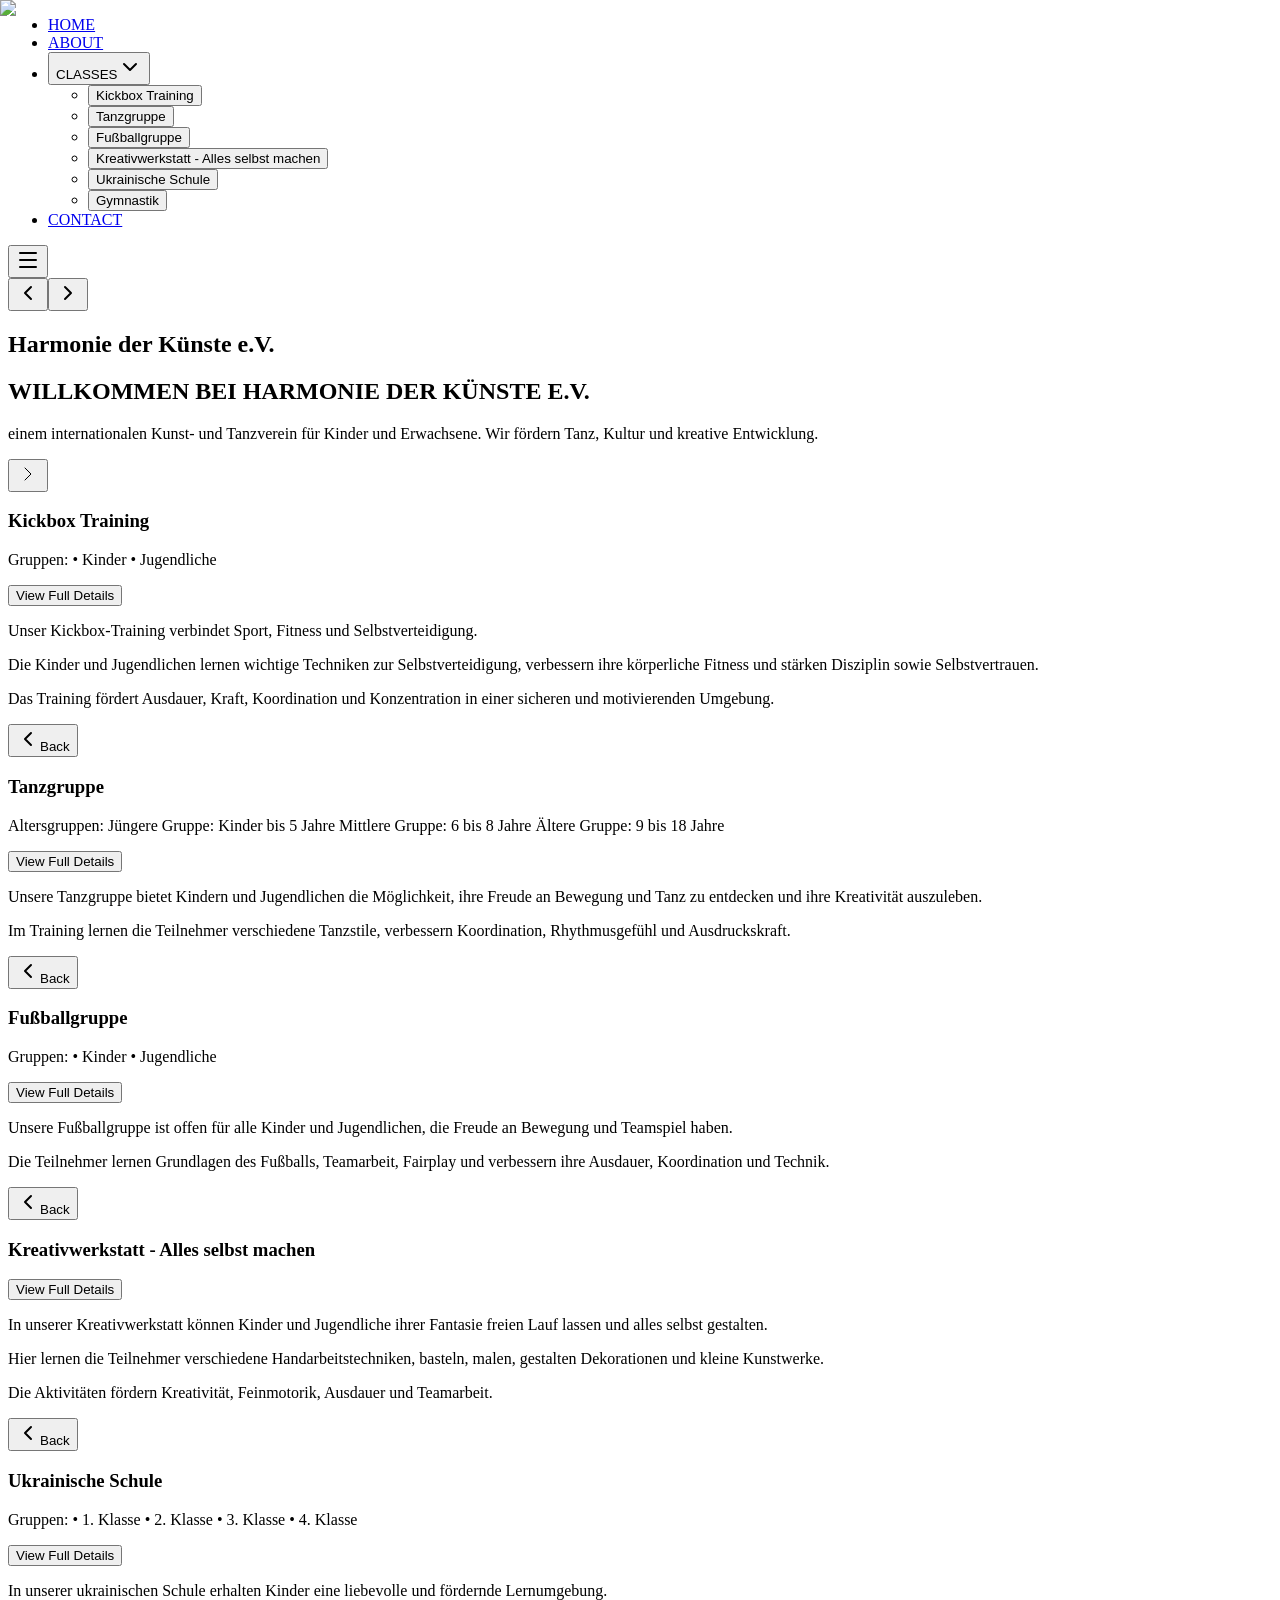
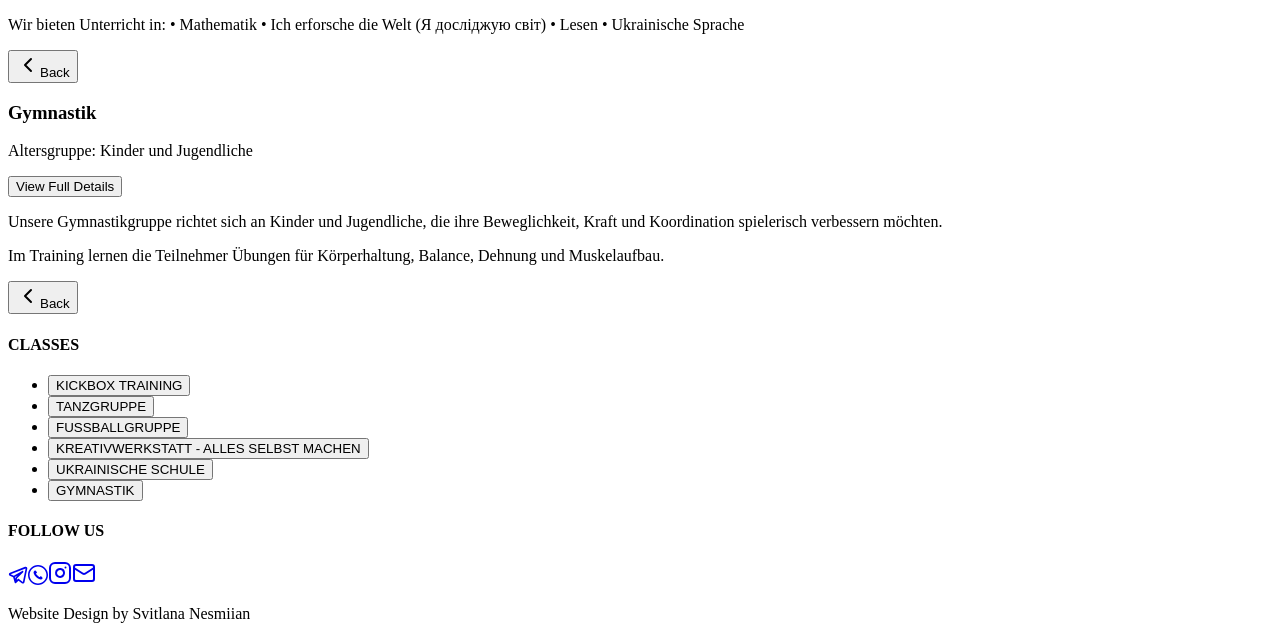
==== out/index.html @ d310553f "Initial commit" ====
<!DOCTYPE html><html lang="en" class="bg-background"><head><meta charSet="utf-8"/><meta name="viewport" content="width=device-width, initial-scale=1"/><link rel="preload" href="/_next/static/media/797e433ab948586e-s.p.0.q-h669a_dqa.woff2" as="font" crossorigin="" type="font/woff2"/><link rel="preload" href="/_next/static/media/caa3a2e1cccd8315-s.p.16t1db8_9y2o~.woff2" as="font" crossorigin="" type="font/woff2"/><link rel="preload" as="image" href="/images/hero-dancers.jpg"/><link rel="stylesheet" href="/_next/static/chunks/0x.pxwmy6tt~x.css" data-precedence="next"/><link rel="stylesheet" href="/_next/static/chunks/0-in0vrm9d6ee.css" data-precedence="next"/><link rel="preload" as="script" fetchPriority="low" href="/_next/static/chunks/0i90x19s9omc9.js"/><script src="/_next/static/chunks/0-8rz93txgkk7.js" async=""></script><script src="/_next/static/chunks/0kwtq73duny77.js" async=""></script><script src="/_next/static/chunks/0_2t52cn6778w.js" async=""></script><script src="/_next/static/chunks/turbopack-173j0lq.fq8d9.js" async=""></script><script src="/_next/static/chunks/10f98oy-prz9r.js" async=""></script><script src="/_next/static/chunks/0j.oxp5ux6qra.js" async=""></script><script src="/_next/static/chunks/0iq.xqdc.sq3m.js" async=""></script><meta name="next-size-adjust" content=""/><title>Harmonie der Künste e.V.</title><meta name="description" content="Offering high quality training in all aspects of the performing arts. Ballet, Tap, Modern Theatre, Street Dance, and Musical Theatre classes for ages 2½ to 18 years."/><meta name="generator" content="v0.app"/><link rel="icon" href="/icon-light-32x32.png" media="(prefers-color-scheme: light)"/><link rel="icon" href="/icon-dark-32x32.png" media="(prefers-color-scheme: dark)"/><link rel="icon" href="/icon.svg" type="image/svg+xml"/><link rel="apple-touch-icon" href="/apple-icon.png"/><script src="/_next/static/chunks/03~yq9q893hmn.js" noModule=""></script></head><body class="font-sans antialiased bg-background text-foreground"><div hidden=""><!--$--><!--/$--></div><main class="min-h-screen"><header class="absolute top-0 left-0 right-0 z-50"><nav class="container mx-auto px-4 py-4"><div class="flex items-center justify-center"><ul class="hidden lg:flex items-center gap-6"><li class="relative"><a class="text-white text-sm font-medium hover:text-primary transition-colors flex items-center gap-1" href="#">HOME</a></li><li class="relative"><a class="text-white text-sm font-medium hover:text-primary transition-colors flex items-center gap-1" href="#about">ABOUT</a></li><li class="relative"><button class="text-white text-sm font-medium hover:text-primary transition-colors flex items-center gap-1">CLASSES<svg xmlns="http://www.w3.org/2000/svg" width="24" height="24" viewBox="0 0 24 24" fill="none" stroke="currentColor" stroke-width="2" stroke-linecap="round" stroke-linejoin="round" class="lucide lucide-chevron-down w-3 h-3 transition-transform" aria-hidden="true"><path d="m6 9 6 6 6-6"></path></svg></button><ul class="absolute top-full left-0 mt-2 bg-background shadow-lg rounded-md min-w-[220px] py-2 transition-all duration-300 ease-out origin-top opacity-0 -translate-y-2 scale-95 pointer-events-none"><li><button class="w-full text-left px-4 py-2 text-sm text-foreground hover:bg-muted transition-all duration-200 hover:pl-6">Kickbox Training</button></li><li><button class="w-full text-left px-4 py-2 text-sm text-foreground hover:bg-muted transition-all duration-200 hover:pl-6">Tanzgruppe</button></li><li><button class="w-full text-left px-4 py-2 text-sm text-foreground hover:bg-muted transition-all duration-200 hover:pl-6">Fußballgruppe</button></li><li><button class="w-full text-left px-4 py-2 text-sm text-foreground hover:bg-muted transition-all duration-200 hover:pl-6">Kreativwerkstatt - Alles selbst machen</button></li><li><button class="w-full text-left px-4 py-2 text-sm text-foreground hover:bg-muted transition-all duration-200 hover:pl-6">Ukrainische Schule</button></li><li><button class="w-full text-left px-4 py-2 text-sm text-foreground hover:bg-muted transition-all duration-200 hover:pl-6">Gymnastik</button></li></ul></li><li class="relative"><a class="text-white text-sm font-medium hover:text-primary transition-colors flex items-center gap-1" href="#contact">CONTACT</a></li></ul><button class="lg:hidden text-white"><svg xmlns="http://www.w3.org/2000/svg" width="24" height="24" viewBox="0 0 24 24" fill="none" stroke="currentColor" stroke-width="2" stroke-linecap="round" stroke-linejoin="round" class="lucide lucide-menu w-6 h-6" aria-hidden="true"><path d="M4 5h16"></path><path d="M4 12h16"></path><path d="M4 19h16"></path></svg></button></div></nav></header><section class="relative min-h-[600px] lg:min-h-[700px]"><div class="absolute inset-0"><img alt="Young ballet dancers performing on stage" decoding="async" data-nimg="fill" class="object-cover" style="position:absolute;height:100%;width:100%;left:0;top:0;right:0;bottom:0;color:transparent" src="/images/hero-dancers.jpg"/><div class="absolute inset-0 bg-amber-900/40 mix-blend-multiply"></div><div class="absolute inset-0 bg-gradient-to-t from-black/30 to-transparent"></div></div><button class="absolute left-4 top-1/2 -translate-y-1/2 text-white/60 hover:text-white transition-colors hidden lg:block"><svg xmlns="http://www.w3.org/2000/svg" width="24" height="24" viewBox="0 0 24 24" fill="none" stroke="currentColor" stroke-width="2" stroke-linecap="round" stroke-linejoin="round" class="lucide lucide-chevron-left w-12 h-12" aria-hidden="true"><path d="m15 18-6-6 6-6"></path></svg></button><button class="absolute right-4 top-1/2 -translate-y-1/2 text-white/60 hover:text-white transition-colors hidden lg:block"><svg xmlns="http://www.w3.org/2000/svg" width="24" height="24" viewBox="0 0 24 24" fill="none" stroke="currentColor" stroke-width="2" stroke-linecap="round" stroke-linejoin="round" class="lucide lucide-chevron-right w-12 h-12" aria-hidden="true"><path d="m9 18 6-6-6-6"></path></svg></button><div class="relative z-10 flex flex-col items-center justify-center min-h-[600px] lg:min-h-[700px] text-center px-4 pt-16"><h1 class="text-4xl lg:text-7xl font-extrabold text-white tracking-widest drop-shadow-[0_2px_2px_rgba(0,0,0,0.8)] drop-shadow-[0_4px_4px_rgba(0,0,0,0.6)] drop-shadow-[0_8px_8px_rgba(0,0,0,0.4)] uppercase">Harmonie der Künste e.V.</h1></div></section><section id="about" class="py-16 bg-card floral-pattern"><div class="container mx-auto px-4"><h2 class="text-2xl lg:text-3xl font-bold text-center text-foreground mb-2 tracking-wide">WILLKOMMEN BEI HARMONIE DER KÜNSTE E.V.</h2><div class="w-24 h-1 bg-primary mx-auto mb-12"></div><div class="grid lg:grid-cols-2 gap-12 items-center max-w-6xl mx-auto"><div class="text-muted-foreground leading-relaxed"><p class="italic text-2xl lg:text-3xl font-medium">einem internationalen Kunst- und Tanzverein für Kinder und Erwachsene. Wir fördern Tanz, Kultur und kreative Entwicklung.</p></div><div class="relative"><div class="relative aspect-[4/3] rounded-sm overflow-hidden"><img alt="Dance students with instructor" loading="lazy" decoding="async" data-nimg="fill" class="object-cover" style="position:absolute;height:100%;width:100%;left:0;top:0;right:0;bottom:0;color:transparent" src="/images/welcome-dance.jpg"/><div class="absolute inset-0 bg-amber-900/30 mix-blend-multiply"></div></div><button class="absolute right-0 top-1/2 -translate-y-1/2 translate-x-1/2 text-gray-300 hover:text-gray-500 transition-colors hidden lg:block"><svg xmlns="http://www.w3.org/2000/svg" width="24" height="24" viewBox="0 0 24 24" fill="none" stroke="currentColor" stroke-width="1" stroke-linecap="round" stroke-linejoin="round" class="lucide lucide-chevron-right w-16 h-16" aria-hidden="true"><path d="m9 18 6-6-6-6"></path></svg></button></div></div></div></section><section id="classes" class="bg-secondary"><div class="grid grid-cols-1 md:grid-cols-2 lg:grid-cols-3"><div class="relative group overflow-hidden" id="kickbox"><div class="aspect-[4/3] relative"><img alt="Kickbox Training" loading="lazy" decoding="async" data-nimg="fill" class="object-cover transition-transform duration-500 group-hover:scale-110" style="position:absolute;height:100%;width:100%;left:0;top:0;right:0;bottom:0;color:transparent" src="/images/preschool-class.jpg"/><div class="absolute inset-0 bg-amber-900/50 group-hover:bg-amber-900/60 transition-colors mix-blend-multiply"></div><div class="absolute inset-0 bg-gradient-to-t from-black/40 to-transparent"></div></div><div class="absolute inset-0 flex flex-col items-center justify-center text-center p-4 transition-all duration-500 opacity-100 translate-y-0"><h3 class="text-xl lg:text-2xl font-light text-white tracking-wider mb-2">Kickbox Training</h3><div class="min-h-[88px] flex flex-col items-center justify-center"><p class="text-amber-200 text-xs whitespace-pre-line text-center leading-snug">Gruppen:
• Kinder
• Jugendliche</p></div><button type="button" class="border border-white text-white text-xs px-3 py-1.5 hover:bg-white hover:text-gray-900 transition-colors">View Full Details</button></div><div class="absolute inset-0 bg-black/70 transition-all duration-500 flex flex-col items-center justify-center p-6 opacity-0 pointer-events-none"><div class="min-h-[170px] flex flex-col items-center justify-center"><div class="text-white text-center leading-relaxed flex flex-col gap-4"><p>Unser Kickbox-Training verbindet Sport, Fitness und Selbstverteidigung.</p><p>Die Kinder und Jugendlichen lernen wichtige Techniken zur Selbstverteidigung, verbessern ihre körperliche Fitness und stärken Disziplin sowie Selbstvertrauen.</p><p>Das Training fördert Ausdauer, Kraft, Koordination und Konzentration in einer sicheren und motivierenden Umgebung.</p></div></div><button type="button" class="flex items-center gap-2 text-white text-sm border border-white px-4 py-2 hover:bg-white hover:text-gray-900 transition-colors mt-4"><svg xmlns="http://www.w3.org/2000/svg" width="24" height="24" viewBox="0 0 24 24" fill="none" stroke="currentColor" stroke-width="2" stroke-linecap="round" stroke-linejoin="round" class="lucide lucide-chevron-left w-4 h-4" aria-hidden="true"><path d="m15 18-6-6 6-6"></path></svg>Back</button></div></div><div class="relative group overflow-hidden" id="tanzgruppe"><div class="aspect-[4/3] relative"><img alt="Tanzgruppe" loading="lazy" decoding="async" data-nimg="fill" class="object-cover transition-transform duration-500 group-hover:scale-110" style="position:absolute;height:100%;width:100%;left:0;top:0;right:0;bottom:0;color:transparent" src="/images/classical-ballet.jpg"/><div class="absolute inset-0 bg-amber-900/50 group-hover:bg-amber-900/60 transition-colors mix-blend-multiply"></div><div class="absolute inset-0 bg-gradient-to-t from-black/40 to-transparent"></div></div><div class="absolute inset-0 flex flex-col items-center justify-center text-center p-4 transition-all duration-500 opacity-100 translate-y-0"><h3 class="text-xl lg:text-2xl font-light text-white tracking-wider mb-2">Tanzgruppe</h3><div class="min-h-[88px] flex flex-col items-center justify-center"><p class="text-amber-200 text-xs whitespace-pre-line text-center leading-snug">Altersgruppen:
Jüngere Gruppe: Kinder bis 5 Jahre
Mittlere Gruppe: 6 bis 8 Jahre
Ältere Gruppe: 9 bis 18 Jahre</p></div><button type="button" class="border border-white text-white text-xs px-3 py-1.5 hover:bg-white hover:text-gray-900 transition-colors">View Full Details</button></div><div class="absolute inset-0 bg-black/70 transition-all duration-500 flex flex-col items-center justify-center p-6 opacity-0 pointer-events-none"><div class="min-h-[170px] flex flex-col items-center justify-center"><div class="text-white text-center leading-relaxed flex flex-col gap-4"><p>Unsere Tanzgruppe bietet Kindern und Jugendlichen die Möglichkeit, ihre Freude an Bewegung und Tanz zu entdecken und ihre Kreativität auszuleben.</p><p>Im Training lernen die Teilnehmer verschiedene Tanzstile, verbessern Koordination, Rhythmusgefühl und Ausdruckskraft.</p></div></div><button type="button" class="flex items-center gap-2 text-white text-sm border border-white px-4 py-2 hover:bg-white hover:text-gray-900 transition-colors mt-4"><svg xmlns="http://www.w3.org/2000/svg" width="24" height="24" viewBox="0 0 24 24" fill="none" stroke="currentColor" stroke-width="2" stroke-linecap="round" stroke-linejoin="round" class="lucide lucide-chevron-left w-4 h-4" aria-hidden="true"><path d="m15 18-6-6 6-6"></path></svg>Back</button></div></div><div class="relative group overflow-hidden" id="fussballgruppe"><div class="aspect-[4/3] relative"><img alt="Fußballgruppe" loading="lazy" decoding="async" data-nimg="fill" class="object-cover transition-transform duration-500 group-hover:scale-110" style="position:absolute;height:100%;width:100%;left:0;top:0;right:0;bottom:0;color:transparent" src="/images/tap-dance.jpg"/><div class="absolute inset-0 bg-amber-900/50 group-hover:bg-amber-900/60 transition-colors mix-blend-multiply"></div><div class="absolute inset-0 bg-gradient-to-t from-black/40 to-transparent"></div></div><div class="absolute inset-0 flex flex-col items-center justify-center text-center p-4 transition-all duration-500 opacity-100 translate-y-0"><h3 class="text-xl lg:text-2xl font-light text-white tracking-wider mb-2">Fußballgruppe</h3><div class="min-h-[88px] flex flex-col items-center justify-center"><p class="text-amber-200 text-xs whitespace-pre-line text-center leading-snug">Gruppen:
• Kinder
• Jugendliche</p></div><button type="button" class="border border-white text-white text-xs px-3 py-1.5 hover:bg-white hover:text-gray-900 transition-colors">View Full Details</button></div><div class="absolute inset-0 bg-black/70 transition-all duration-500 flex flex-col items-center justify-center p-6 opacity-0 pointer-events-none"><div class="min-h-[170px] flex flex-col items-center justify-center"><div class="text-white text-center leading-relaxed flex flex-col gap-4"><p>Unsere Fußballgruppe ist offen für alle Kinder und Jugendlichen, die Freude an Bewegung und Teamspiel haben.</p><p>Die Teilnehmer lernen Grundlagen des Fußballs, Teamarbeit, Fairplay und verbessern ihre Ausdauer, Koordination und Technik.</p></div></div><button type="button" class="flex items-center gap-2 text-white text-sm border border-white px-4 py-2 hover:bg-white hover:text-gray-900 transition-colors mt-4"><svg xmlns="http://www.w3.org/2000/svg" width="24" height="24" viewBox="0 0 24 24" fill="none" stroke="currentColor" stroke-width="2" stroke-linecap="round" stroke-linejoin="round" class="lucide lucide-chevron-left w-4 h-4" aria-hidden="true"><path d="m15 18-6-6 6-6"></path></svg>Back</button></div></div><div class="relative group overflow-hidden" id="kreativwerkstatt"><div class="aspect-[4/3] relative"><img alt="Kreativwerkstatt - Alles selbst machen" loading="lazy" decoding="async" data-nimg="fill" class="object-cover transition-transform duration-500 group-hover:scale-110" style="position:absolute;height:100%;width:100%;left:0;top:0;right:0;bottom:0;color:transparent" src="/images/modern-theatre.jpg"/><div class="absolute inset-0 bg-amber-900/50 group-hover:bg-amber-900/60 transition-colors mix-blend-multiply"></div><div class="absolute inset-0 bg-gradient-to-t from-black/40 to-transparent"></div></div><div class="absolute inset-0 flex flex-col items-center justify-center text-center p-4 transition-all duration-500 opacity-100 translate-y-0"><h3 class="text-xl lg:text-2xl font-light text-white tracking-wider mb-2">Kreativwerkstatt - Alles selbst machen</h3><div class="min-h-[88px] flex flex-col items-center justify-center"></div><button type="button" class="border border-white text-white text-xs px-3 py-1.5 hover:bg-white hover:text-gray-900 transition-colors">View Full Details</button></div><div class="absolute inset-0 bg-black/70 transition-all duration-500 flex flex-col items-center justify-center p-6 opacity-0 pointer-events-none"><div class="min-h-[170px] flex flex-col items-center justify-center"><div class="text-white text-center leading-relaxed flex flex-col gap-4"><p>In unserer Kreativwerkstatt können Kinder und Jugendliche ihrer Fantasie freien Lauf lassen und alles selbst gestalten.</p><p>Hier lernen die Teilnehmer verschiedene Handarbeitstechniken, basteln, malen, gestalten Dekorationen und kleine Kunstwerke.</p><p>Die Aktivitäten fördern Kreativität, Feinmotorik, Ausdauer und Teamarbeit.</p></div></div><button type="button" class="flex items-center gap-2 text-white text-sm border border-white px-4 py-2 hover:bg-white hover:text-gray-900 transition-colors mt-4"><svg xmlns="http://www.w3.org/2000/svg" width="24" height="24" viewBox="0 0 24 24" fill="none" stroke="currentColor" stroke-width="2" stroke-linecap="round" stroke-linejoin="round" class="lucide lucide-chevron-left w-4 h-4" aria-hidden="true"><path d="m15 18-6-6 6-6"></path></svg>Back</button></div></div><div class="relative group overflow-hidden" id="ukrainische-schule"><div class="aspect-[4/3] relative"><img alt="Ukrainische Schule" loading="lazy" decoding="async" data-nimg="fill" class="object-cover transition-transform duration-500 group-hover:scale-110" style="position:absolute;height:100%;width:100%;left:0;top:0;right:0;bottom:0;color:transparent" src="/images/street-dance.jpg"/><div class="absolute inset-0 bg-amber-900/50 group-hover:bg-amber-900/60 transition-colors mix-blend-multiply"></div><div class="absolute inset-0 bg-gradient-to-t from-black/40 to-transparent"></div></div><div class="absolute inset-0 flex flex-col items-center justify-center text-center p-4 transition-all duration-500 opacity-100 translate-y-0"><h3 class="text-xl lg:text-2xl font-light text-white tracking-wider mb-2">Ukrainische Schule</h3><div class="min-h-[88px] flex flex-col items-center justify-center"><p class="text-amber-200 text-xs whitespace-pre-line text-center leading-snug">Gruppen:
• 1. Klasse
• 2. Klasse
• 3. Klasse
• 4. Klasse</p></div><button type="button" class="border border-white text-white text-xs px-3 py-1.5 hover:bg-white hover:text-gray-900 transition-colors">View Full Details</button></div><div class="absolute inset-0 bg-black/70 transition-all duration-500 flex flex-col items-center justify-center p-6 opacity-0 pointer-events-none"><div class="min-h-[170px] flex flex-col items-center justify-center"><div class="text-white text-center leading-relaxed flex flex-col gap-4"><p>In unserer ukrainischen Schule erhalten Kinder eine liebevolle und fördernde Lernumgebung.</p><p>Wir bieten Unterricht in:
• Mathematik
• Ich erforsche die Welt (Я досліджую світ)
• Lesen
• Ukrainische Sprache</p></div></div><button type="button" class="flex items-center gap-2 text-white text-sm border border-white px-4 py-2 hover:bg-white hover:text-gray-900 transition-colors mt-4"><svg xmlns="http://www.w3.org/2000/svg" width="24" height="24" viewBox="0 0 24 24" fill="none" stroke="currentColor" stroke-width="2" stroke-linecap="round" stroke-linejoin="round" class="lucide lucide-chevron-left w-4 h-4" aria-hidden="true"><path d="m15 18-6-6 6-6"></path></svg>Back</button></div></div><div class="relative group overflow-hidden" id="gymnastik"><div class="aspect-[4/3] relative"><img alt="Gymnastik" loading="lazy" decoding="async" data-nimg="fill" class="object-cover transition-transform duration-500 group-hover:scale-110" style="position:absolute;height:100%;width:100%;left:0;top:0;right:0;bottom:0;color:transparent" src="/images/musical-theatre.jpg"/><div class="absolute inset-0 bg-amber-900/50 group-hover:bg-amber-900/60 transition-colors mix-blend-multiply"></div><div class="absolute inset-0 bg-gradient-to-t from-black/40 to-transparent"></div></div><div class="absolute inset-0 flex flex-col items-center justify-center text-center p-4 transition-all duration-500 opacity-100 translate-y-0"><h3 class="text-xl lg:text-2xl font-light text-white tracking-wider mb-2">Gymnastik</h3><div class="min-h-[88px] flex flex-col items-center justify-center"><p class="text-amber-200 text-xs whitespace-pre-line text-center leading-snug">Altersgruppe:
Kinder und Jugendliche</p></div><button type="button" class="border border-white text-white text-xs px-3 py-1.5 hover:bg-white hover:text-gray-900 transition-colors">View Full Details</button></div><div class="absolute inset-0 bg-black/70 transition-all duration-500 flex flex-col items-center justify-center p-6 opacity-0 pointer-events-none"><div class="min-h-[170px] flex flex-col items-center justify-center"><div class="text-white text-center leading-relaxed flex flex-col gap-4"><p>Unsere Gymnastikgruppe richtet sich an Kinder und Jugendliche, die ihre Beweglichkeit, Kraft und Koordination spielerisch verbessern möchten.</p><p>Im Training lernen die Teilnehmer Übungen für Körperhaltung, Balance, Dehnung und Muskelaufbau.</p></div></div><button type="button" class="flex items-center gap-2 text-white text-sm border border-white px-4 py-2 hover:bg-white hover:text-gray-900 transition-colors mt-4"><svg xmlns="http://www.w3.org/2000/svg" width="24" height="24" viewBox="0 0 24 24" fill="none" stroke="currentColor" stroke-width="2" stroke-linecap="round" stroke-linejoin="round" class="lucide lucide-chevron-left w-4 h-4" aria-hidden="true"><path d="m15 18-6-6 6-6"></path></svg>Back</button></div></div></div></section><footer class="bg-card py-12 text-foreground floral-pattern"><div class="container mx-auto px-4"><div class="grid grid-cols-1 md:grid-cols-3 gap-8"><div><h4 class="font-bold text-base mb-4 text-foreground">CLASSES</h4><ul class="space-y-2"><li><button type="button" class="text-sm transition-colors text-left text-muted-foreground hover:text-primary">KICKBOX TRAINING</button></li><li><button type="button" class="text-sm transition-colors text-left text-muted-foreground hover:text-primary">TANZGRUPPE</button></li><li><button type="button" class="text-sm transition-colors text-left text-muted-foreground hover:text-primary">FUSSBALLGRUPPE</button></li><li><button type="button" class="text-sm transition-colors text-left text-muted-foreground hover:text-primary">KREATIVWERKSTATT - ALLES SELBST MACHEN</button></li><li><button type="button" class="text-sm transition-colors text-left text-muted-foreground hover:text-primary">UKRAINISCHE SCHULE</button></li><li><button type="button" class="text-sm transition-colors text-left text-muted-foreground hover:text-primary">GYMNASTIK</button></li></ul></div><div></div><div class="text-right"><h4 class="font-bold text-base mb-4 text-foreground">FOLLOW US</h4><div class="flex gap-4 justify-end"><a target="_blank" rel="noopener noreferrer" class="text-muted-foreground hover:text-primary transition-colors" href="https://t.me/h_d_k_e_V"><svg width="20" height="20" viewBox="0 0 24 24" fill="none" xmlns="http://www.w3.org/2000/svg"><path fill-rule="evenodd" clip-rule="evenodd" d="M23.1117 4.49449C23.4296 2.94472 21.9074 1.65683 20.4317 2.227L2.3425 9.21601C0.694517 9.85273 0.621087 12.1572 2.22518 12.8975L6.1645 14.7157L8.03849 21.2746C8.13583 21.6153 8.40618 21.8791 8.74917 21.968C9.09216 22.0568 9.45658 21.9576 9.70712 21.707L12.5938 18.8203L16.6375 21.8531C17.8113 22.7334 19.5019 22.0922 19.7967 20.6549L23.1117 4.49449ZM3.0633 11.0816L21.1525 4.0926L17.8375 20.2531L13.1 16.6999C12.7019 16.4013 12.1448 16.4409 11.7929 16.7928L10.5565 18.0292L10.928 15.9861L18.2071 8.70703C18.5614 8.35278 18.5988 7.79106 18.2947 7.39293C17.9906 6.99479 17.4389 6.88312 17.0039 7.13168L6.95124 12.876L3.0633 11.0816ZM8.17695 14.4791L8.78333 16.6015L9.01614 15.321C9.05253 15.1209 9.14908 14.9366 9.29291 14.7928L11.5128 12.573L8.17695 14.4791Z" fill="currentColor"></path></svg></a><a class="text-muted-foreground hover:text-primary transition-colors" href="tel:+491626564441"><svg height="20" width="20" viewBox="0 0 512 512" fill="none" xmlns="http://www.w3.org/2000/svg"><path d="M337.168 289.578C332.039 284.445 323.711 284.445 318.57 289.578L302.539 305.616C297.859 310.256 290.417 309.787 285.187 305.74C285.187 305.74 269.855 295.631 244.785 270.571C219.715 245.501 209.609 230.156 209.609 230.156C205.554 224.93 206.031 217.5 210.707 212.814L226.738 196.776C231.879 191.642 231.879 183.314 226.738 178.18L191.398 142.837C186.267 137.704 177.947 137.704 172.806 142.837C172.684 142.962 170.9 144.742 149.497 166.16C126.895 188.754 156.19 258.076 206.471 308.374C256.76 358.658 325.998 388.541 348.592 365.955C367.986 346.551 369.776 344.754 370.897 344.633C376.038 339.499 376.038 331.171 370.897 326.045L337.168 289.578Z" fill="currentColor"></path><path d="M256 0C114.614 0 0 114.617 0 256C0 397.383 114.614 512 256 512C397.386 512 512 397.383 512 256C512 114.617 397.386 0 256 0ZM256 472C136.898 472 40 375.102 40 256C40 136.898 136.898 40 256 40C375.102 40 472 136.898 472 256C472 375.102 375.102 472 256 472Z" fill="currentColor"></path></svg></a><a target="_blank" rel="noopener noreferrer" class="text-muted-foreground hover:text-primary transition-colors" href="https://www.instagram.com/harmonie_der_kuenste_e.v._?igsh=cmU3cHFiNThxdWVy"><svg xmlns="http://www.w3.org/2000/svg" width="24" height="24" viewBox="0 0 24 24" fill="none" stroke="currentColor" stroke-width="2" stroke-linecap="round" stroke-linejoin="round" class="lucide lucide-instagram w-5 h-5" aria-hidden="true"><rect width="20" height="20" x="2" y="2" rx="5" ry="5"></rect><path d="M16 11.37A4 4 0 1 1 12.63 8 4 4 0 0 1 16 11.37z"></path><line x1="17.5" x2="17.51" y1="6.5" y2="6.5"></line></svg></a><a target="_blank" rel="noopener noreferrer" class="text-muted-foreground hover:text-primary transition-colors" href="https://mail.google.com/mail/?view=cm&amp;fs=1&amp;to=harmonie.der.kuenste@gmail.com"><svg xmlns="http://www.w3.org/2000/svg" width="24" height="24" viewBox="0 0 24 24" fill="none" stroke="currentColor" stroke-width="2" stroke-linecap="round" stroke-linejoin="round" class="lucide lucide-mail w-5 h-5" aria-hidden="true"><path d="m22 7-8.991 5.727a2 2 0 0 1-2.009 0L2 7"></path><rect x="2" y="4" width="20" height="16" rx="2"></rect></svg></a></div></div></div><div class="mt-12 pt-8 border-t border-border text-center"><p class="text-sm text-muted-foreground">Website Design by <span class="text-primary font-medium">Svitlana Nesmiian</span></p></div></div></footer></main><!--$--><!--/$--><!--$!--><template data-dgst="BAILOUT_TO_CLIENT_SIDE_RENDERING"></template><!--/$--><script src="/_next/static/chunks/0i90x19s9omc9.js" id="_R_" async=""></script><script>(self.__next_f=self.__next_f||[]).push([0])</script><script>self.__next_f.push([1,"1:\"$Sreact.fragment\"\n2:I[67866,[\"/_next/static/chunks/10f98oy-prz9r.js\",\"/_next/static/chunks/0j.oxp5ux6qra.js\"],\"default\"]\n3:I[57571,[\"/_next/static/chunks/10f98oy-prz9r.js\",\"/_next/static/chunks/0j.oxp5ux6qra.js\"],\"default\"]\n4:I[41925,[\"/_next/static/chunks/10f98oy-prz9r.js\",\"/_next/static/chunks/0j.oxp5ux6qra.js\"],\"Analytics\"]\n5:I[94247,[\"/_next/static/chunks/10f98oy-prz9r.js\",\"/_next/static/chunks/0j.oxp5ux6qra.js\",\"/_next/static/chunks/0iq.xqdc.sq3m.js\"],\"Header\"]\n6:I[45039,[\"/_next/static/chunks/10f98oy-prz9r.js\",\"/_next/static/chunks/0j.oxp5ux6qra.js\",\"/_next/static/chunks/0iq.xqdc.sq3m.js\"],\"Image\"]\ne:I[16294,[\"/_next/static/chunks/10f98oy-prz9r.js\",\"/_next/static/chunks/0j.oxp5ux6qra.js\"],\"default\",1]\n:HL[\"/_next/static/chunks/0x.pxwmy6tt~x.css\",\"style\"]\n:HL[\"/_next/static/chunks/0-in0vrm9d6ee.css\",\"style\"]\n:HL[\"/_next/static/media/797e433ab948586e-s.p.0.q-h669a_dqa.woff2\",\"font\",{\"crossOrigin\":\"\",\"type\":\"font/woff2\"}]\n:HL[\"/_next/static/media/caa3a2e1cccd8315-s.p.16t1db8_9y2o~.woff2\",\"font\",{\"crossOrigin\":\"\",\"type\":\"font/woff2\"}]\n"])</script><script>self.__next_f.push([1,"0:{\"P\":null,\"c\":[\"\",\"\"],\"q\":\"\",\"i\":false,\"f\":[[[\"\",{\"children\":[\"__PAGE__\",{}]},\"$undefined\",\"$undefined\",16],[[\"$\",\"$1\",\"c\",{\"children\":[[[\"$\",\"link\",\"0\",{\"rel\":\"stylesheet\",\"href\":\"/_next/static/chunks/0x.pxwmy6tt~x.css\",\"precedence\":\"next\",\"crossOrigin\":\"$undefined\",\"nonce\":\"$undefined\"}],[\"$\",\"link\",\"1\",{\"rel\":\"stylesheet\",\"href\":\"/_next/static/chunks/0-in0vrm9d6ee.css\",\"precedence\":\"next\",\"crossOrigin\":\"$undefined\",\"nonce\":\"$undefined\"}],[\"$\",\"script\",\"script-0\",{\"src\":\"/_next/static/chunks/10f98oy-prz9r.js\",\"async\":true,\"nonce\":\"$undefined\"}],[\"$\",\"script\",\"script-1\",{\"src\":\"/_next/static/chunks/0j.oxp5ux6qra.js\",\"async\":true,\"nonce\":\"$undefined\"}]],[\"$\",\"html\",null,{\"lang\":\"en\",\"className\":\"bg-background\",\"children\":[\"$\",\"body\",null,{\"className\":\"font-sans antialiased bg-background text-foreground\",\"children\":[[\"$\",\"$L2\",null,{\"parallelRouterKey\":\"children\",\"error\":\"$undefined\",\"errorStyles\":\"$undefined\",\"errorScripts\":\"$undefined\",\"template\":[\"$\",\"$L3\",null,{}],\"templateStyles\":\"$undefined\",\"templateScripts\":\"$undefined\",\"notFound\":[[[\"$\",\"title\",null,{\"children\":\"404: This page could not be found.\"}],[\"$\",\"div\",null,{\"style\":{\"fontFamily\":\"system-ui,\\\"Segoe UI\\\",Roboto,Helvetica,Arial,sans-serif,\\\"Apple Color Emoji\\\",\\\"Segoe UI Emoji\\\"\",\"height\":\"100vh\",\"textAlign\":\"center\",\"display\":\"flex\",\"flexDirection\":\"column\",\"alignItems\":\"center\",\"justifyContent\":\"center\"},\"children\":[\"$\",\"div\",null,{\"children\":[[\"$\",\"style\",null,{\"dangerouslySetInnerHTML\":{\"__html\":\"body{color:#000;background:#fff;margin:0}.next-error-h1{border-right:1px solid rgba(0,0,0,.3)}@media (prefers-color-scheme:dark){body{color:#fff;background:#000}.next-error-h1{border-right:1px solid rgba(255,255,255,.3)}}\"}}],[\"$\",\"h1\",null,{\"className\":\"next-error-h1\",\"style\":{\"display\":\"inline-block\",\"margin\":\"0 20px 0 0\",\"padding\":\"0 23px 0 0\",\"fontSize\":24,\"fontWeight\":500,\"verticalAlign\":\"top\",\"lineHeight\":\"49px\"},\"children\":404}],[\"$\",\"div\",null,{\"style\":{\"display\":\"inline-block\"},\"children\":[\"$\",\"h2\",null,{\"style\":{\"fontSize\":14,\"fontWeight\":400,\"lineHeight\":\"49px\",\"margin\":0},\"children\":\"This page could not be found.\"}]}]]}]}]],[]],\"forbidden\":\"$undefined\",\"unauthorized\":\"$undefined\"}],[\"$\",\"$L4\",null,{}]]}]}]]}],{\"children\":[[\"$\",\"$1\",\"c\",{\"children\":[[\"$\",\"main\",null,{\"className\":\"min-h-screen\",\"children\":[[\"$\",\"$L5\",null,{}],[\"$\",\"section\",null,{\"className\":\"relative min-h-[600px] lg:min-h-[700px]\",\"children\":[[\"$\",\"div\",null,{\"className\":\"absolute inset-0\",\"children\":[[\"$\",\"$L6\",null,{\"src\":\"/images/hero-dancers.jpg\",\"alt\":\"Young ballet dancers performing on stage\",\"fill\":true,\"className\":\"object-cover\",\"priority\":true}],[\"$\",\"div\",null,{\"className\":\"absolute inset-0 bg-amber-900/40 mix-blend-multiply\"}],[\"$\",\"div\",null,{\"className\":\"absolute inset-0 bg-gradient-to-t from-black/30 to-transparent\"}]]}],[\"$\",\"button\",null,{\"className\":\"absolute left-4 top-1/2 -translate-y-1/2 text-white/60 hover:text-white transition-colors hidden lg:block\",\"children\":[\"$\",\"svg\",null,{\"ref\":\"$undefined\",\"xmlns\":\"http://www.w3.org/2000/svg\",\"width\":24,\"height\":24,\"viewBox\":\"0 0 24 24\",\"fill\":\"none\",\"stroke\":\"currentColor\",\"strokeWidth\":2,\"strokeLinecap\":\"round\",\"strokeLinejoin\":\"round\",\"className\":\"lucide lucide-chevron-left w-12 h-12\",\"aria-hidden\":\"true\",\"children\":[[\"$\",\"path\",\"1wnfg3\",{\"d\":\"m15 18-6-6 6-6\"}],\"$undefined\"]}]}],[\"$\",\"button\",null,{\"className\":\"absolute right-4 top-1/2 -translate-y-1/2 text-white/60 hover:text-white transition-colors hidden lg:block\",\"children\":[\"$\",\"svg\",null,{\"ref\":\"$undefined\",\"xmlns\":\"http://www.w3.org/2000/svg\",\"width\":24,\"height\":24,\"viewBox\":\"0 0 24 24\",\"fill\":\"none\",\"stroke\":\"currentColor\",\"strokeWidth\":2,\"strokeLinecap\":\"round\",\"strokeLinejoin\":\"round\",\"className\":\"lucide lucide-chevron-right w-12 h-12\",\"aria-hidden\":\"true\",\"children\":[[\"$\",\"path\",\"mthhwq\",{\"d\":\"m9 18 6-6-6-6\"}],\"$undefined\"]}]}],[\"$\",\"div\",null,{\"className\":\"relative z-10 flex flex-col items-center justify-center min-h-[600px] lg:min-h-[700px] text-center px-4 pt-16\",\"children\":[\"$\",\"h1\",null,{\"className\":\"text-4xl lg:text-7xl font-extrabold text-white tracking-widest drop-shadow-[0_2px_2px_rgba(0,0,0,0.8)] drop-shadow-[0_4px_4px_rgba(0,0,0,0.6)] drop-shadow-[0_8px_8px_rgba(0,0,0,0.4)] uppercase\",\"children\":\"Harmonie der Künste e.V.\"}]}]]}],[\"$\",\"section\",null,{\"id\":\"about\",\"className\":\"py-16 bg-card floral-pattern\",\"children\":[\"$\",\"div\",null,{\"className\":\"container mx-auto px-4\",\"children\":[[\"$\",\"h2\",null,{\"className\":\"text-2xl lg:text-3xl font-bold text-center text-foreground mb-2 tracking-wide\",\"children\":\"WILLKOMMEN BEI HARMONIE DER KÜNSTE E.V.\"}],\"$L7\",\"$L8\"]}]}],\"$L9\",\"$La\"]}],[\"$Lb\"],\"$Lc\"]}],{},null,false,null]},null,false,null],\"$Ld\",false]],\"m\":\"$undefined\",\"G\":[\"$e\",[\"$Lf\",\"$L10\"]],\"S\":true,\"h\":null,\"s\":\"$undefined\",\"l\":\"$undefined\",\"p\":\"$undefined\",\"d\":\"$undefined\",\"b\":\"FmW8HAlDATLFEmrUBhNPu\"}\n"])</script><script>self.__next_f.push([1,"11:I[85735,[\"/_next/static/chunks/10f98oy-prz9r.js\",\"/_next/static/chunks/0j.oxp5ux6qra.js\",\"/_next/static/chunks/0iq.xqdc.sq3m.js\"],\"ClassCard\"]\n12:I[19913,[\"/_next/static/chunks/10f98oy-prz9r.js\",\"/_next/static/chunks/0j.oxp5ux6qra.js\",\"/_next/static/chunks/0iq.xqdc.sq3m.js\"],\"Footer\"]\n13:I[56154,[\"/_next/static/chunks/10f98oy-prz9r.js\",\"/_next/static/chunks/0j.oxp5ux6qra.js\"],\"OutletBoundary\"]\n14:\"$Sreact.suspense\"\n16:I[56154,[\"/_next/static/chunks/10f98oy-prz9r.js\",\"/_next/static/chunks/0j.oxp5ux6qra.js\"],\"ViewportBoundary\"]\n18:I[56154,[\"/_next/static/chunks/10f98oy-prz9r.js\",\"/_next/static/chunks/0j.oxp5ux6qra.js\"],\"MetadataBoundary\"]\n7:[\"$\",\"div\",null,{\"className\":\"w-24 h-1 bg-primary mx-auto mb-12\"}]\n8:[\"$\",\"div\",null,{\"className\":\"grid lg:grid-cols-2 gap-12 items-center max-w-6xl mx-auto\",\"children\":[[\"$\",\"div\",null,{\"className\":\"text-muted-foreground leading-relaxed\",\"children\":[\"$\",\"p\",null,{\"className\":\"italic text-2xl lg:text-3xl font-medium\",\"children\":\"einem internationalen Kunst- und Tanzverein für Kinder und Erwachsene. Wir fördern Tanz, Kultur und kreative Entwicklung.\"}]}],[\"$\",\"div\",null,{\"className\":\"relative\",\"children\":[[\"$\",\"div\",null,{\"className\":\"relative aspect-[4/3] rounded-sm overflow-hidden\",\"children\":[[\"$\",\"$L6\",null,{\"src\":\"/images/welcome-dance.jpg\",\"alt\":\"Dance students with instructor\",\"fill\":true,\"className\":\"object-cover\"}],[\"$\",\"div\",null,{\"className\":\"absolute inset-0 bg-amber-900/30 mix-blend-multiply\"}]]}],[\"$\",\"button\",null,{\"className\":\"absolute right-0 top-1/2 -translate-y-1/2 translate-x-1/2 text-gray-300 hover:text-gray-500 transition-colors hidden lg:block\",\"children\":[\"$\",\"svg\",null,{\"ref\":\"$undefined\",\"xmlns\":\"http://www.w3.org/2000/svg\",\"width\":24,\"height\":24,\"viewBox\":\"0 0 24 24\",\"fill\":\"none\",\"stroke\":\"currentColor\",\"strokeWidth\":1,\"strokeLinecap\":\"round\",\"strokeLinejoin\":\"round\",\"className\":\"lucide lucide-chevron-right w-16 h-16\",\"aria-hidden\":\"true\",\"children\":[[\"$\",\"path\",\"mthhwq\",{\"d\":\"m9 18 6-6-6-6\"}],\"$undefined\"]}]}]]}]]}]\n"])</script><script>self.__next_f.push([1,"9:[\"$\",\"section\",null,{\"id\":\"classes\",\"className\":\"bg-secondary\",\"children\":[\"$\",\"div\",null,{\"className\":\"grid grid-cols-1 md:grid-cols-2 lg:grid-cols-3\",\"children\":[[\"$\",\"$L11\",\"Kickbox Training\",{\"title\":\"Kickbox Training\",\"ageRange\":\"Gruppen:\\n• Kinder\\n• Jugendliche\",\"image\":\"/images/preschool-class.jpg\",\"id\":\"kickbox\"}],[\"$\",\"$L11\",\"Tanzgruppe\",{\"title\":\"Tanzgruppe\",\"ageRange\":\"Altersgruppen:\\nJüngere Gruppe: Kinder bis 5 Jahre\\nMittlere Gruppe: 6 bis 8 Jahre\\nÄltere Gruppe: 9 bis 18 Jahre\",\"image\":\"/images/classical-ballet.jpg\",\"id\":\"tanzgruppe\",\"description\":\"Unsere Tanzgruppe bietet Kindern und Jugendlichen die Möglichkeit, ihre Freude an Bewegung und Tanz zu entdecken und ihre Kreativität auszuleben.\\n\\nIm Training lernen die Teilnehmer verschiedene Tanzstile, verbessern Koordination, Rhythmusgefühl und Ausdruckskraft.\"}],[\"$\",\"$L11\",\"Fußballgruppe\",{\"title\":\"Fußballgruppe\",\"ageRange\":\"Gruppen:\\n• Kinder\\n• Jugendliche\",\"image\":\"/images/tap-dance.jpg\",\"id\":\"fussballgruppe\",\"description\":\"Unsere Fußballgruppe ist offen für alle Kinder und Jugendlichen, die Freude an Bewegung und Teamspiel haben.\\n\\nDie Teilnehmer lernen Grundlagen des Fußballs, Teamarbeit, Fairplay und verbessern ihre Ausdauer, Koordination und Technik.\"}],[\"$\",\"$L11\",\"Kreativwerkstatt - Alles selbst machen\",{\"title\":\"Kreativwerkstatt - Alles selbst machen\",\"ageRange\":\"\",\"image\":\"/images/modern-theatre.jpg\",\"id\":\"kreativwerkstatt\",\"description\":\"In unserer Kreativwerkstatt können Kinder und Jugendliche ihrer Fantasie freien Lauf lassen und alles selbst gestalten.\\n\\nHier lernen die Teilnehmer verschiedene Handarbeitstechniken, basteln, malen, gestalten Dekorationen und kleine Kunstwerke.\\n\\nDie Aktivitäten fördern Kreativität, Feinmotorik, Ausdauer und Teamarbeit.\"}],[\"$\",\"$L11\",\"Ukrainische Schule\",{\"title\":\"Ukrainische Schule\",\"ageRange\":\"Gruppen:\\n• 1. Klasse\\n• 2. Klasse\\n• 3. Klasse\\n• 4. Klasse\",\"image\":\"/images/street-dance.jpg\",\"id\":\"ukrainische-schule\",\"description\":\"In unserer ukrainischen Schule erhalten Kinder eine liebevolle und fördernde Lernumgebung.\\n\\nWir bieten Unterricht in:\\n• Mathematik\\n• Ich erforsche die Welt (Я досліджую світ)\\n• Lesen\\n• Ukrainische Sprache\"}],[\"$\",\"$L11\",\"Gymnastik\",{\"title\":\"Gymnastik\",\"ageRange\":\"Altersgruppe:\\nKinder und Jugendliche\",\"image\":\"/images/musical-theatre.jpg\",\"id\":\"gymnastik\",\"description\":\"Unsere Gymnastikgruppe richtet sich an Kinder und Jugendliche, die ihre Beweglichkeit, Kraft und Koordination spielerisch verbessern möchten.\\n\\nIm Training lernen die Teilnehmer Übungen für Körperhaltung, Balance, Dehnung und Muskelaufbau.\"}]]}]}]\n"])</script><script>self.__next_f.push([1,"a:[\"$\",\"$L12\",null,{}]\nb:[\"$\",\"script\",\"script-0\",{\"src\":\"/_next/static/chunks/0iq.xqdc.sq3m.js\",\"async\":true,\"nonce\":\"$undefined\"}]\nc:[\"$\",\"$L13\",null,{\"children\":[\"$\",\"$14\",null,{\"name\":\"Next.MetadataOutlet\",\"children\":\"$@15\"}]}]\nd:[\"$\",\"$1\",\"h\",{\"children\":[null,[\"$\",\"$L16\",null,{\"children\":\"$L17\"}],[\"$\",\"div\",null,{\"hidden\":true,\"children\":[\"$\",\"$L18\",null,{\"children\":[\"$\",\"$14\",null,{\"name\":\"Next.Metadata\",\"children\":\"$L19\"}]}]}],[\"$\",\"meta\",null,{\"name\":\"next-size-adjust\",\"content\":\"\"}]]}]\nf:[\"$\",\"link\",\"0\",{\"rel\":\"stylesheet\",\"href\":\"/_next/static/chunks/0x.pxwmy6tt~x.css\",\"precedence\":\"next\",\"crossOrigin\":\"$undefined\",\"nonce\":\"$undefined\"}]\n10:[\"$\",\"link\",\"1\",{\"rel\":\"stylesheet\",\"href\":\"/_next/static/chunks/0-in0vrm9d6ee.css\",\"precedence\":\"next\",\"crossOrigin\":\"$undefined\",\"nonce\":\"$undefined\"}]\n"])</script><script>self.__next_f.push([1,"17:[[\"$\",\"meta\",\"0\",{\"charSet\":\"utf-8\"}],[\"$\",\"meta\",\"1\",{\"name\":\"viewport\",\"content\":\"width=device-width, initial-scale=1\"}]]\n"])</script><script>self.__next_f.push([1,"1a:I[69212,[\"/_next/static/chunks/10f98oy-prz9r.js\",\"/_next/static/chunks/0j.oxp5ux6qra.js\"],\"IconMark\"]\n15:null\n19:[[\"$\",\"title\",\"0\",{\"children\":\"Harmonie der Künste e.V.\"}],[\"$\",\"meta\",\"1\",{\"name\":\"description\",\"content\":\"Offering high quality training in all aspects of the performing arts. Ballet, Tap, Modern Theatre, Street Dance, and Musical Theatre classes for ages 2½ to 18 years.\"}],[\"$\",\"meta\",\"2\",{\"name\":\"generator\",\"content\":\"v0.app\"}],[\"$\",\"link\",\"3\",{\"rel\":\"icon\",\"href\":\"/icon-light-32x32.png\",\"media\":\"(prefers-color-scheme: light)\"}],[\"$\",\"link\",\"4\",{\"rel\":\"icon\",\"href\":\"/icon-dark-32x32.png\",\"media\":\"(prefers-color-scheme: dark)\"}],[\"$\",\"link\",\"5\",{\"rel\":\"icon\",\"href\":\"/icon.svg\",\"type\":\"image/svg+xml\"}],[\"$\",\"link\",\"6\",{\"rel\":\"apple-touch-icon\",\"href\":\"/apple-icon.png\"}],[\"$\",\"$L1a\",\"7\",{}]]\n"])</script></body></html>
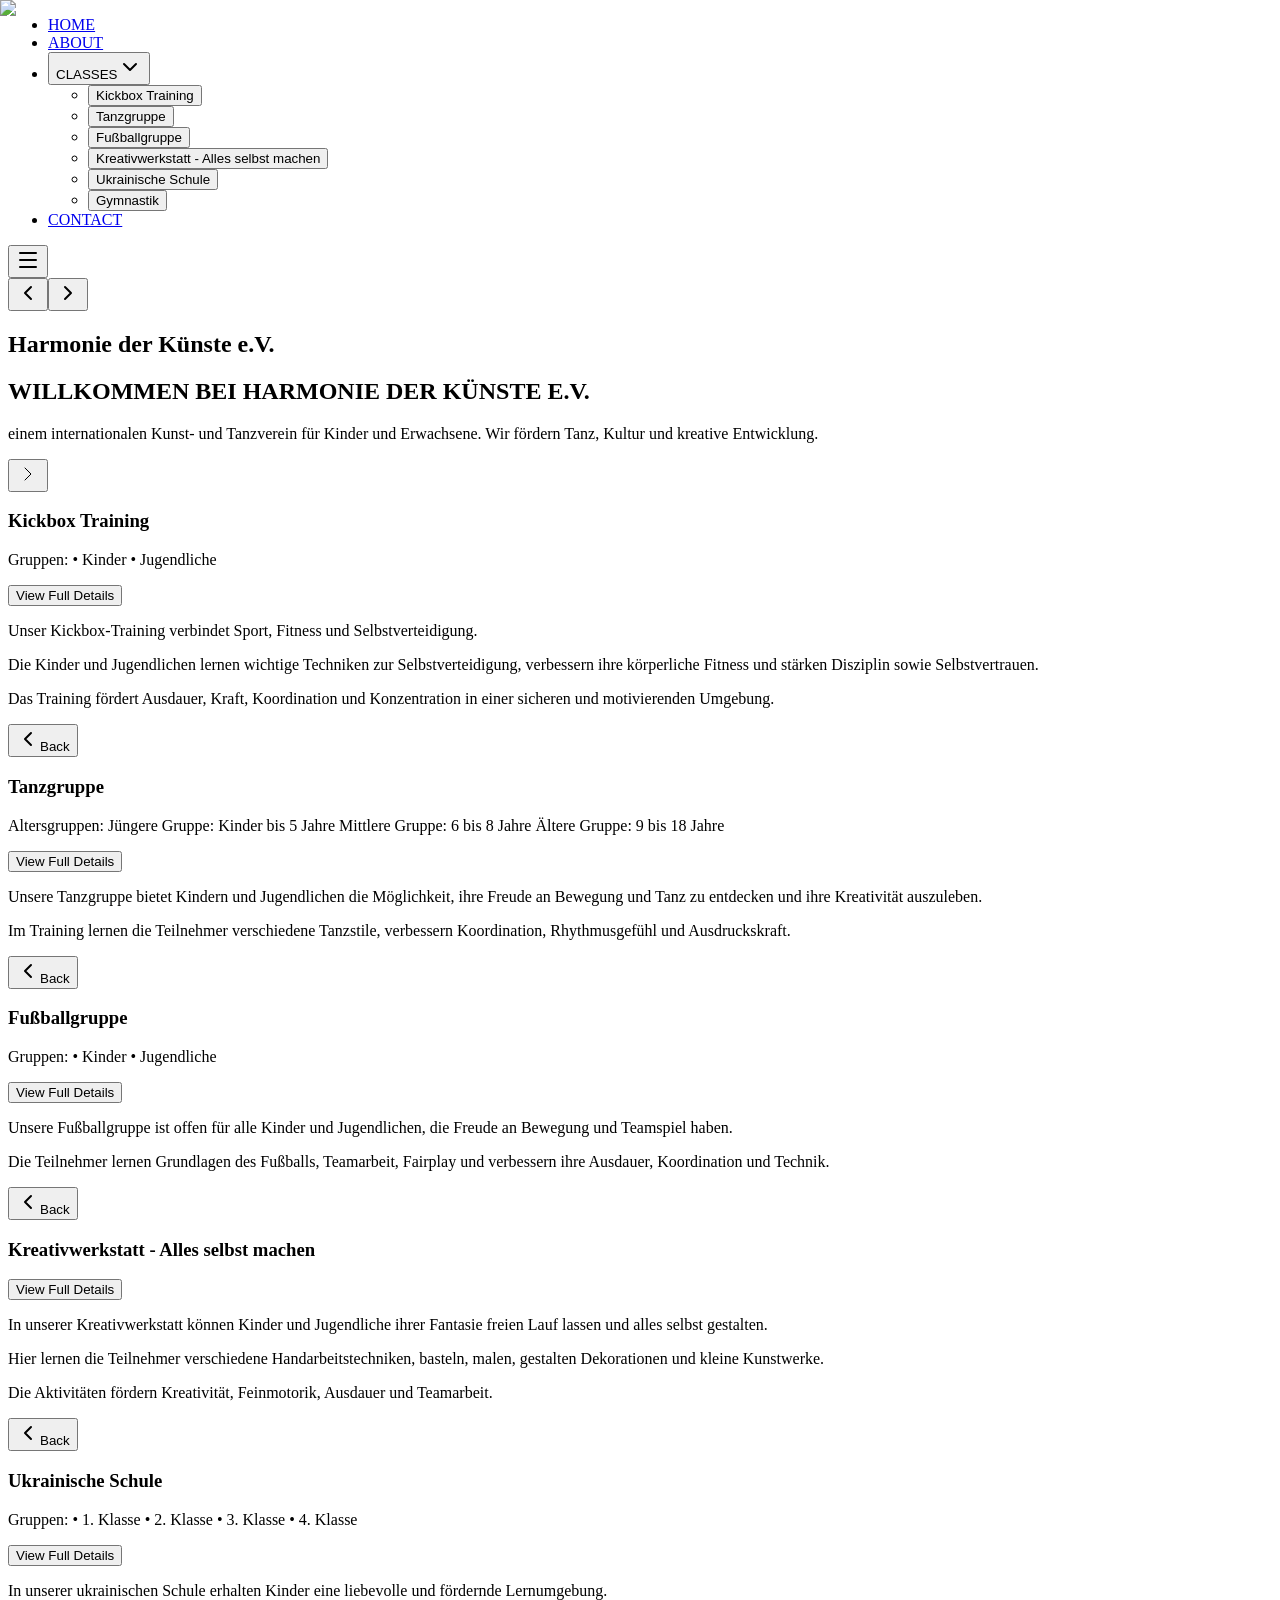
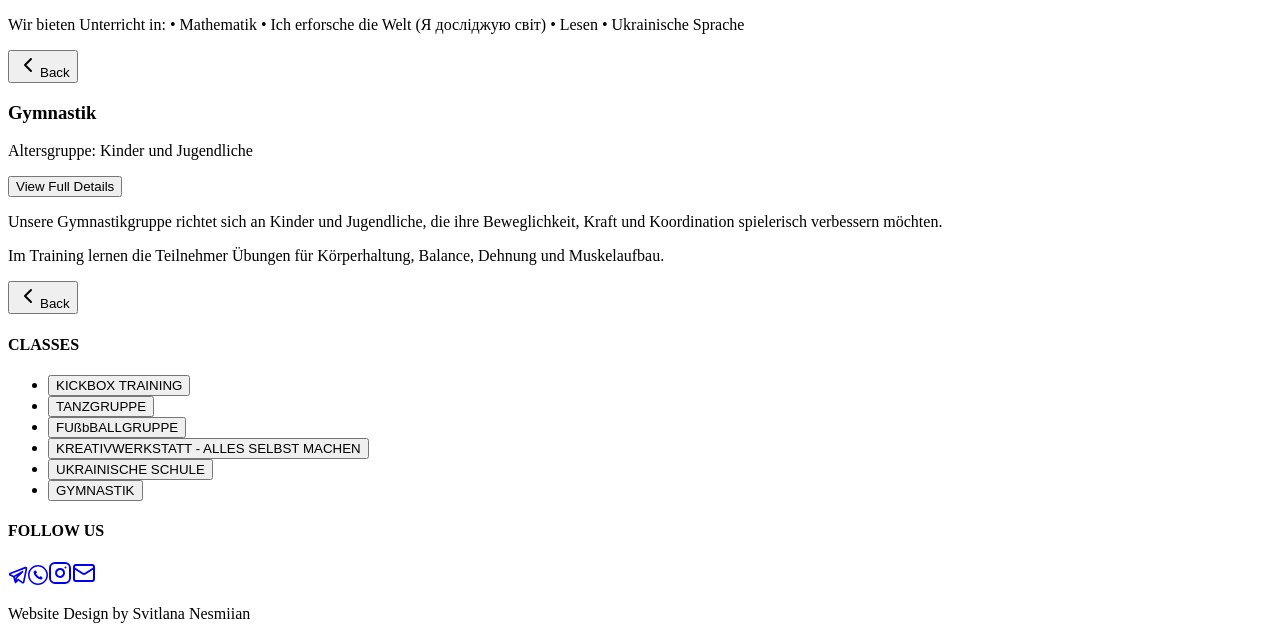
==== commit a44fd94a: "Адаптивність" ====
--- a/out/index.html
+++ b/out/index.html
@@ -1,17 +1,17 @@
-<!DOCTYPE html><html lang="en" class="bg-background"><head><meta charSet="utf-8"/><meta name="viewport" content="width=device-width, initial-scale=1"/><link rel="preload" href="/_next/static/media/797e433ab948586e-s.p.0.q-h669a_dqa.woff2" as="font" crossorigin="" type="font/woff2"/><link rel="preload" href="/_next/static/media/caa3a2e1cccd8315-s.p.16t1db8_9y2o~.woff2" as="font" crossorigin="" type="font/woff2"/><link rel="preload" as="image" href="/images/hero-dancers.jpg"/><link rel="stylesheet" href="/_next/static/chunks/0x.pxwmy6tt~x.css" data-precedence="next"/><link rel="stylesheet" href="/_next/static/chunks/0-in0vrm9d6ee.css" data-precedence="next"/><link rel="preload" as="script" fetchPriority="low" href="/_next/static/chunks/0i90x19s9omc9.js"/><script src="/_next/static/chunks/0-8rz93txgkk7.js" async=""></script><script src="/_next/static/chunks/0kwtq73duny77.js" async=""></script><script src="/_next/static/chunks/0_2t52cn6778w.js" async=""></script><script src="/_next/static/chunks/turbopack-173j0lq.fq8d9.js" async=""></script><script src="/_next/static/chunks/10f98oy-prz9r.js" async=""></script><script src="/_next/static/chunks/0j.oxp5ux6qra.js" async=""></script><script src="/_next/static/chunks/0iq.xqdc.sq3m.js" async=""></script><meta name="next-size-adjust" content=""/><title>Harmonie der Künste e.V.</title><meta name="description" content="Offering high quality training in all aspects of the performing arts. Ballet, Tap, Modern Theatre, Street Dance, and Musical Theatre classes for ages 2½ to 18 years."/><meta name="generator" content="v0.app"/><link rel="icon" href="/icon-light-32x32.png" media="(prefers-color-scheme: light)"/><link rel="icon" href="/icon-dark-32x32.png" media="(prefers-color-scheme: dark)"/><link rel="icon" href="/icon.svg" type="image/svg+xml"/><link rel="apple-touch-icon" href="/apple-icon.png"/><script src="/_next/static/chunks/03~yq9q893hmn.js" noModule=""></script></head><body class="font-sans antialiased bg-background text-foreground"><div hidden=""><!--$--><!--/$--></div><main class="min-h-screen"><header class="absolute top-0 left-0 right-0 z-50"><nav class="container mx-auto px-4 py-4"><div class="flex items-center justify-center"><ul class="hidden lg:flex items-center gap-6"><li class="relative"><a class="text-white text-sm font-medium hover:text-primary transition-colors flex items-center gap-1" href="#">HOME</a></li><li class="relative"><a class="text-white text-sm font-medium hover:text-primary transition-colors flex items-center gap-1" href="#about">ABOUT</a></li><li class="relative"><button class="text-white text-sm font-medium hover:text-primary transition-colors flex items-center gap-1">CLASSES<svg xmlns="http://www.w3.org/2000/svg" width="24" height="24" viewBox="0 0 24 24" fill="none" stroke="currentColor" stroke-width="2" stroke-linecap="round" stroke-linejoin="round" class="lucide lucide-chevron-down w-3 h-3 transition-transform" aria-hidden="true"><path d="m6 9 6 6 6-6"></path></svg></button><ul class="absolute top-full left-0 mt-2 bg-background shadow-lg rounded-md min-w-[220px] py-2 transition-all duration-300 ease-out origin-top opacity-0 -translate-y-2 scale-95 pointer-events-none"><li><button class="w-full text-left px-4 py-2 text-sm text-foreground hover:bg-muted transition-all duration-200 hover:pl-6">Kickbox Training</button></li><li><button class="w-full text-left px-4 py-2 text-sm text-foreground hover:bg-muted transition-all duration-200 hover:pl-6">Tanzgruppe</button></li><li><button class="w-full text-left px-4 py-2 text-sm text-foreground hover:bg-muted transition-all duration-200 hover:pl-6">Fußballgruppe</button></li><li><button class="w-full text-left px-4 py-2 text-sm text-foreground hover:bg-muted transition-all duration-200 hover:pl-6">Kreativwerkstatt - Alles selbst machen</button></li><li><button class="w-full text-left px-4 py-2 text-sm text-foreground hover:bg-muted transition-all duration-200 hover:pl-6">Ukrainische Schule</button></li><li><button class="w-full text-left px-4 py-2 text-sm text-foreground hover:bg-muted transition-all duration-200 hover:pl-6">Gymnastik</button></li></ul></li><li class="relative"><a class="text-white text-sm font-medium hover:text-primary transition-colors flex items-center gap-1" href="#contact">CONTACT</a></li></ul><button class="lg:hidden text-white"><svg xmlns="http://www.w3.org/2000/svg" width="24" height="24" viewBox="0 0 24 24" fill="none" stroke="currentColor" stroke-width="2" stroke-linecap="round" stroke-linejoin="round" class="lucide lucide-menu w-6 h-6" aria-hidden="true"><path d="M4 5h16"></path><path d="M4 12h16"></path><path d="M4 19h16"></path></svg></button></div></nav></header><section class="relative min-h-[600px] lg:min-h-[700px]"><div class="absolute inset-0"><img alt="Young ballet dancers performing on stage" decoding="async" data-nimg="fill" class="object-cover" style="position:absolute;height:100%;width:100%;left:0;top:0;right:0;bottom:0;color:transparent" src="/images/hero-dancers.jpg"/><div class="absolute inset-0 bg-amber-900/40 mix-blend-multiply"></div><div class="absolute inset-0 bg-gradient-to-t from-black/30 to-transparent"></div></div><button class="absolute left-4 top-1/2 -translate-y-1/2 text-white/60 hover:text-white transition-colors hidden lg:block"><svg xmlns="http://www.w3.org/2000/svg" width="24" height="24" viewBox="0 0 24 24" fill="none" stroke="currentColor" stroke-width="2" stroke-linecap="round" stroke-linejoin="round" class="lucide lucide-chevron-left w-12 h-12" aria-hidden="true"><path d="m15 18-6-6 6-6"></path></svg></button><button class="absolute right-4 top-1/2 -translate-y-1/2 text-white/60 hover:text-white transition-colors hidden lg:block"><svg xmlns="http://www.w3.org/2000/svg" width="24" height="24" viewBox="0 0 24 24" fill="none" stroke="currentColor" stroke-width="2" stroke-linecap="round" stroke-linejoin="round" class="lucide lucide-chevron-right w-12 h-12" aria-hidden="true"><path d="m9 18 6-6-6-6"></path></svg></button><div class="relative z-10 flex flex-col items-center justify-center min-h-[600px] lg:min-h-[700px] text-center px-4 pt-16"><h1 class="text-4xl lg:text-7xl font-extrabold text-white tracking-widest drop-shadow-[0_2px_2px_rgba(0,0,0,0.8)] drop-shadow-[0_4px_4px_rgba(0,0,0,0.6)] drop-shadow-[0_8px_8px_rgba(0,0,0,0.4)] uppercase">Harmonie der Künste e.V.</h1></div></section><section id="about" class="py-16 bg-card floral-pattern"><div class="container mx-auto px-4"><h2 class="text-2xl lg:text-3xl font-bold text-center text-foreground mb-2 tracking-wide">WILLKOMMEN BEI HARMONIE DER KÜNSTE E.V.</h2><div class="w-24 h-1 bg-primary mx-auto mb-12"></div><div class="grid lg:grid-cols-2 gap-12 items-center max-w-6xl mx-auto"><div class="text-muted-foreground leading-relaxed"><p class="italic text-2xl lg:text-3xl font-medium">einem internationalen Kunst- und Tanzverein für Kinder und Erwachsene. Wir fördern Tanz, Kultur und kreative Entwicklung.</p></div><div class="relative"><div class="relative aspect-[4/3] rounded-sm overflow-hidden"><img alt="Dance students with instructor" loading="lazy" decoding="async" data-nimg="fill" class="object-cover" style="position:absolute;height:100%;width:100%;left:0;top:0;right:0;bottom:0;color:transparent" src="/images/welcome-dance.jpg"/><div class="absolute inset-0 bg-amber-900/30 mix-blend-multiply"></div></div><button class="absolute right-0 top-1/2 -translate-y-1/2 translate-x-1/2 text-gray-300 hover:text-gray-500 transition-colors hidden lg:block"><svg xmlns="http://www.w3.org/2000/svg" width="24" height="24" viewBox="0 0 24 24" fill="none" stroke="currentColor" stroke-width="1" stroke-linecap="round" stroke-linejoin="round" class="lucide lucide-chevron-right w-16 h-16" aria-hidden="true"><path d="m9 18 6-6-6-6"></path></svg></button></div></div></div></section><section id="classes" class="bg-secondary"><div class="grid grid-cols-1 md:grid-cols-2 lg:grid-cols-3"><div class="relative group overflow-hidden" id="kickbox"><div class="aspect-[4/3] relative"><img alt="Kickbox Training" loading="lazy" decoding="async" data-nimg="fill" class="object-cover transition-transform duration-500 group-hover:scale-110" style="position:absolute;height:100%;width:100%;left:0;top:0;right:0;bottom:0;color:transparent" src="/images/preschool-class.jpg"/><div class="absolute inset-0 bg-amber-900/50 group-hover:bg-amber-900/60 transition-colors mix-blend-multiply"></div><div class="absolute inset-0 bg-gradient-to-t from-black/40 to-transparent"></div></div><div class="absolute inset-0 flex flex-col items-center justify-center text-center p-4 transition-all duration-500 opacity-100 translate-y-0"><h3 class="text-xl lg:text-2xl font-light text-white tracking-wider mb-2">Kickbox Training</h3><div class="min-h-[88px] flex flex-col items-center justify-center"><p class="text-amber-200 text-xs whitespace-pre-line text-center leading-snug">Gruppen:
+<!DOCTYPE html><html lang="en" class="bg-background"><head><meta charSet="utf-8"/><meta name="viewport" content="width=device-width, initial-scale=1"/><link rel="preload" href="/_next/static/media/797e433ab948586e-s.p.0.q-h669a_dqa.woff2" as="font" crossorigin="" type="font/woff2"/><link rel="preload" href="/_next/static/media/caa3a2e1cccd8315-s.p.16t1db8_9y2o~.woff2" as="font" crossorigin="" type="font/woff2"/><link rel="preload" as="image" href="/images/hero-dancers.jpg"/><link rel="stylesheet" href="/_next/static/chunks/0x.pxwmy6tt~x.css" data-precedence="next"/><link rel="stylesheet" href="/_next/static/chunks/0aq67wi8f9k...css" data-precedence="next"/><link rel="preload" as="script" fetchPriority="low" href="/_next/static/chunks/0i90x19s9omc9.js"/><script src="/_next/static/chunks/0-8rz93txgkk7.js" async=""></script><script src="/_next/static/chunks/0kwtq73duny77.js" async=""></script><script src="/_next/static/chunks/0_2t52cn6778w.js" async=""></script><script src="/_next/static/chunks/turbopack-173j0lq.fq8d9.js" async=""></script><script src="/_next/static/chunks/10f98oy-prz9r.js" async=""></script><script src="/_next/static/chunks/0j.oxp5ux6qra.js" async=""></script><script src="/_next/static/chunks/02-cy96.~fecw.js" async=""></script><meta name="next-size-adjust" content=""/><title>Harmonie der Künste e.V.</title><meta name="description" content="Offering high quality training in all aspects of the performing arts. Ballet, Tap, Modern Theatre, Street Dance, and Musical Theatre classes for ages 2½ to 18 years."/><meta name="generator" content="v0.app"/><link rel="icon" href="/icon-light-32x32.png" media="(prefers-color-scheme: light)"/><link rel="icon" href="/icon-dark-32x32.png" media="(prefers-color-scheme: dark)"/><link rel="icon" href="/icon.svg" type="image/svg+xml"/><link rel="apple-touch-icon" href="/apple-icon.png"/><script src="/_next/static/chunks/03~yq9q893hmn.js" noModule=""></script></head><body class="font-sans antialiased bg-background text-foreground"><div hidden=""><!--$--><!--/$--></div><main class="min-h-screen"><header class="absolute top-0 left-0 right-0 z-50"><nav class="container mx-auto px-4 py-4"><div class="flex items-center justify-center"><ul class="hidden lg:flex items-center gap-6"><li class="relative"><a class="text-white text-sm font-medium hover:text-primary transition-colors flex items-center gap-1" href="#">HOME</a></li><li class="relative"><a class="text-white text-sm font-medium hover:text-primary transition-colors flex items-center gap-1" href="#about">ABOUT</a></li><li class="relative"><button class="text-white text-sm font-medium hover:text-primary transition-colors flex items-center gap-1">CLASSES<svg xmlns="http://www.w3.org/2000/svg" width="24" height="24" viewBox="0 0 24 24" fill="none" stroke="currentColor" stroke-width="2" stroke-linecap="round" stroke-linejoin="round" class="lucide lucide-chevron-down w-3 h-3 transition-transform" aria-hidden="true"><path d="m6 9 6 6 6-6"></path></svg></button><ul class="absolute top-full left-0 mt-2 bg-background shadow-lg rounded-md min-w-[220px] py-2 transition-all duration-300 ease-out origin-top opacity-0 -translate-y-2 scale-95 pointer-events-none"><li><button class="w-full text-left px-4 py-2 text-sm text-foreground hover:bg-muted transition-all duration-200 hover:pl-6">Kickbox Training</button></li><li><button class="w-full text-left px-4 py-2 text-sm text-foreground hover:bg-muted transition-all duration-200 hover:pl-6">Tanzgruppe</button></li><li><button class="w-full text-left px-4 py-2 text-sm text-foreground hover:bg-muted transition-all duration-200 hover:pl-6">Fußballgruppe</button></li><li><button class="w-full text-left px-4 py-2 text-sm text-foreground hover:bg-muted transition-all duration-200 hover:pl-6">Kreativwerkstatt - Alles selbst machen</button></li><li><button class="w-full text-left px-4 py-2 text-sm text-foreground hover:bg-muted transition-all duration-200 hover:pl-6">Ukrainische Schule</button></li><li><button class="w-full text-left px-4 py-2 text-sm text-foreground hover:bg-muted transition-all duration-200 hover:pl-6">Gymnastik</button></li></ul></li><li class="relative"><a class="text-white text-sm font-medium hover:text-primary transition-colors flex items-center gap-1" href="#contact">CONTACT</a></li></ul><button class="lg:hidden text-white"><svg xmlns="http://www.w3.org/2000/svg" width="24" height="24" viewBox="0 0 24 24" fill="none" stroke="currentColor" stroke-width="2" stroke-linecap="round" stroke-linejoin="round" class="lucide lucide-menu w-6 h-6" aria-hidden="true"><path d="M4 5h16"></path><path d="M4 12h16"></path><path d="M4 19h16"></path></svg></button></div></nav></header><section class="relative min-h-[600px] lg:min-h-[700px]"><div class="absolute inset-0"><img alt="Young ballet dancers performing on stage" decoding="async" data-nimg="fill" class="object-cover" style="position:absolute;height:100%;width:100%;left:0;top:0;right:0;bottom:0;color:transparent" src="/images/hero-dancers.jpg"/><div class="absolute inset-0 bg-amber-900/40 mix-blend-multiply"></div><div class="absolute inset-0 bg-gradient-to-t from-black/30 to-transparent"></div></div><button class="absolute left-4 top-1/2 -translate-y-1/2 text-white/60 hover:text-white transition-colors hidden lg:block"><svg xmlns="http://www.w3.org/2000/svg" width="24" height="24" viewBox="0 0 24 24" fill="none" stroke="currentColor" stroke-width="2" stroke-linecap="round" stroke-linejoin="round" class="lucide lucide-chevron-left w-12 h-12" aria-hidden="true"><path d="m15 18-6-6 6-6"></path></svg></button><button class="absolute right-4 top-1/2 -translate-y-1/2 text-white/60 hover:text-white transition-colors hidden lg:block"><svg xmlns="http://www.w3.org/2000/svg" width="24" height="24" viewBox="0 0 24 24" fill="none" stroke="currentColor" stroke-width="2" stroke-linecap="round" stroke-linejoin="round" class="lucide lucide-chevron-right w-12 h-12" aria-hidden="true"><path d="m9 18 6-6-6-6"></path></svg></button><div class="relative z-10 flex flex-col items-center justify-center min-h-[600px] lg:min-h-[700px] text-center px-4 pt-16"><h1 class="text-4xl lg:text-7xl font-extrabold text-white tracking-widest drop-shadow-[0_2px_2px_rgba(0,0,0,0.8)] drop-shadow-[0_4px_4px_rgba(0,0,0,0.6)] drop-shadow-[0_8px_8px_rgba(0,0,0,0.4)] uppercase">Harmonie der Künste e.V.</h1></div></section><section id="about" class="py-16 bg-card floral-pattern"><div class="container mx-auto px-4"><h2 class="text-2xl lg:text-3xl font-bold text-center text-foreground mb-2 tracking-wide">WILLKOMMEN BEI HARMONIE DER KÜNSTE E.V.</h2><div class="w-24 h-1 bg-primary mx-auto mb-12"></div><div class="grid lg:grid-cols-2 gap-12 items-center max-w-6xl mx-auto"><div class="text-muted-foreground leading-relaxed"><p class="italic text-2xl lg:text-3xl font-medium">einem internationalen Kunst- und Tanzverein für Kinder und Erwachsene. Wir fördern Tanz, Kultur und kreative Entwicklung.</p></div><div class="relative"><div class="relative aspect-[4/3] rounded-sm overflow-hidden"><img alt="Dance students with instructor" loading="lazy" decoding="async" data-nimg="fill" class="object-cover" style="position:absolute;height:100%;width:100%;left:0;top:0;right:0;bottom:0;color:transparent" src="/images/welcome-dance.jpg"/><div class="absolute inset-0 bg-amber-900/30 mix-blend-multiply"></div></div><button class="absolute right-0 top-1/2 -translate-y-1/2 translate-x-1/2 text-gray-300 hover:text-gray-500 transition-colors hidden lg:block"><svg xmlns="http://www.w3.org/2000/svg" width="24" height="24" viewBox="0 0 24 24" fill="none" stroke="currentColor" stroke-width="1" stroke-linecap="round" stroke-linejoin="round" class="lucide lucide-chevron-right w-16 h-16" aria-hidden="true"><path d="m9 18 6-6-6-6"></path></svg></button></div></div></div></section><section id="classes" class="bg-secondary"><div class="grid grid-cols-1 md:grid-cols-2 lg:grid-cols-3"><div class="relative group overflow-hidden" id="kickbox"><div class="aspect-[4/3] relative"><img alt="Kickbox Training" loading="lazy" decoding="async" data-nimg="fill" class="object-cover transition-transform duration-500 group-hover:scale-110" style="position:absolute;height:100%;width:100%;left:0;top:0;right:0;bottom:0;color:transparent" src="/images/preschool-class.jpg"/><div class="absolute inset-0 bg-amber-900/50 group-hover:bg-amber-900/60 transition-colors mix-blend-multiply"></div><div class="absolute inset-0 bg-gradient-to-t from-black/40 to-transparent"></div></div><div class="absolute inset-0 flex flex-col items-center justify-center text-center p-4 transition-all duration-500 opacity-100 translate-y-0"><h3 class="text-xl lg:text-2xl font-light text-white tracking-wider mb-2">Kickbox Training</h3><div class="min-h-[88px] flex flex-col items-center justify-center"><p class="text-amber-200 text-xs whitespace-pre-line text-center leading-snug">Gruppen:
 • Kinder
-• Jugendliche</p></div><button type="button" class="border border-white text-white text-xs px-3 py-1.5 hover:bg-white hover:text-gray-900 transition-colors">View Full Details</button></div><div class="absolute inset-0 bg-black/70 transition-all duration-500 flex flex-col items-center justify-center p-6 opacity-0 pointer-events-none"><div class="min-h-[170px] flex flex-col items-center justify-center"><div class="text-white text-center leading-relaxed flex flex-col gap-4"><p>Unser Kickbox-Training verbindet Sport, Fitness und Selbstverteidigung.</p><p>Die Kinder und Jugendlichen lernen wichtige Techniken zur Selbstverteidigung, verbessern ihre körperliche Fitness und stärken Disziplin sowie Selbstvertrauen.</p><p>Das Training fördert Ausdauer, Kraft, Koordination und Konzentration in einer sicheren und motivierenden Umgebung.</p></div></div><button type="button" class="flex items-center gap-2 text-white text-sm border border-white px-4 py-2 hover:bg-white hover:text-gray-900 transition-colors mt-4"><svg xmlns="http://www.w3.org/2000/svg" width="24" height="24" viewBox="0 0 24 24" fill="none" stroke="currentColor" stroke-width="2" stroke-linecap="round" stroke-linejoin="round" class="lucide lucide-chevron-left w-4 h-4" aria-hidden="true"><path d="m15 18-6-6 6-6"></path></svg>Back</button></div></div><div class="relative group overflow-hidden" id="tanzgruppe"><div class="aspect-[4/3] relative"><img alt="Tanzgruppe" loading="lazy" decoding="async" data-nimg="fill" class="object-cover transition-transform duration-500 group-hover:scale-110" style="position:absolute;height:100%;width:100%;left:0;top:0;right:0;bottom:0;color:transparent" src="/images/classical-ballet.jpg"/><div class="absolute inset-0 bg-amber-900/50 group-hover:bg-amber-900/60 transition-colors mix-blend-multiply"></div><div class="absolute inset-0 bg-gradient-to-t from-black/40 to-transparent"></div></div><div class="absolute inset-0 flex flex-col items-center justify-center text-center p-4 transition-all duration-500 opacity-100 translate-y-0"><h3 class="text-xl lg:text-2xl font-light text-white tracking-wider mb-2">Tanzgruppe</h3><div class="min-h-[88px] flex flex-col items-center justify-center"><p class="text-amber-200 text-xs whitespace-pre-line text-center leading-snug">Altersgruppen:
+• Jugendliche</p></div><button type="button" class="border border-white text-white text-xs px-3 py-1.5 hover:bg-white hover:text-gray-900 transition-colors">View Full Details</button></div><div class="absolute inset-0 bg-black/70 transition-all duration-500 flex flex-col items-center justify-center p-4 sm:p-6 opacity-0 pointer-events-none"><div class="min-h-[170px] flex flex-col items-center justify-center w-full px-2"><div class="text-white text-center leading-relaxed flex flex-col gap-3 max-w-full"><p class="text-xs sm:text-sm md:text-base lg:text-sm xl:text-base leading-relaxed">Unser Kickbox-Training verbindet Sport, Fitness und Selbstverteidigung.</p><p class="text-xs sm:text-sm md:text-base lg:text-sm xl:text-base leading-relaxed">Die Kinder und Jugendlichen lernen wichtige Techniken zur Selbstverteidigung, verbessern ihre körperliche Fitness und stärken Disziplin sowie Selbstvertrauen.</p><p class="text-xs sm:text-sm md:text-base lg:text-sm xl:text-base leading-relaxed">Das Training fördert Ausdauer, Kraft, Koordination und Konzentration in einer sicheren und motivierenden Umgebung.</p></div></div><button type="button" class="flex items-center gap-2 text-white text-sm border border-white px-4 py-2 hover:bg-white hover:text-gray-900 transition-colors mt-4"><svg xmlns="http://www.w3.org/2000/svg" width="24" height="24" viewBox="0 0 24 24" fill="none" stroke="currentColor" stroke-width="2" stroke-linecap="round" stroke-linejoin="round" class="lucide lucide-chevron-left w-4 h-4" aria-hidden="true"><path d="m15 18-6-6 6-6"></path></svg>Back</button></div></div><div class="relative group overflow-hidden" id="tanzgruppe"><div class="aspect-[4/3] relative"><img alt="Tanzgruppe" loading="lazy" decoding="async" data-nimg="fill" class="object-cover transition-transform duration-500 group-hover:scale-110" style="position:absolute;height:100%;width:100%;left:0;top:0;right:0;bottom:0;color:transparent" src="/images/classical-ballet.jpg"/><div class="absolute inset-0 bg-amber-900/50 group-hover:bg-amber-900/60 transition-colors mix-blend-multiply"></div><div class="absolute inset-0 bg-gradient-to-t from-black/40 to-transparent"></div></div><div class="absolute inset-0 flex flex-col items-center justify-center text-center p-4 transition-all duration-500 opacity-100 translate-y-0"><h3 class="text-xl lg:text-2xl font-light text-white tracking-wider mb-2">Tanzgruppe</h3><div class="min-h-[88px] flex flex-col items-center justify-center"><p class="text-amber-200 text-xs whitespace-pre-line text-center leading-snug">Altersgruppen:
 Jüngere Gruppe: Kinder bis 5 Jahre
 Mittlere Gruppe: 6 bis 8 Jahre
-Ältere Gruppe: 9 bis 18 Jahre</p></div><button type="button" class="border border-white text-white text-xs px-3 py-1.5 hover:bg-white hover:text-gray-900 transition-colors">View Full Details</button></div><div class="absolute inset-0 bg-black/70 transition-all duration-500 flex flex-col items-center justify-center p-6 opacity-0 pointer-events-none"><div class="min-h-[170px] flex flex-col items-center justify-center"><div class="text-white text-center leading-relaxed flex flex-col gap-4"><p>Unsere Tanzgruppe bietet Kindern und Jugendlichen die Möglichkeit, ihre Freude an Bewegung und Tanz zu entdecken und ihre Kreativität auszuleben.</p><p>Im Training lernen die Teilnehmer verschiedene Tanzstile, verbessern Koordination, Rhythmusgefühl und Ausdruckskraft.</p></div></div><button type="button" class="flex items-center gap-2 text-white text-sm border border-white px-4 py-2 hover:bg-white hover:text-gray-900 transition-colors mt-4"><svg xmlns="http://www.w3.org/2000/svg" width="24" height="24" viewBox="0 0 24 24" fill="none" stroke="currentColor" stroke-width="2" stroke-linecap="round" stroke-linejoin="round" class="lucide lucide-chevron-left w-4 h-4" aria-hidden="true"><path d="m15 18-6-6 6-6"></path></svg>Back</button></div></div><div class="relative group overflow-hidden" id="fussballgruppe"><div class="aspect-[4/3] relative"><img alt="Fußballgruppe" loading="lazy" decoding="async" data-nimg="fill" class="object-cover transition-transform duration-500 group-hover:scale-110" style="position:absolute;height:100%;width:100%;left:0;top:0;right:0;bottom:0;color:transparent" src="/images/tap-dance.jpg"/><div class="absolute inset-0 bg-amber-900/50 group-hover:bg-amber-900/60 transition-colors mix-blend-multiply"></div><div class="absolute inset-0 bg-gradient-to-t from-black/40 to-transparent"></div></div><div class="absolute inset-0 flex flex-col items-center justify-center text-center p-4 transition-all duration-500 opacity-100 translate-y-0"><h3 class="text-xl lg:text-2xl font-light text-white tracking-wider mb-2">Fußballgruppe</h3><div class="min-h-[88px] flex flex-col items-center justify-center"><p class="text-amber-200 text-xs whitespace-pre-line text-center leading-snug">Gruppen:
+Ältere Gruppe: 9 bis 18 Jahre</p></div><button type="button" class="border border-white text-white text-xs px-3 py-1.5 hover:bg-white hover:text-gray-900 transition-colors">View Full Details</button></div><div class="absolute inset-0 bg-black/70 transition-all duration-500 flex flex-col items-center justify-center p-4 sm:p-6 opacity-0 pointer-events-none"><div class="min-h-[170px] flex flex-col items-center justify-center w-full px-2"><div class="text-white text-center leading-relaxed flex flex-col gap-3 max-w-full"><p class="text-xs sm:text-sm md:text-base lg:text-sm xl:text-base leading-relaxed">Unsere Tanzgruppe bietet Kindern und Jugendlichen die Möglichkeit, ihre Freude an Bewegung und Tanz zu entdecken und ihre Kreativität auszuleben.</p><p class="text-xs sm:text-sm md:text-base lg:text-sm xl:text-base leading-relaxed">Im Training lernen die Teilnehmer verschiedene Tanzstile, verbessern Koordination, Rhythmusgefühl und Ausdruckskraft.</p></div></div><button type="button" class="flex items-center gap-2 text-white text-sm border border-white px-4 py-2 hover:bg-white hover:text-gray-900 transition-colors mt-4"><svg xmlns="http://www.w3.org/2000/svg" width="24" height="24" viewBox="0 0 24 24" fill="none" stroke="currentColor" stroke-width="2" stroke-linecap="round" stroke-linejoin="round" class="lucide lucide-chevron-left w-4 h-4" aria-hidden="true"><path d="m15 18-6-6 6-6"></path></svg>Back</button></div></div><div class="relative group overflow-hidden" id="fußballgruppe"><div class="aspect-[4/3] relative"><img alt="Fußballgruppe" loading="lazy" decoding="async" data-nimg="fill" class="object-cover transition-transform duration-500 group-hover:scale-110" style="position:absolute;height:100%;width:100%;left:0;top:0;right:0;bottom:0;color:transparent" src="/images/tap-dance.jpg"/><div class="absolute inset-0 bg-amber-900/50 group-hover:bg-amber-900/60 transition-colors mix-blend-multiply"></div><div class="absolute inset-0 bg-gradient-to-t from-black/40 to-transparent"></div></div><div class="absolute inset-0 flex flex-col items-center justify-center text-center p-4 transition-all duration-500 opacity-100 translate-y-0"><h3 class="text-xl lg:text-2xl font-light text-white tracking-wider mb-2">Fußballgruppe</h3><div class="min-h-[88px] flex flex-col items-center justify-center"><p class="text-amber-200 text-xs whitespace-pre-line text-center leading-snug">Gruppen:
 • Kinder
-• Jugendliche</p></div><button type="button" class="border border-white text-white text-xs px-3 py-1.5 hover:bg-white hover:text-gray-900 transition-colors">View Full Details</button></div><div class="absolute inset-0 bg-black/70 transition-all duration-500 flex flex-col items-center justify-center p-6 opacity-0 pointer-events-none"><div class="min-h-[170px] flex flex-col items-center justify-center"><div class="text-white text-center leading-relaxed flex flex-col gap-4"><p>Unsere Fußballgruppe ist offen für alle Kinder und Jugendlichen, die Freude an Bewegung und Teamspiel haben.</p><p>Die Teilnehmer lernen Grundlagen des Fußballs, Teamarbeit, Fairplay und verbessern ihre Ausdauer, Koordination und Technik.</p></div></div><button type="button" class="flex items-center gap-2 text-white text-sm border border-white px-4 py-2 hover:bg-white hover:text-gray-900 transition-colors mt-4"><svg xmlns="http://www.w3.org/2000/svg" width="24" height="24" viewBox="0 0 24 24" fill="none" stroke="currentColor" stroke-width="2" stroke-linecap="round" stroke-linejoin="round" class="lucide lucide-chevron-left w-4 h-4" aria-hidden="true"><path d="m15 18-6-6 6-6"></path></svg>Back</button></div></div><div class="relative group overflow-hidden" id="kreativwerkstatt"><div class="aspect-[4/3] relative"><img alt="Kreativwerkstatt - Alles selbst machen" loading="lazy" decoding="async" data-nimg="fill" class="object-cover transition-transform duration-500 group-hover:scale-110" style="position:absolute;height:100%;width:100%;left:0;top:0;right:0;bottom:0;color:transparent" src="/images/modern-theatre.jpg"/><div class="absolute inset-0 bg-amber-900/50 group-hover:bg-amber-900/60 transition-colors mix-blend-multiply"></div><div class="absolute inset-0 bg-gradient-to-t from-black/40 to-transparent"></div></div><div class="absolute inset-0 flex flex-col items-center justify-center text-center p-4 transition-all duration-500 opacity-100 translate-y-0"><h3 class="text-xl lg:text-2xl font-light text-white tracking-wider mb-2">Kreativwerkstatt - Alles selbst machen</h3><div class="min-h-[88px] flex flex-col items-center justify-center"></div><button type="button" class="border border-white text-white text-xs px-3 py-1.5 hover:bg-white hover:text-gray-900 transition-colors">View Full Details</button></div><div class="absolute inset-0 bg-black/70 transition-all duration-500 flex flex-col items-center justify-center p-6 opacity-0 pointer-events-none"><div class="min-h-[170px] flex flex-col items-center justify-center"><div class="text-white text-center leading-relaxed flex flex-col gap-4"><p>In unserer Kreativwerkstatt können Kinder und Jugendliche ihrer Fantasie freien Lauf lassen und alles selbst gestalten.</p><p>Hier lernen die Teilnehmer verschiedene Handarbeitstechniken, basteln, malen, gestalten Dekorationen und kleine Kunstwerke.</p><p>Die Aktivitäten fördern Kreativität, Feinmotorik, Ausdauer und Teamarbeit.</p></div></div><button type="button" class="flex items-center gap-2 text-white text-sm border border-white px-4 py-2 hover:bg-white hover:text-gray-900 transition-colors mt-4"><svg xmlns="http://www.w3.org/2000/svg" width="24" height="24" viewBox="0 0 24 24" fill="none" stroke="currentColor" stroke-width="2" stroke-linecap="round" stroke-linejoin="round" class="lucide lucide-chevron-left w-4 h-4" aria-hidden="true"><path d="m15 18-6-6 6-6"></path></svg>Back</button></div></div><div class="relative group overflow-hidden" id="ukrainische-schule"><div class="aspect-[4/3] relative"><img alt="Ukrainische Schule" loading="lazy" decoding="async" data-nimg="fill" class="object-cover transition-transform duration-500 group-hover:scale-110" style="position:absolute;height:100%;width:100%;left:0;top:0;right:0;bottom:0;color:transparent" src="/images/street-dance.jpg"/><div class="absolute inset-0 bg-amber-900/50 group-hover:bg-amber-900/60 transition-colors mix-blend-multiply"></div><div class="absolute inset-0 bg-gradient-to-t from-black/40 to-transparent"></div></div><div class="absolute inset-0 flex flex-col items-center justify-center text-center p-4 transition-all duration-500 opacity-100 translate-y-0"><h3 class="text-xl lg:text-2xl font-light text-white tracking-wider mb-2">Ukrainische Schule</h3><div class="min-h-[88px] flex flex-col items-center justify-center"><p class="text-amber-200 text-xs whitespace-pre-line text-center leading-snug">Gruppen:
+• Jugendliche</p></div><button type="button" class="border border-white text-white text-xs px-3 py-1.5 hover:bg-white hover:text-gray-900 transition-colors">View Full Details</button></div><div class="absolute inset-0 bg-black/70 transition-all duration-500 flex flex-col items-center justify-center p-4 sm:p-6 opacity-0 pointer-events-none"><div class="min-h-[170px] flex flex-col items-center justify-center w-full px-2"><div class="text-white text-center leading-relaxed flex flex-col gap-3 max-w-full"><p class="text-xs sm:text-sm md:text-base lg:text-sm xl:text-base leading-relaxed">Unsere Fußballgruppe ist offen für alle Kinder und Jugendlichen, die Freude an Bewegung und Teamspiel haben.</p><p class="text-xs sm:text-sm md:text-base lg:text-sm xl:text-base leading-relaxed">Die Teilnehmer lernen Grundlagen des Fußballs, Teamarbeit, Fairplay und verbessern ihre Ausdauer, Koordination und Technik.</p></div></div><button type="button" class="flex items-center gap-2 text-white text-sm border border-white px-4 py-2 hover:bg-white hover:text-gray-900 transition-colors mt-4"><svg xmlns="http://www.w3.org/2000/svg" width="24" height="24" viewBox="0 0 24 24" fill="none" stroke="currentColor" stroke-width="2" stroke-linecap="round" stroke-linejoin="round" class="lucide lucide-chevron-left w-4 h-4" aria-hidden="true"><path d="m15 18-6-6 6-6"></path></svg>Back</button></div></div><div class="relative group overflow-hidden" id="kreativwerkstatt"><div class="aspect-[4/3] relative"><img alt="Kreativwerkstatt - Alles selbst machen" loading="lazy" decoding="async" data-nimg="fill" class="object-cover transition-transform duration-500 group-hover:scale-110" style="position:absolute;height:100%;width:100%;left:0;top:0;right:0;bottom:0;color:transparent" src="/images/modern-theatre.jpg"/><div class="absolute inset-0 bg-amber-900/50 group-hover:bg-amber-900/60 transition-colors mix-blend-multiply"></div><div class="absolute inset-0 bg-gradient-to-t from-black/40 to-transparent"></div></div><div class="absolute inset-0 flex flex-col items-center justify-center text-center p-4 transition-all duration-500 opacity-100 translate-y-0"><h3 class="text-xl lg:text-2xl font-light text-white tracking-wider mb-2">Kreativwerkstatt - Alles selbst machen</h3><div class="min-h-[88px] flex flex-col items-center justify-center"></div><button type="button" class="border border-white text-white text-xs px-3 py-1.5 hover:bg-white hover:text-gray-900 transition-colors">View Full Details</button></div><div class="absolute inset-0 bg-black/70 transition-all duration-500 flex flex-col items-center justify-center p-4 sm:p-6 opacity-0 pointer-events-none"><div class="min-h-[170px] flex flex-col items-center justify-center w-full px-2"><div class="text-white text-center leading-relaxed flex flex-col gap-3 max-w-full"><p class="text-xs sm:text-sm md:text-base lg:text-sm xl:text-base leading-relaxed">In unserer Kreativwerkstatt können Kinder und Jugendliche ihrer Fantasie freien Lauf lassen und alles selbst gestalten.</p><p class="text-xs sm:text-sm md:text-base lg:text-sm xl:text-base leading-relaxed">Hier lernen die Teilnehmer verschiedene Handarbeitstechniken, basteln, malen, gestalten Dekorationen und kleine Kunstwerke.</p><p class="text-xs sm:text-sm md:text-base lg:text-sm xl:text-base leading-relaxed">Die Aktivitäten fördern Kreativität, Feinmotorik, Ausdauer und Teamarbeit.</p></div></div><button type="button" class="flex items-center gap-2 text-white text-sm border border-white px-4 py-2 hover:bg-white hover:text-gray-900 transition-colors mt-4"><svg xmlns="http://www.w3.org/2000/svg" width="24" height="24" viewBox="0 0 24 24" fill="none" stroke="currentColor" stroke-width="2" stroke-linecap="round" stroke-linejoin="round" class="lucide lucide-chevron-left w-4 h-4" aria-hidden="true"><path d="m15 18-6-6 6-6"></path></svg>Back</button></div></div><div class="relative group overflow-hidden" id="ukrainische-schule"><div class="aspect-[4/3] relative"><img alt="Ukrainische Schule" loading="lazy" decoding="async" data-nimg="fill" class="object-cover transition-transform duration-500 group-hover:scale-110" style="position:absolute;height:100%;width:100%;left:0;top:0;right:0;bottom:0;color:transparent" src="/images/street-dance.jpg"/><div class="absolute inset-0 bg-amber-900/50 group-hover:bg-amber-900/60 transition-colors mix-blend-multiply"></div><div class="absolute inset-0 bg-gradient-to-t from-black/40 to-transparent"></div></div><div class="absolute inset-0 flex flex-col items-center justify-center text-center p-4 transition-all duration-500 opacity-100 translate-y-0"><h3 class="text-xl lg:text-2xl font-light text-white tracking-wider mb-2">Ukrainische Schule</h3><div class="min-h-[88px] flex flex-col items-center justify-center"><p class="text-amber-200 text-xs whitespace-pre-line text-center leading-snug">Gruppen:
 • 1. Klasse
 • 2. Klasse
 • 3. Klasse
-• 4. Klasse</p></div><button type="button" class="border border-white text-white text-xs px-3 py-1.5 hover:bg-white hover:text-gray-900 transition-colors">View Full Details</button></div><div class="absolute inset-0 bg-black/70 transition-all duration-500 flex flex-col items-center justify-center p-6 opacity-0 pointer-events-none"><div class="min-h-[170px] flex flex-col items-center justify-center"><div class="text-white text-center leading-relaxed flex flex-col gap-4"><p>In unserer ukrainischen Schule erhalten Kinder eine liebevolle und fördernde Lernumgebung.</p><p>Wir bieten Unterricht in:
+• 4. Klasse</p></div><button type="button" class="border border-white text-white text-xs px-3 py-1.5 hover:bg-white hover:text-gray-900 transition-colors">View Full Details</button></div><div class="absolute inset-0 bg-black/70 transition-all duration-500 flex flex-col items-center justify-center p-4 sm:p-6 opacity-0 pointer-events-none"><div class="min-h-[170px] flex flex-col items-center justify-center w-full px-2"><div class="text-white text-center leading-relaxed flex flex-col gap-3 max-w-full"><p class="text-xs sm:text-sm md:text-base lg:text-sm xl:text-base leading-relaxed">In unserer ukrainischen Schule erhalten Kinder eine liebevolle und fördernde Lernumgebung.</p><p class="text-xs sm:text-sm md:text-base lg:text-sm xl:text-base leading-relaxed">Wir bieten Unterricht in:
 • Mathematik
 • Ich erforsche die Welt (Я досліджую світ)
 • Lesen
 • Ukrainische Sprache</p></div></div><button type="button" class="flex items-center gap-2 text-white text-sm border border-white px-4 py-2 hover:bg-white hover:text-gray-900 transition-colors mt-4"><svg xmlns="http://www.w3.org/2000/svg" width="24" height="24" viewBox="0 0 24 24" fill="none" stroke="currentColor" stroke-width="2" stroke-linecap="round" stroke-linejoin="round" class="lucide lucide-chevron-left w-4 h-4" aria-hidden="true"><path d="m15 18-6-6 6-6"></path></svg>Back</button></div></div><div class="relative group overflow-hidden" id="gymnastik"><div class="aspect-[4/3] relative"><img alt="Gymnastik" loading="lazy" decoding="async" data-nimg="fill" class="object-cover transition-transform duration-500 group-hover:scale-110" style="position:absolute;height:100%;width:100%;left:0;top:0;right:0;bottom:0;color:transparent" src="/images/musical-theatre.jpg"/><div class="absolute inset-0 bg-amber-900/50 group-hover:bg-amber-900/60 transition-colors mix-blend-multiply"></div><div class="absolute inset-0 bg-gradient-to-t from-black/40 to-transparent"></div></div><div class="absolute inset-0 flex flex-col items-center justify-center text-center p-4 transition-all duration-500 opacity-100 translate-y-0"><h3 class="text-xl lg:text-2xl font-light text-white tracking-wider mb-2">Gymnastik</h3><div class="min-h-[88px] flex flex-col items-center justify-center"><p class="text-amber-200 text-xs whitespace-pre-line text-center leading-snug">Altersgruppe:
-Kinder und Jugendliche</p></div><button type="button" class="border border-white text-white text-xs px-3 py-1.5 hover:bg-white hover:text-gray-900 transition-colors">View Full Details</button></div><div class="absolute inset-0 bg-black/70 transition-all duration-500 flex flex-col items-center justify-center p-6 opacity-0 pointer-events-none"><div class="min-h-[170px] flex flex-col items-center justify-center"><div class="text-white text-center leading-relaxed flex flex-col gap-4"><p>Unsere Gymnastikgruppe richtet sich an Kinder und Jugendliche, die ihre Beweglichkeit, Kraft und Koordination spielerisch verbessern möchten.</p><p>Im Training lernen die Teilnehmer Übungen für Körperhaltung, Balance, Dehnung und Muskelaufbau.</p></div></div><button type="button" class="flex items-center gap-2 text-white text-sm border border-white px-4 py-2 hover:bg-white hover:text-gray-900 transition-colors mt-4"><svg xmlns="http://www.w3.org/2000/svg" width="24" height="24" viewBox="0 0 24 24" fill="none" stroke="currentColor" stroke-width="2" stroke-linecap="round" stroke-linejoin="round" class="lucide lucide-chevron-left w-4 h-4" aria-hidden="true"><path d="m15 18-6-6 6-6"></path></svg>Back</button></div></div></div></section><footer class="bg-card py-12 text-foreground floral-pattern"><div class="container mx-auto px-4"><div class="grid grid-cols-1 md:grid-cols-3 gap-8"><div><h4 class="font-bold text-base mb-4 text-foreground">CLASSES</h4><ul class="space-y-2"><li><button type="button" class="text-sm transition-colors text-left text-muted-foreground hover:text-primary">KICKBOX TRAINING</button></li><li><button type="button" class="text-sm transition-colors text-left text-muted-foreground hover:text-primary">TANZGRUPPE</button></li><li><button type="button" class="text-sm transition-colors text-left text-muted-foreground hover:text-primary">FUSSBALLGRUPPE</button></li><li><button type="button" class="text-sm transition-colors text-left text-muted-foreground hover:text-primary">KREATIVWERKSTATT - ALLES SELBST MACHEN</button></li><li><button type="button" class="text-sm transition-colors text-left text-muted-foreground hover:text-primary">UKRAINISCHE SCHULE</button></li><li><button type="button" class="text-sm transition-colors text-left text-muted-foreground hover:text-primary">GYMNASTIK</button></li></ul></div><div></div><div class="text-right"><h4 class="font-bold text-base mb-4 text-foreground">FOLLOW US</h4><div class="flex gap-4 justify-end"><a target="_blank" rel="noopener noreferrer" class="text-muted-foreground hover:text-primary transition-colors" href="https://t.me/h_d_k_e_V"><svg width="20" height="20" viewBox="0 0 24 24" fill="none" xmlns="http://www.w3.org/2000/svg"><path fill-rule="evenodd" clip-rule="evenodd" d="M23.1117 4.49449C23.4296 2.94472 21.9074 1.65683 20.4317 2.227L2.3425 9.21601C0.694517 9.85273 0.621087 12.1572 2.22518 12.8975L6.1645 14.7157L8.03849 21.2746C8.13583 21.6153 8.40618 21.8791 8.74917 21.968C9.09216 22.0568 9.45658 21.9576 9.70712 21.707L12.5938 18.8203L16.6375 21.8531C17.8113 22.7334 19.5019 22.0922 19.7967 20.6549L23.1117 4.49449ZM3.0633 11.0816L21.1525 4.0926L17.8375 20.2531L13.1 16.6999C12.7019 16.4013 12.1448 16.4409 11.7929 16.7928L10.5565 18.0292L10.928 15.9861L18.2071 8.70703C18.5614 8.35278 18.5988 7.79106 18.2947 7.39293C17.9906 6.99479 17.4389 6.88312 17.0039 7.13168L6.95124 12.876L3.0633 11.0816ZM8.17695 14.4791L8.78333 16.6015L9.01614 15.321C9.05253 15.1209 9.14908 14.9366 9.29291 14.7928L11.5128 12.573L8.17695 14.4791Z" fill="currentColor"></path></svg></a><a class="text-muted-foreground hover:text-primary transition-colors" href="tel:+491626564441"><svg height="20" width="20" viewBox="0 0 512 512" fill="none" xmlns="http://www.w3.org/2000/svg"><path d="M337.168 289.578C332.039 284.445 323.711 284.445 318.57 289.578L302.539 305.616C297.859 310.256 290.417 309.787 285.187 305.74C285.187 305.74 269.855 295.631 244.785 270.571C219.715 245.501 209.609 230.156 209.609 230.156C205.554 224.93 206.031 217.5 210.707 212.814L226.738 196.776C231.879 191.642 231.879 183.314 226.738 178.18L191.398 142.837C186.267 137.704 177.947 137.704 172.806 142.837C172.684 142.962 170.9 144.742 149.497 166.16C126.895 188.754 156.19 258.076 206.471 308.374C256.76 358.658 325.998 388.541 348.592 365.955C367.986 346.551 369.776 344.754 370.897 344.633C376.038 339.499 376.038 331.171 370.897 326.045L337.168 289.578Z" fill="currentColor"></path><path d="M256 0C114.614 0 0 114.617 0 256C0 397.383 114.614 512 256 512C397.386 512 512 397.383 512 256C512 114.617 397.386 0 256 0ZM256 472C136.898 472 40 375.102 40 256C40 136.898 136.898 40 256 40C375.102 40 472 136.898 472 256C472 375.102 375.102 472 256 472Z" fill="currentColor"></path></svg></a><a target="_blank" rel="noopener noreferrer" class="text-muted-foreground hover:text-primary transition-colors" href="https://www.instagram.com/harmonie_der_kuenste_e.v._?igsh=cmU3cHFiNThxdWVy"><svg xmlns="http://www.w3.org/2000/svg" width="24" height="24" viewBox="0 0 24 24" fill="none" stroke="currentColor" stroke-width="2" stroke-linecap="round" stroke-linejoin="round" class="lucide lucide-instagram w-5 h-5" aria-hidden="true"><rect width="20" height="20" x="2" y="2" rx="5" ry="5"></rect><path d="M16 11.37A4 4 0 1 1 12.63 8 4 4 0 0 1 16 11.37z"></path><line x1="17.5" x2="17.51" y1="6.5" y2="6.5"></line></svg></a><a target="_blank" rel="noopener noreferrer" class="text-muted-foreground hover:text-primary transition-colors" href="https://mail.google.com/mail/?view=cm&amp;fs=1&amp;to=harmonie.der.kuenste@gmail.com"><svg xmlns="http://www.w3.org/2000/svg" width="24" height="24" viewBox="0 0 24 24" fill="none" stroke="currentColor" stroke-width="2" stroke-linecap="round" stroke-linejoin="round" class="lucide lucide-mail w-5 h-5" aria-hidden="true"><path d="m22 7-8.991 5.727a2 2 0 0 1-2.009 0L2 7"></path><rect x="2" y="4" width="20" height="16" rx="2"></rect></svg></a></div></div></div><div class="mt-12 pt-8 border-t border-border text-center"><p class="text-sm text-muted-foreground">Website Design by <span class="text-primary font-medium">Svitlana Nesmiian</span></p></div></div></footer></main><!--$--><!--/$--><!--$!--><template data-dgst="BAILOUT_TO_CLIENT_SIDE_RENDERING"></template><!--/$--><script src="/_next/static/chunks/0i90x19s9omc9.js" id="_R_" async=""></script><script>(self.__next_f=self.__next_f||[]).push([0])</script><script>self.__next_f.push([1,"1:\"$Sreact.fragment\"\n2:I[67866,[\"/_next/static/chunks/10f98oy-prz9r.js\",\"/_next/static/chunks/0j.oxp5ux6qra.js\"],\"default\"]\n3:I[57571,[\"/_next/static/chunks/10f98oy-prz9r.js\",\"/_next/static/chunks/0j.oxp5ux6qra.js\"],\"default\"]\n4:I[41925,[\"/_next/static/chunks/10f98oy-prz9r.js\",\"/_next/static/chunks/0j.oxp5ux6qra.js\"],\"Analytics\"]\n5:I[94247,[\"/_next/static/chunks/10f98oy-prz9r.js\",\"/_next/static/chunks/0j.oxp5ux6qra.js\",\"/_next/static/chunks/0iq.xqdc.sq3m.js\"],\"Header\"]\n6:I[45039,[\"/_next/static/chunks/10f98oy-prz9r.js\",\"/_next/static/chunks/0j.oxp5ux6qra.js\",\"/_next/static/chunks/0iq.xqdc.sq3m.js\"],\"Image\"]\ne:I[16294,[\"/_next/static/chunks/10f98oy-prz9r.js\",\"/_next/static/chunks/0j.oxp5ux6qra.js\"],\"default\",1]\n:HL[\"/_next/static/chunks/0x.pxwmy6tt~x.css\",\"style\"]\n:HL[\"/_next/static/chunks/0-in0vrm9d6ee.css\",\"style\"]\n:HL[\"/_next/static/media/797e433ab948586e-s.p.0.q-h669a_dqa.woff2\",\"font\",{\"crossOrigin\":\"\",\"type\":\"font/woff2\"}]\n:HL[\"/_next/static/media/caa3a2e1cccd8315-s.p.16t1db8_9y2o~.woff2\",\"font\",{\"crossOrigin\":\"\",\"type\":\"font/woff2\"}]\n"])</script><script>self.__next_f.push([1,"0:{\"P\":null,\"c\":[\"\",\"\"],\"q\":\"\",\"i\":false,\"f\":[[[\"\",{\"children\":[\"__PAGE__\",{}]},\"$undefined\",\"$undefined\",16],[[\"$\",\"$1\",\"c\",{\"children\":[[[\"$\",\"link\",\"0\",{\"rel\":\"stylesheet\",\"href\":\"/_next/static/chunks/0x.pxwmy6tt~x.css\",\"precedence\":\"next\",\"crossOrigin\":\"$undefined\",\"nonce\":\"$undefined\"}],[\"$\",\"link\",\"1\",{\"rel\":\"stylesheet\",\"href\":\"/_next/static/chunks/0-in0vrm9d6ee.css\",\"precedence\":\"next\",\"crossOrigin\":\"$undefined\",\"nonce\":\"$undefined\"}],[\"$\",\"script\",\"script-0\",{\"src\":\"/_next/static/chunks/10f98oy-prz9r.js\",\"async\":true,\"nonce\":\"$undefined\"}],[\"$\",\"script\",\"script-1\",{\"src\":\"/_next/static/chunks/0j.oxp5ux6qra.js\",\"async\":true,\"nonce\":\"$undefined\"}]],[\"$\",\"html\",null,{\"lang\":\"en\",\"className\":\"bg-background\",\"children\":[\"$\",\"body\",null,{\"className\":\"font-sans antialiased bg-background text-foreground\",\"children\":[[\"$\",\"$L2\",null,{\"parallelRouterKey\":\"children\",\"error\":\"$undefined\",\"errorStyles\":\"$undefined\",\"errorScripts\":\"$undefined\",\"template\":[\"$\",\"$L3\",null,{}],\"templateStyles\":\"$undefined\",\"templateScripts\":\"$undefined\",\"notFound\":[[[\"$\",\"title\",null,{\"children\":\"404: This page could not be found.\"}],[\"$\",\"div\",null,{\"style\":{\"fontFamily\":\"system-ui,\\\"Segoe UI\\\",Roboto,Helvetica,Arial,sans-serif,\\\"Apple Color Emoji\\\",\\\"Segoe UI Emoji\\\"\",\"height\":\"100vh\",\"textAlign\":\"center\",\"display\":\"flex\",\"flexDirection\":\"column\",\"alignItems\":\"center\",\"justifyContent\":\"center\"},\"children\":[\"$\",\"div\",null,{\"children\":[[\"$\",\"style\",null,{\"dangerouslySetInnerHTML\":{\"__html\":\"body{color:#000;background:#fff;margin:0}.next-error-h1{border-right:1px solid rgba(0,0,0,.3)}@media (prefers-color-scheme:dark){body{color:#fff;background:#000}.next-error-h1{border-right:1px solid rgba(255,255,255,.3)}}\"}}],[\"$\",\"h1\",null,{\"className\":\"next-error-h1\",\"style\":{\"display\":\"inline-block\",\"margin\":\"0 20px 0 0\",\"padding\":\"0 23px 0 0\",\"fontSize\":24,\"fontWeight\":500,\"verticalAlign\":\"top\",\"lineHeight\":\"49px\"},\"children\":404}],[\"$\",\"div\",null,{\"style\":{\"display\":\"inline-block\"},\"children\":[\"$\",\"h2\",null,{\"style\":{\"fontSize\":14,\"fontWeight\":400,\"lineHeight\":\"49px\",\"margin\":0},\"children\":\"This page could not be found.\"}]}]]}]}]],[]],\"forbidden\":\"$undefined\",\"unauthorized\":\"$undefined\"}],[\"$\",\"$L4\",null,{}]]}]}]]}],{\"children\":[[\"$\",\"$1\",\"c\",{\"children\":[[\"$\",\"main\",null,{\"className\":\"min-h-screen\",\"children\":[[\"$\",\"$L5\",null,{}],[\"$\",\"section\",null,{\"className\":\"relative min-h-[600px] lg:min-h-[700px]\",\"children\":[[\"$\",\"div\",null,{\"className\":\"absolute inset-0\",\"children\":[[\"$\",\"$L6\",null,{\"src\":\"/images/hero-dancers.jpg\",\"alt\":\"Young ballet dancers performing on stage\",\"fill\":true,\"className\":\"object-cover\",\"priority\":true}],[\"$\",\"div\",null,{\"className\":\"absolute inset-0 bg-amber-900/40 mix-blend-multiply\"}],[\"$\",\"div\",null,{\"className\":\"absolute inset-0 bg-gradient-to-t from-black/30 to-transparent\"}]]}],[\"$\",\"button\",null,{\"className\":\"absolute left-4 top-1/2 -translate-y-1/2 text-white/60 hover:text-white transition-colors hidden lg:block\",\"children\":[\"$\",\"svg\",null,{\"ref\":\"$undefined\",\"xmlns\":\"http://www.w3.org/2000/svg\",\"width\":24,\"height\":24,\"viewBox\":\"0 0 24 24\",\"fill\":\"none\",\"stroke\":\"currentColor\",\"strokeWidth\":2,\"strokeLinecap\":\"round\",\"strokeLinejoin\":\"round\",\"className\":\"lucide lucide-chevron-left w-12 h-12\",\"aria-hidden\":\"true\",\"children\":[[\"$\",\"path\",\"1wnfg3\",{\"d\":\"m15 18-6-6 6-6\"}],\"$undefined\"]}]}],[\"$\",\"button\",null,{\"className\":\"absolute right-4 top-1/2 -translate-y-1/2 text-white/60 hover:text-white transition-colors hidden lg:block\",\"children\":[\"$\",\"svg\",null,{\"ref\":\"$undefined\",\"xmlns\":\"http://www.w3.org/2000/svg\",\"width\":24,\"height\":24,\"viewBox\":\"0 0 24 24\",\"fill\":\"none\",\"stroke\":\"currentColor\",\"strokeWidth\":2,\"strokeLinecap\":\"round\",\"strokeLinejoin\":\"round\",\"className\":\"lucide lucide-chevron-right w-12 h-12\",\"aria-hidden\":\"true\",\"children\":[[\"$\",\"path\",\"mthhwq\",{\"d\":\"m9 18 6-6-6-6\"}],\"$undefined\"]}]}],[\"$\",\"div\",null,{\"className\":\"relative z-10 flex flex-col items-center justify-center min-h-[600px] lg:min-h-[700px] text-center px-4 pt-16\",\"children\":[\"$\",\"h1\",null,{\"className\":\"text-4xl lg:text-7xl font-extrabold text-white tracking-widest drop-shadow-[0_2px_2px_rgba(0,0,0,0.8)] drop-shadow-[0_4px_4px_rgba(0,0,0,0.6)] drop-shadow-[0_8px_8px_rgba(0,0,0,0.4)] uppercase\",\"children\":\"Harmonie der Künste e.V.\"}]}]]}],[\"$\",\"section\",null,{\"id\":\"about\",\"className\":\"py-16 bg-card floral-pattern\",\"children\":[\"$\",\"div\",null,{\"className\":\"container mx-auto px-4\",\"children\":[[\"$\",\"h2\",null,{\"className\":\"text-2xl lg:text-3xl font-bold text-center text-foreground mb-2 tracking-wide\",\"children\":\"WILLKOMMEN BEI HARMONIE DER KÜNSTE E.V.\"}],\"$L7\",\"$L8\"]}]}],\"$L9\",\"$La\"]}],[\"$Lb\"],\"$Lc\"]}],{},null,false,null]},null,false,null],\"$Ld\",false]],\"m\":\"$undefined\",\"G\":[\"$e\",[\"$Lf\",\"$L10\"]],\"S\":true,\"h\":null,\"s\":\"$undefined\",\"l\":\"$undefined\",\"p\":\"$undefined\",\"d\":\"$undefined\",\"b\":\"FmW8HAlDATLFEmrUBhNPu\"}\n"])</script><script>self.__next_f.push([1,"11:I[85735,[\"/_next/static/chunks/10f98oy-prz9r.js\",\"/_next/static/chunks/0j.oxp5ux6qra.js\",\"/_next/static/chunks/0iq.xqdc.sq3m.js\"],\"ClassCard\"]\n12:I[19913,[\"/_next/static/chunks/10f98oy-prz9r.js\",\"/_next/static/chunks/0j.oxp5ux6qra.js\",\"/_next/static/chunks/0iq.xqdc.sq3m.js\"],\"Footer\"]\n13:I[56154,[\"/_next/static/chunks/10f98oy-prz9r.js\",\"/_next/static/chunks/0j.oxp5ux6qra.js\"],\"OutletBoundary\"]\n14:\"$Sreact.suspense\"\n16:I[56154,[\"/_next/static/chunks/10f98oy-prz9r.js\",\"/_next/static/chunks/0j.oxp5ux6qra.js\"],\"ViewportBoundary\"]\n18:I[56154,[\"/_next/static/chunks/10f98oy-prz9r.js\",\"/_next/static/chunks/0j.oxp5ux6qra.js\"],\"MetadataBoundary\"]\n7:[\"$\",\"div\",null,{\"className\":\"w-24 h-1 bg-primary mx-auto mb-12\"}]\n8:[\"$\",\"div\",null,{\"className\":\"grid lg:grid-cols-2 gap-12 items-center max-w-6xl mx-auto\",\"children\":[[\"$\",\"div\",null,{\"className\":\"text-muted-foreground leading-relaxed\",\"children\":[\"$\",\"p\",null,{\"className\":\"italic text-2xl lg:text-3xl font-medium\",\"children\":\"einem internationalen Kunst- und Tanzverein für Kinder und Erwachsene. Wir fördern Tanz, Kultur und kreative Entwicklung.\"}]}],[\"$\",\"div\",null,{\"className\":\"relative\",\"children\":[[\"$\",\"div\",null,{\"className\":\"relative aspect-[4/3] rounded-sm overflow-hidden\",\"children\":[[\"$\",\"$L6\",null,{\"src\":\"/images/welcome-dance.jpg\",\"alt\":\"Dance students with instructor\",\"fill\":true,\"className\":\"object-cover\"}],[\"$\",\"div\",null,{\"className\":\"absolute inset-0 bg-amber-900/30 mix-blend-multiply\"}]]}],[\"$\",\"button\",null,{\"className\":\"absolute right-0 top-1/2 -translate-y-1/2 translate-x-1/2 text-gray-300 hover:text-gray-500 transition-colors hidden lg:block\",\"children\":[\"$\",\"svg\",null,{\"ref\":\"$undefined\",\"xmlns\":\"http://www.w3.org/2000/svg\",\"width\":24,\"height\":24,\"viewBox\":\"0 0 24 24\",\"fill\":\"none\",\"stroke\":\"currentColor\",\"strokeWidth\":1,\"strokeLinecap\":\"round\",\"strokeLinejoin\":\"round\",\"className\":\"lucide lucide-chevron-right w-16 h-16\",\"aria-hidden\":\"true\",\"children\":[[\"$\",\"path\",\"mthhwq\",{\"d\":\"m9 18 6-6-6-6\"}],\"$undefined\"]}]}]]}]]}]\n"])</script><script>self.__next_f.push([1,"9:[\"$\",\"section\",null,{\"id\":\"classes\",\"className\":\"bg-secondary\",\"children\":[\"$\",\"div\",null,{\"className\":\"grid grid-cols-1 md:grid-cols-2 lg:grid-cols-3\",\"children\":[[\"$\",\"$L11\",\"Kickbox Training\",{\"title\":\"Kickbox Training\",\"ageRange\":\"Gruppen:\\n• Kinder\\n• Jugendliche\",\"image\":\"/images/preschool-class.jpg\",\"id\":\"kickbox\"}],[\"$\",\"$L11\",\"Tanzgruppe\",{\"title\":\"Tanzgruppe\",\"ageRange\":\"Altersgruppen:\\nJüngere Gruppe: Kinder bis 5 Jahre\\nMittlere Gruppe: 6 bis 8 Jahre\\nÄltere Gruppe: 9 bis 18 Jahre\",\"image\":\"/images/classical-ballet.jpg\",\"id\":\"tanzgruppe\",\"description\":\"Unsere Tanzgruppe bietet Kindern und Jugendlichen die Möglichkeit, ihre Freude an Bewegung und Tanz zu entdecken und ihre Kreativität auszuleben.\\n\\nIm Training lernen die Teilnehmer verschiedene Tanzstile, verbessern Koordination, Rhythmusgefühl und Ausdruckskraft.\"}],[\"$\",\"$L11\",\"Fußballgruppe\",{\"title\":\"Fußballgruppe\",\"ageRange\":\"Gruppen:\\n• Kinder\\n• Jugendliche\",\"image\":\"/images/tap-dance.jpg\",\"id\":\"fussballgruppe\",\"description\":\"Unsere Fußballgruppe ist offen für alle Kinder und Jugendlichen, die Freude an Bewegung und Teamspiel haben.\\n\\nDie Teilnehmer lernen Grundlagen des Fußballs, Teamarbeit, Fairplay und verbessern ihre Ausdauer, Koordination und Technik.\"}],[\"$\",\"$L11\",\"Kreativwerkstatt - Alles selbst machen\",{\"title\":\"Kreativwerkstatt - Alles selbst machen\",\"ageRange\":\"\",\"image\":\"/images/modern-theatre.jpg\",\"id\":\"kreativwerkstatt\",\"description\":\"In unserer Kreativwerkstatt können Kinder und Jugendliche ihrer Fantasie freien Lauf lassen und alles selbst gestalten.\\n\\nHier lernen die Teilnehmer verschiedene Handarbeitstechniken, basteln, malen, gestalten Dekorationen und kleine Kunstwerke.\\n\\nDie Aktivitäten fördern Kreativität, Feinmotorik, Ausdauer und Teamarbeit.\"}],[\"$\",\"$L11\",\"Ukrainische Schule\",{\"title\":\"Ukrainische Schule\",\"ageRange\":\"Gruppen:\\n• 1. Klasse\\n• 2. Klasse\\n• 3. Klasse\\n• 4. Klasse\",\"image\":\"/images/street-dance.jpg\",\"id\":\"ukrainische-schule\",\"description\":\"In unserer ukrainischen Schule erhalten Kinder eine liebevolle und fördernde Lernumgebung.\\n\\nWir bieten Unterricht in:\\n• Mathematik\\n• Ich erforsche die Welt (Я досліджую світ)\\n• Lesen\\n• Ukrainische Sprache\"}],[\"$\",\"$L11\",\"Gymnastik\",{\"title\":\"Gymnastik\",\"ageRange\":\"Altersgruppe:\\nKinder und Jugendliche\",\"image\":\"/images/musical-theatre.jpg\",\"id\":\"gymnastik\",\"description\":\"Unsere Gymnastikgruppe richtet sich an Kinder und Jugendliche, die ihre Beweglichkeit, Kraft und Koordination spielerisch verbessern möchten.\\n\\nIm Training lernen die Teilnehmer Übungen für Körperhaltung, Balance, Dehnung und Muskelaufbau.\"}]]}]}]\n"])</script><script>self.__next_f.push([1,"a:[\"$\",\"$L12\",null,{}]\nb:[\"$\",\"script\",\"script-0\",{\"src\":\"/_next/static/chunks/0iq.xqdc.sq3m.js\",\"async\":true,\"nonce\":\"$undefined\"}]\nc:[\"$\",\"$L13\",null,{\"children\":[\"$\",\"$14\",null,{\"name\":\"Next.MetadataOutlet\",\"children\":\"$@15\"}]}]\nd:[\"$\",\"$1\",\"h\",{\"children\":[null,[\"$\",\"$L16\",null,{\"children\":\"$L17\"}],[\"$\",\"div\",null,{\"hidden\":true,\"children\":[\"$\",\"$L18\",null,{\"children\":[\"$\",\"$14\",null,{\"name\":\"Next.Metadata\",\"children\":\"$L19\"}]}]}],[\"$\",\"meta\",null,{\"name\":\"next-size-adjust\",\"content\":\"\"}]]}]\nf:[\"$\",\"link\",\"0\",{\"rel\":\"stylesheet\",\"href\":\"/_next/static/chunks/0x.pxwmy6tt~x.css\",\"precedence\":\"next\",\"crossOrigin\":\"$undefined\",\"nonce\":\"$undefined\"}]\n10:[\"$\",\"link\",\"1\",{\"rel\":\"stylesheet\",\"href\":\"/_next/static/chunks/0-in0vrm9d6ee.css\",\"precedence\":\"next\",\"crossOrigin\":\"$undefined\",\"nonce\":\"$undefined\"}]\n"])</script><script>self.__next_f.push([1,"17:[[\"$\",\"meta\",\"0\",{\"charSet\":\"utf-8\"}],[\"$\",\"meta\",\"1\",{\"name\":\"viewport\",\"content\":\"width=device-width, initial-scale=1\"}]]\n"])</script><script>self.__next_f.push([1,"1a:I[69212,[\"/_next/static/chunks/10f98oy-prz9r.js\",\"/_next/static/chunks/0j.oxp5ux6qra.js\"],\"IconMark\"]\n15:null\n19:[[\"$\",\"title\",\"0\",{\"children\":\"Harmonie der Künste e.V.\"}],[\"$\",\"meta\",\"1\",{\"name\":\"description\",\"content\":\"Offering high quality training in all aspects of the performing arts. Ballet, Tap, Modern Theatre, Street Dance, and Musical Theatre classes for ages 2½ to 18 years.\"}],[\"$\",\"meta\",\"2\",{\"name\":\"generator\",\"content\":\"v0.app\"}],[\"$\",\"link\",\"3\",{\"rel\":\"icon\",\"href\":\"/icon-light-32x32.png\",\"media\":\"(prefers-color-scheme: light)\"}],[\"$\",\"link\",\"4\",{\"rel\":\"icon\",\"href\":\"/icon-dark-32x32.png\",\"media\":\"(prefers-color-scheme: dark)\"}],[\"$\",\"link\",\"5\",{\"rel\":\"icon\",\"href\":\"/icon.svg\",\"type\":\"image/svg+xml\"}],[\"$\",\"link\",\"6\",{\"rel\":\"apple-touch-icon\",\"href\":\"/apple-icon.png\"}],[\"$\",\"$L1a\",\"7\",{}]]\n"])</script></body></html>+Kinder und Jugendliche</p></div><button type="button" class="border border-white text-white text-xs px-3 py-1.5 hover:bg-white hover:text-gray-900 transition-colors">View Full Details</button></div><div class="absolute inset-0 bg-black/70 transition-all duration-500 flex flex-col items-center justify-center p-4 sm:p-6 opacity-0 pointer-events-none"><div class="min-h-[170px] flex flex-col items-center justify-center w-full px-2"><div class="text-white text-center leading-relaxed flex flex-col gap-3 max-w-full"><p class="text-xs sm:text-sm md:text-base lg:text-sm xl:text-base leading-relaxed">Unsere Gymnastikgruppe richtet sich an Kinder und Jugendliche, die ihre Beweglichkeit, Kraft und Koordination spielerisch verbessern möchten.</p><p class="text-xs sm:text-sm md:text-base lg:text-sm xl:text-base leading-relaxed">Im Training lernen die Teilnehmer Übungen für Körperhaltung, Balance, Dehnung und Muskelaufbau.</p></div></div><button type="button" class="flex items-center gap-2 text-white text-sm border border-white px-4 py-2 hover:bg-white hover:text-gray-900 transition-colors mt-4"><svg xmlns="http://www.w3.org/2000/svg" width="24" height="24" viewBox="0 0 24 24" fill="none" stroke="currentColor" stroke-width="2" stroke-linecap="round" stroke-linejoin="round" class="lucide lucide-chevron-left w-4 h-4" aria-hidden="true"><path d="m15 18-6-6 6-6"></path></svg>Back</button></div></div></div></section><footer class="bg-card py-12 text-foreground floral-pattern"><div class="container mx-auto px-4"><div class="grid grid-cols-1 md:grid-cols-3 gap-8"><div><h4 class="font-bold text-base mb-4 text-foreground">CLASSES</h4><ul class="space-y-2"><li><button type="button" class="text-sm transition-colors text-left text-muted-foreground hover:text-primary">KICKBOX TRAINING</button></li><li><button type="button" class="text-sm transition-colors text-left text-muted-foreground hover:text-primary">TANZGRUPPE</button></li><li><button type="button" class="text-sm transition-colors text-left text-muted-foreground hover:text-primary">FUßbBALLGRUPPE</button></li><li><button type="button" class="text-sm transition-colors text-left text-muted-foreground hover:text-primary">KREATIVWERKSTATT - ALLES SELBST MACHEN</button></li><li><button type="button" class="text-sm transition-colors text-left text-muted-foreground hover:text-primary">UKRAINISCHE SCHULE</button></li><li><button type="button" class="text-sm transition-colors text-left text-muted-foreground hover:text-primary">GYMNASTIK</button></li></ul></div><div></div><div id="follow-us" class="text-right"><h4 class="font-bold text-base mb-4 text-foreground">FOLLOW US</h4><div class="flex gap-4 justify-end"><a target="_blank" rel="noopener noreferrer" class="text-muted-foreground hover:text-primary transition-colors" href="https://t.me/h_d_k_e_V"><svg width="20" height="20" viewBox="0 0 24 24" fill="none" xmlns="http://www.w3.org/2000/svg"><path fill-rule="evenodd" clip-rule="evenodd" d="M23.1117 4.49449C23.4296 2.94472 21.9074 1.65683 20.4317 2.227L2.3425 9.21601C0.694517 9.85273 0.621087 12.1572 2.22518 12.8975L6.1645 14.7157L8.03849 21.2746C8.13583 21.6153 8.40618 21.8791 8.74917 21.968C9.09216 22.0568 9.45658 21.9576 9.70712 21.707L12.5938 18.8203L16.6375 21.8531C17.8113 22.7334 19.5019 22.0922 19.7967 20.6549L23.1117 4.49449ZM3.0633 11.0816L21.1525 4.0926L17.8375 20.2531L13.1 16.6999C12.7019 16.4013 12.1448 16.4409 11.7929 16.7928L10.5565 18.0292L10.928 15.9861L18.2071 8.70703C18.5614 8.35278 18.5988 7.79106 18.2947 7.39293C17.9906 6.99479 17.4389 6.88312 17.0039 7.13168L6.95124 12.876L3.0633 11.0816ZM8.17695 14.4791L8.78333 16.6015L9.01614 15.321C9.05253 15.1209 9.14908 14.9366 9.29291 14.7928L11.5128 12.573L8.17695 14.4791Z" fill="currentColor"></path></svg></a><a class="text-muted-foreground hover:text-primary transition-colors" href="tel:+491626564441"><svg height="20" width="20" viewBox="0 0 512 512" fill="none" xmlns="http://www.w3.org/2000/svg"><path d="M337.168 289.578C332.039 284.445 323.711 284.445 318.57 289.578L302.539 305.616C297.859 310.256 290.417 309.787 285.187 305.74C285.187 305.74 269.855 295.631 244.785 270.571C219.715 245.501 209.609 230.156 209.609 230.156C205.554 224.93 206.031 217.5 210.707 212.814L226.738 196.776C231.879 191.642 231.879 183.314 226.738 178.18L191.398 142.837C186.267 137.704 177.947 137.704 172.806 142.837C172.684 142.962 170.9 144.742 149.497 166.16C126.895 188.754 156.19 258.076 206.471 308.374C256.76 358.658 325.998 388.541 348.592 365.955C367.986 346.551 369.776 344.754 370.897 344.633C376.038 339.499 376.038 331.171 370.897 326.045L337.168 289.578Z" fill="currentColor"></path><path d="M256 0C114.614 0 0 114.617 0 256C0 397.383 114.614 512 256 512C397.386 512 512 397.383 512 256C512 114.617 397.386 0 256 0ZM256 472C136.898 472 40 375.102 40 256C40 136.898 136.898 40 256 40C375.102 40 472 136.898 472 256C472 375.102 375.102 472 256 472Z" fill="currentColor"></path></svg></a><a target="_blank" rel="noopener noreferrer" class="text-muted-foreground hover:text-primary transition-colors" href="https://www.instagram.com/harmonie_der_kuenste_e.v._?igsh=cmU3cHFiNThxdWVy"><svg xmlns="http://www.w3.org/2000/svg" width="24" height="24" viewBox="0 0 24 24" fill="none" stroke="currentColor" stroke-width="2" stroke-linecap="round" stroke-linejoin="round" class="lucide lucide-instagram w-5 h-5" aria-hidden="true"><rect width="20" height="20" x="2" y="2" rx="5" ry="5"></rect><path d="M16 11.37A4 4 0 1 1 12.63 8 4 4 0 0 1 16 11.37z"></path><line x1="17.5" x2="17.51" y1="6.5" y2="6.5"></line></svg></a><a target="_blank" rel="noopener noreferrer" class="text-muted-foreground hover:text-primary transition-colors" href="https://mail.google.com/mail/?view=cm&amp;fs=1&amp;to=harmonie.der.kuenste@gmail.com"><svg xmlns="http://www.w3.org/2000/svg" width="24" height="24" viewBox="0 0 24 24" fill="none" stroke="currentColor" stroke-width="2" stroke-linecap="round" stroke-linejoin="round" class="lucide lucide-mail w-5 h-5" aria-hidden="true"><path d="m22 7-8.991 5.727a2 2 0 0 1-2.009 0L2 7"></path><rect x="2" y="4" width="20" height="16" rx="2"></rect></svg></a></div></div></div><div class="mt-12 pt-8 border-t border-border text-center"><p class="text-sm text-muted-foreground">Website Design by <span class="text-primary font-medium">Svitlana Nesmiian</span></p></div></div></footer></main><!--$--><!--/$--><!--$!--><template data-dgst="BAILOUT_TO_CLIENT_SIDE_RENDERING"></template><!--/$--><script src="/_next/static/chunks/0i90x19s9omc9.js" id="_R_" async=""></script><script>(self.__next_f=self.__next_f||[]).push([0])</script><script>self.__next_f.push([1,"1:\"$Sreact.fragment\"\n2:I[67866,[\"/_next/static/chunks/10f98oy-prz9r.js\",\"/_next/static/chunks/0j.oxp5ux6qra.js\"],\"default\"]\n3:I[57571,[\"/_next/static/chunks/10f98oy-prz9r.js\",\"/_next/static/chunks/0j.oxp5ux6qra.js\"],\"default\"]\n4:I[41925,[\"/_next/static/chunks/10f98oy-prz9r.js\",\"/_next/static/chunks/0j.oxp5ux6qra.js\"],\"Analytics\"]\n5:I[94247,[\"/_next/static/chunks/10f98oy-prz9r.js\",\"/_next/static/chunks/0j.oxp5ux6qra.js\",\"/_next/static/chunks/02-cy96.~fecw.js\"],\"Header\"]\n6:I[45039,[\"/_next/static/chunks/10f98oy-prz9r.js\",\"/_next/static/chunks/0j.oxp5ux6qra.js\",\"/_next/static/chunks/02-cy96.~fecw.js\"],\"Image\"]\ne:I[16294,[\"/_next/static/chunks/10f98oy-prz9r.js\",\"/_next/static/chunks/0j.oxp5ux6qra.js\"],\"default\",1]\n:HL[\"/_next/static/chunks/0x.pxwmy6tt~x.css\",\"style\"]\n:HL[\"/_next/static/chunks/0aq67wi8f9k...css\",\"style\"]\n:HL[\"/_next/static/media/797e433ab948586e-s.p.0.q-h669a_dqa.woff2\",\"font\",{\"crossOrigin\":\"\",\"type\":\"font/woff2\"}]\n:HL[\"/_next/static/media/caa3a2e1cccd8315-s.p.16t1db8_9y2o~.woff2\",\"font\",{\"crossOrigin\":\"\",\"type\":\"font/woff2\"}]\n"])</script><script>self.__next_f.push([1,"0:{\"P\":null,\"c\":[\"\",\"\"],\"q\":\"\",\"i\":false,\"f\":[[[\"\",{\"children\":[\"__PAGE__\",{}]},\"$undefined\",\"$undefined\",16],[[\"$\",\"$1\",\"c\",{\"children\":[[[\"$\",\"link\",\"0\",{\"rel\":\"stylesheet\",\"href\":\"/_next/static/chunks/0x.pxwmy6tt~x.css\",\"precedence\":\"next\",\"crossOrigin\":\"$undefined\",\"nonce\":\"$undefined\"}],[\"$\",\"link\",\"1\",{\"rel\":\"stylesheet\",\"href\":\"/_next/static/chunks/0aq67wi8f9k...css\",\"precedence\":\"next\",\"crossOrigin\":\"$undefined\",\"nonce\":\"$undefined\"}],[\"$\",\"script\",\"script-0\",{\"src\":\"/_next/static/chunks/10f98oy-prz9r.js\",\"async\":true,\"nonce\":\"$undefined\"}],[\"$\",\"script\",\"script-1\",{\"src\":\"/_next/static/chunks/0j.oxp5ux6qra.js\",\"async\":true,\"nonce\":\"$undefined\"}]],[\"$\",\"html\",null,{\"lang\":\"en\",\"className\":\"bg-background\",\"children\":[\"$\",\"body\",null,{\"className\":\"font-sans antialiased bg-background text-foreground\",\"children\":[[\"$\",\"$L2\",null,{\"parallelRouterKey\":\"children\",\"error\":\"$undefined\",\"errorStyles\":\"$undefined\",\"errorScripts\":\"$undefined\",\"template\":[\"$\",\"$L3\",null,{}],\"templateStyles\":\"$undefined\",\"templateScripts\":\"$undefined\",\"notFound\":[[[\"$\",\"title\",null,{\"children\":\"404: This page could not be found.\"}],[\"$\",\"div\",null,{\"style\":{\"fontFamily\":\"system-ui,\\\"Segoe UI\\\",Roboto,Helvetica,Arial,sans-serif,\\\"Apple Color Emoji\\\",\\\"Segoe UI Emoji\\\"\",\"height\":\"100vh\",\"textAlign\":\"center\",\"display\":\"flex\",\"flexDirection\":\"column\",\"alignItems\":\"center\",\"justifyContent\":\"center\"},\"children\":[\"$\",\"div\",null,{\"children\":[[\"$\",\"style\",null,{\"dangerouslySetInnerHTML\":{\"__html\":\"body{color:#000;background:#fff;margin:0}.next-error-h1{border-right:1px solid rgba(0,0,0,.3)}@media (prefers-color-scheme:dark){body{color:#fff;background:#000}.next-error-h1{border-right:1px solid rgba(255,255,255,.3)}}\"}}],[\"$\",\"h1\",null,{\"className\":\"next-error-h1\",\"style\":{\"display\":\"inline-block\",\"margin\":\"0 20px 0 0\",\"padding\":\"0 23px 0 0\",\"fontSize\":24,\"fontWeight\":500,\"verticalAlign\":\"top\",\"lineHeight\":\"49px\"},\"children\":404}],[\"$\",\"div\",null,{\"style\":{\"display\":\"inline-block\"},\"children\":[\"$\",\"h2\",null,{\"style\":{\"fontSize\":14,\"fontWeight\":400,\"lineHeight\":\"49px\",\"margin\":0},\"children\":\"This page could not be found.\"}]}]]}]}]],[]],\"forbidden\":\"$undefined\",\"unauthorized\":\"$undefined\"}],[\"$\",\"$L4\",null,{}]]}]}]]}],{\"children\":[[\"$\",\"$1\",\"c\",{\"children\":[[\"$\",\"main\",null,{\"className\":\"min-h-screen\",\"children\":[[\"$\",\"$L5\",null,{}],[\"$\",\"section\",null,{\"className\":\"relative min-h-[600px] lg:min-h-[700px]\",\"children\":[[\"$\",\"div\",null,{\"className\":\"absolute inset-0\",\"children\":[[\"$\",\"$L6\",null,{\"src\":\"/images/hero-dancers.jpg\",\"alt\":\"Young ballet dancers performing on stage\",\"fill\":true,\"className\":\"object-cover\",\"priority\":true}],[\"$\",\"div\",null,{\"className\":\"absolute inset-0 bg-amber-900/40 mix-blend-multiply\"}],[\"$\",\"div\",null,{\"className\":\"absolute inset-0 bg-gradient-to-t from-black/30 to-transparent\"}]]}],[\"$\",\"button\",null,{\"className\":\"absolute left-4 top-1/2 -translate-y-1/2 text-white/60 hover:text-white transition-colors hidden lg:block\",\"children\":[\"$\",\"svg\",null,{\"ref\":\"$undefined\",\"xmlns\":\"http://www.w3.org/2000/svg\",\"width\":24,\"height\":24,\"viewBox\":\"0 0 24 24\",\"fill\":\"none\",\"stroke\":\"currentColor\",\"strokeWidth\":2,\"strokeLinecap\":\"round\",\"strokeLinejoin\":\"round\",\"className\":\"lucide lucide-chevron-left w-12 h-12\",\"aria-hidden\":\"true\",\"children\":[[\"$\",\"path\",\"1wnfg3\",{\"d\":\"m15 18-6-6 6-6\"}],\"$undefined\"]}]}],[\"$\",\"button\",null,{\"className\":\"absolute right-4 top-1/2 -translate-y-1/2 text-white/60 hover:text-white transition-colors hidden lg:block\",\"children\":[\"$\",\"svg\",null,{\"ref\":\"$undefined\",\"xmlns\":\"http://www.w3.org/2000/svg\",\"width\":24,\"height\":24,\"viewBox\":\"0 0 24 24\",\"fill\":\"none\",\"stroke\":\"currentColor\",\"strokeWidth\":2,\"strokeLinecap\":\"round\",\"strokeLinejoin\":\"round\",\"className\":\"lucide lucide-chevron-right w-12 h-12\",\"aria-hidden\":\"true\",\"children\":[[\"$\",\"path\",\"mthhwq\",{\"d\":\"m9 18 6-6-6-6\"}],\"$undefined\"]}]}],[\"$\",\"div\",null,{\"className\":\"relative z-10 flex flex-col items-center justify-center min-h-[600px] lg:min-h-[700px] text-center px-4 pt-16\",\"children\":[\"$\",\"h1\",null,{\"className\":\"text-4xl lg:text-7xl font-extrabold text-white tracking-widest drop-shadow-[0_2px_2px_rgba(0,0,0,0.8)] drop-shadow-[0_4px_4px_rgba(0,0,0,0.6)] drop-shadow-[0_8px_8px_rgba(0,0,0,0.4)] uppercase\",\"children\":\"Harmonie der Künste e.V.\"}]}]]}],[\"$\",\"section\",null,{\"id\":\"about\",\"className\":\"py-16 bg-card floral-pattern\",\"children\":[\"$\",\"div\",null,{\"className\":\"container mx-auto px-4\",\"children\":[[\"$\",\"h2\",null,{\"className\":\"text-2xl lg:text-3xl font-bold text-center text-foreground mb-2 tracking-wide\",\"children\":\"WILLKOMMEN BEI HARMONIE DER KÜNSTE E.V.\"}],\"$L7\",\"$L8\"]}]}],\"$L9\",\"$La\"]}],[\"$Lb\"],\"$Lc\"]}],{},null,false,null]},null,false,null],\"$Ld\",false]],\"m\":\"$undefined\",\"G\":[\"$e\",[\"$Lf\",\"$L10\"]],\"S\":true,\"h\":null,\"s\":\"$undefined\",\"l\":\"$undefined\",\"p\":\"$undefined\",\"d\":\"$undefined\",\"b\":\"kk1qBK66WabHh9UCpeqpu\"}\n"])</script><script>self.__next_f.push([1,"11:I[85735,[\"/_next/static/chunks/10f98oy-prz9r.js\",\"/_next/static/chunks/0j.oxp5ux6qra.js\",\"/_next/static/chunks/02-cy96.~fecw.js\"],\"ClassCard\"]\n12:I[19913,[\"/_next/static/chunks/10f98oy-prz9r.js\",\"/_next/static/chunks/0j.oxp5ux6qra.js\",\"/_next/static/chunks/02-cy96.~fecw.js\"],\"Footer\"]\n13:I[56154,[\"/_next/static/chunks/10f98oy-prz9r.js\",\"/_next/static/chunks/0j.oxp5ux6qra.js\"],\"OutletBoundary\"]\n14:\"$Sreact.suspense\"\n16:I[56154,[\"/_next/static/chunks/10f98oy-prz9r.js\",\"/_next/static/chunks/0j.oxp5ux6qra.js\"],\"ViewportBoundary\"]\n18:I[56154,[\"/_next/static/chunks/10f98oy-prz9r.js\",\"/_next/static/chunks/0j.oxp5ux6qra.js\"],\"MetadataBoundary\"]\n7:[\"$\",\"div\",null,{\"className\":\"w-24 h-1 bg-primary mx-auto mb-12\"}]\n8:[\"$\",\"div\",null,{\"className\":\"grid lg:grid-cols-2 gap-12 items-center max-w-6xl mx-auto\",\"children\":[[\"$\",\"div\",null,{\"className\":\"text-muted-foreground leading-relaxed\",\"children\":[\"$\",\"p\",null,{\"className\":\"italic text-2xl lg:text-3xl font-medium\",\"children\":\"einem internationalen Kunst- und Tanzverein für Kinder und Erwachsene. Wir fördern Tanz, Kultur und kreative Entwicklung.\"}]}],[\"$\",\"div\",null,{\"className\":\"relative\",\"children\":[[\"$\",\"div\",null,{\"className\":\"relative aspect-[4/3] rounded-sm overflow-hidden\",\"children\":[[\"$\",\"$L6\",null,{\"src\":\"/images/welcome-dance.jpg\",\"alt\":\"Dance students with instructor\",\"fill\":true,\"className\":\"object-cover\"}],[\"$\",\"div\",null,{\"className\":\"absolute inset-0 bg-amber-900/30 mix-blend-multiply\"}]]}],[\"$\",\"button\",null,{\"className\":\"absolute right-0 top-1/2 -translate-y-1/2 translate-x-1/2 text-gray-300 hover:text-gray-500 transition-colors hidden lg:block\",\"children\":[\"$\",\"svg\",null,{\"ref\":\"$undefined\",\"xmlns\":\"http://www.w3.org/2000/svg\",\"width\":24,\"height\":24,\"viewBox\":\"0 0 24 24\",\"fill\":\"none\",\"stroke\":\"currentColor\",\"strokeWidth\":1,\"strokeLinecap\":\"round\",\"strokeLinejoin\":\"round\",\"className\":\"lucide lucide-chevron-right w-16 h-16\",\"aria-hidden\":\"true\",\"children\":[[\"$\",\"path\",\"mthhwq\",{\"d\":\"m9 18 6-6-6-6\"}],\"$undefined\"]}]}]]}]]}]\n"])</script><script>self.__next_f.push([1,"9:[\"$\",\"section\",null,{\"id\":\"classes\",\"className\":\"bg-secondary\",\"children\":[\"$\",\"div\",null,{\"className\":\"grid grid-cols-1 md:grid-cols-2 lg:grid-cols-3\",\"children\":[[\"$\",\"$L11\",\"Kickbox Training\",{\"title\":\"Kickbox Training\",\"ageRange\":\"Gruppen:\\n• Kinder\\n• Jugendliche\",\"image\":\"/images/preschool-class.jpg\",\"id\":\"kickbox\"}],[\"$\",\"$L11\",\"Tanzgruppe\",{\"title\":\"Tanzgruppe\",\"ageRange\":\"Altersgruppen:\\nJüngere Gruppe: Kinder bis 5 Jahre\\nMittlere Gruppe: 6 bis 8 Jahre\\nÄltere Gruppe: 9 bis 18 Jahre\",\"image\":\"/images/classical-ballet.jpg\",\"id\":\"tanzgruppe\",\"description\":\"Unsere Tanzgruppe bietet Kindern und Jugendlichen die Möglichkeit, ihre Freude an Bewegung und Tanz zu entdecken und ihre Kreativität auszuleben.\\n\\nIm Training lernen die Teilnehmer verschiedene Tanzstile, verbessern Koordination, Rhythmusgefühl und Ausdruckskraft.\"}],[\"$\",\"$L11\",\"Fußballgruppe\",{\"title\":\"Fußballgruppe\",\"ageRange\":\"Gruppen:\\n• Kinder\\n• Jugendliche\",\"image\":\"/images/tap-dance.jpg\",\"id\":\"fußballgruppe\",\"description\":\"Unsere Fußballgruppe ist offen für alle Kinder und Jugendlichen, die Freude an Bewegung und Teamspiel haben.\\n\\nDie Teilnehmer lernen Grundlagen des Fußballs, Teamarbeit, Fairplay und verbessern ihre Ausdauer, Koordination und Technik.\"}],[\"$\",\"$L11\",\"Kreativwerkstatt - Alles selbst machen\",{\"title\":\"Kreativwerkstatt - Alles selbst machen\",\"ageRange\":\"\",\"image\":\"/images/modern-theatre.jpg\",\"id\":\"kreativwerkstatt\",\"description\":\"In unserer Kreativwerkstatt können Kinder und Jugendliche ihrer Fantasie freien Lauf lassen und alles selbst gestalten.\\n\\nHier lernen die Teilnehmer verschiedene Handarbeitstechniken, basteln, malen, gestalten Dekorationen und kleine Kunstwerke.\\n\\nDie Aktivitäten fördern Kreativität, Feinmotorik, Ausdauer und Teamarbeit.\"}],[\"$\",\"$L11\",\"Ukrainische Schule\",{\"title\":\"Ukrainische Schule\",\"ageRange\":\"Gruppen:\\n• 1. Klasse\\n• 2. Klasse\\n• 3. Klasse\\n• 4. Klasse\",\"image\":\"/images/street-dance.jpg\",\"id\":\"ukrainische-schule\",\"description\":\"In unserer ukrainischen Schule erhalten Kinder eine liebevolle und fördernde Lernumgebung.\\n\\nWir bieten Unterricht in:\\n• Mathematik\\n• Ich erforsche die Welt (Я досліджую світ)\\n• Lesen\\n• Ukrainische Sprache\"}],[\"$\",\"$L11\",\"Gymnastik\",{\"title\":\"Gymnastik\",\"ageRange\":\"Altersgruppe:\\nKinder und Jugendliche\",\"image\":\"/images/musical-theatre.jpg\",\"id\":\"gymnastik\",\"description\":\"Unsere Gymnastikgruppe richtet sich an Kinder und Jugendliche, die ihre Beweglichkeit, Kraft und Koordination spielerisch verbessern möchten.\\n\\nIm Training lernen die Teilnehmer Übungen für Körperhaltung, Balance, Dehnung und Muskelaufbau.\"}]]}]}]\n"])</script><script>self.__next_f.push([1,"a:[\"$\",\"$L12\",null,{}]\nb:[\"$\",\"script\",\"script-0\",{\"src\":\"/_next/static/chunks/02-cy96.~fecw.js\",\"async\":true,\"nonce\":\"$undefined\"}]\nc:[\"$\",\"$L13\",null,{\"children\":[\"$\",\"$14\",null,{\"name\":\"Next.MetadataOutlet\",\"children\":\"$@15\"}]}]\nd:[\"$\",\"$1\",\"h\",{\"children\":[null,[\"$\",\"$L16\",null,{\"children\":\"$L17\"}],[\"$\",\"div\",null,{\"hidden\":true,\"children\":[\"$\",\"$L18\",null,{\"children\":[\"$\",\"$14\",null,{\"name\":\"Next.Metadata\",\"children\":\"$L19\"}]}]}],[\"$\",\"meta\",null,{\"name\":\"next-size-adjust\",\"content\":\"\"}]]}]\nf:[\"$\",\"link\",\"0\",{\"rel\":\"stylesheet\",\"href\":\"/_next/static/chunks/0x.pxwmy6tt~x.css\",\"precedence\":\"next\",\"crossOrigin\":\"$undefined\",\"nonce\":\"$undefined\"}]\n10:[\"$\",\"link\",\"1\",{\"rel\":\"stylesheet\",\"href\":\"/_next/static/chunks/0aq67wi8f9k...css\",\"precedence\":\"next\",\"crossOrigin\":\"$undefined\",\"nonce\":\"$undefined\"}]\n"])</script><script>self.__next_f.push([1,"17:[[\"$\",\"meta\",\"0\",{\"charSet\":\"utf-8\"}],[\"$\",\"meta\",\"1\",{\"name\":\"viewport\",\"content\":\"width=device-width, initial-scale=1\"}]]\n"])</script><script>self.__next_f.push([1,"1a:I[69212,[\"/_next/static/chunks/10f98oy-prz9r.js\",\"/_next/static/chunks/0j.oxp5ux6qra.js\"],\"IconMark\"]\n15:null\n19:[[\"$\",\"title\",\"0\",{\"children\":\"Harmonie der Künste e.V.\"}],[\"$\",\"meta\",\"1\",{\"name\":\"description\",\"content\":\"Offering high quality training in all aspects of the performing arts. Ballet, Tap, Modern Theatre, Street Dance, and Musical Theatre classes for ages 2½ to 18 years.\"}],[\"$\",\"meta\",\"2\",{\"name\":\"generator\",\"content\":\"v0.app\"}],[\"$\",\"link\",\"3\",{\"rel\":\"icon\",\"href\":\"/icon-light-32x32.png\",\"media\":\"(prefers-color-scheme: light)\"}],[\"$\",\"link\",\"4\",{\"rel\":\"icon\",\"href\":\"/icon-dark-32x32.png\",\"media\":\"(prefers-color-scheme: dark)\"}],[\"$\",\"link\",\"5\",{\"rel\":\"icon\",\"href\":\"/icon.svg\",\"type\":\"image/svg+xml\"}],[\"$\",\"link\",\"6\",{\"rel\":\"apple-touch-icon\",\"href\":\"/apple-icon.png\"}],[\"$\",\"$L1a\",\"7\",{}]]\n"])</script></body></html>
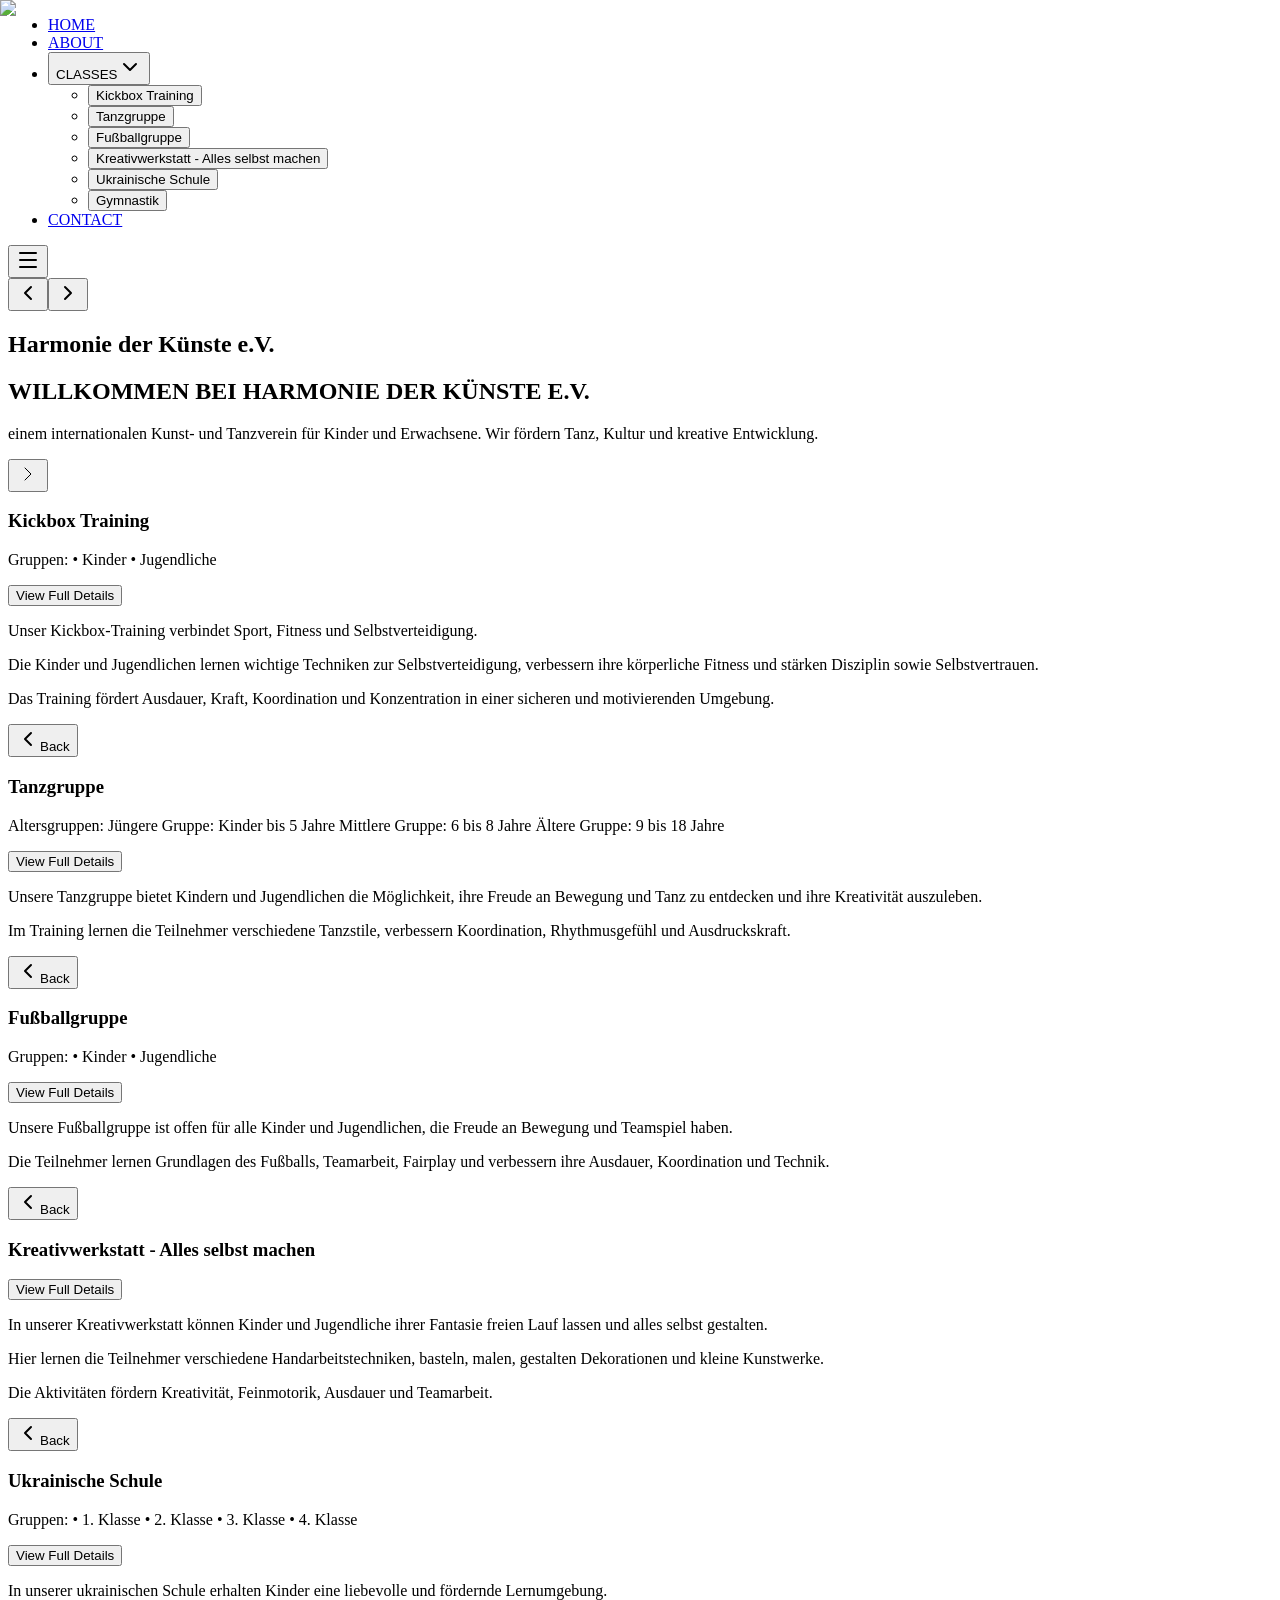
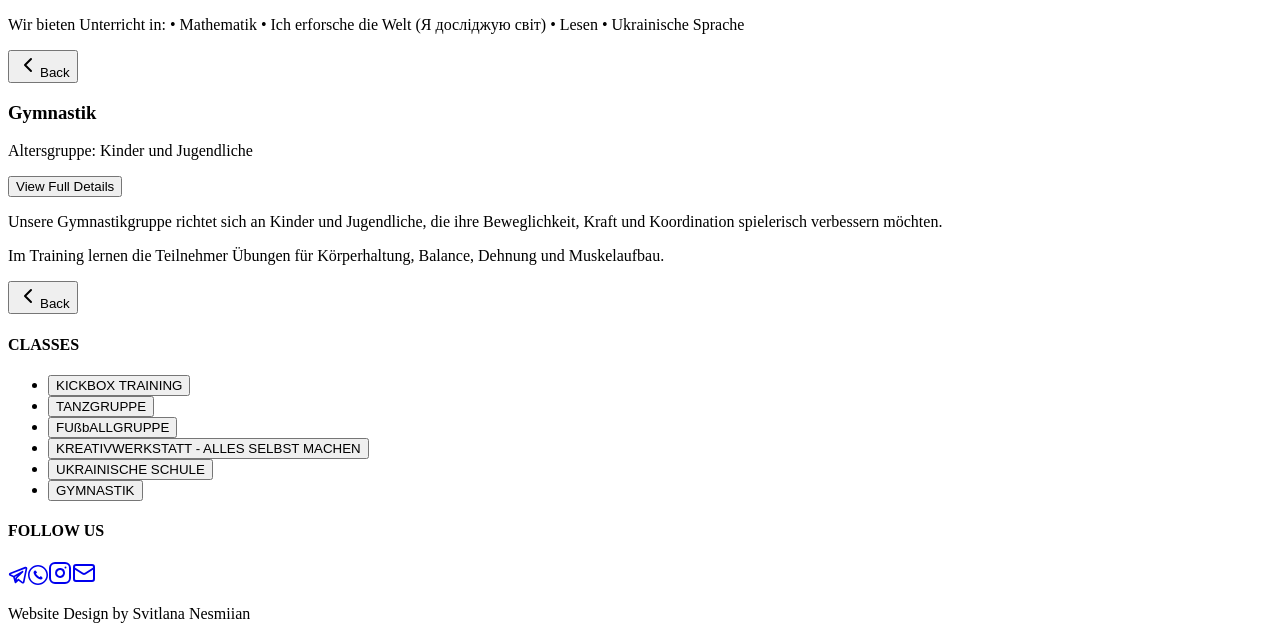
==== commit 6089132a: "Фотографії" ====
--- a/out/index.html
+++ b/out/index.html
@@ -14,4 +14,4 @@
 • Ich erforsche die Welt (Я досліджую світ)
 • Lesen
 • Ukrainische Sprache</p></div></div><button type="button" class="flex items-center gap-2 text-white text-sm border border-white px-4 py-2 hover:bg-white hover:text-gray-900 transition-colors mt-4"><svg xmlns="http://www.w3.org/2000/svg" width="24" height="24" viewBox="0 0 24 24" fill="none" stroke="currentColor" stroke-width="2" stroke-linecap="round" stroke-linejoin="round" class="lucide lucide-chevron-left w-4 h-4" aria-hidden="true"><path d="m15 18-6-6 6-6"></path></svg>Back</button></div></div><div class="relative group overflow-hidden" id="gymnastik"><div class="aspect-[4/3] relative"><img alt="Gymnastik" loading="lazy" decoding="async" data-nimg="fill" class="object-cover transition-transform duration-500 group-hover:scale-110" style="position:absolute;height:100%;width:100%;left:0;top:0;right:0;bottom:0;color:transparent" src="/images/musical-theatre.jpg"/><div class="absolute inset-0 bg-amber-900/50 group-hover:bg-amber-900/60 transition-colors mix-blend-multiply"></div><div class="absolute inset-0 bg-gradient-to-t from-black/40 to-transparent"></div></div><div class="absolute inset-0 flex flex-col items-center justify-center text-center p-4 transition-all duration-500 opacity-100 translate-y-0"><h3 class="text-xl lg:text-2xl font-light text-white tracking-wider mb-2">Gymnastik</h3><div class="min-h-[88px] flex flex-col items-center justify-center"><p class="text-amber-200 text-xs whitespace-pre-line text-center leading-snug">Altersgruppe:
-Kinder und Jugendliche</p></div><button type="button" class="border border-white text-white text-xs px-3 py-1.5 hover:bg-white hover:text-gray-900 transition-colors">View Full Details</button></div><div class="absolute inset-0 bg-black/70 transition-all duration-500 flex flex-col items-center justify-center p-4 sm:p-6 opacity-0 pointer-events-none"><div class="min-h-[170px] flex flex-col items-center justify-center w-full px-2"><div class="text-white text-center leading-relaxed flex flex-col gap-3 max-w-full"><p class="text-xs sm:text-sm md:text-base lg:text-sm xl:text-base leading-relaxed">Unsere Gymnastikgruppe richtet sich an Kinder und Jugendliche, die ihre Beweglichkeit, Kraft und Koordination spielerisch verbessern möchten.</p><p class="text-xs sm:text-sm md:text-base lg:text-sm xl:text-base leading-relaxed">Im Training lernen die Teilnehmer Übungen für Körperhaltung, Balance, Dehnung und Muskelaufbau.</p></div></div><button type="button" class="flex items-center gap-2 text-white text-sm border border-white px-4 py-2 hover:bg-white hover:text-gray-900 transition-colors mt-4"><svg xmlns="http://www.w3.org/2000/svg" width="24" height="24" viewBox="0 0 24 24" fill="none" stroke="currentColor" stroke-width="2" stroke-linecap="round" stroke-linejoin="round" class="lucide lucide-chevron-left w-4 h-4" aria-hidden="true"><path d="m15 18-6-6 6-6"></path></svg>Back</button></div></div></div></section><footer class="bg-card py-12 text-foreground floral-pattern"><div class="container mx-auto px-4"><div class="grid grid-cols-1 md:grid-cols-3 gap-8"><div><h4 class="font-bold text-base mb-4 text-foreground">CLASSES</h4><ul class="space-y-2"><li><button type="button" class="text-sm transition-colors text-left text-muted-foreground hover:text-primary">KICKBOX TRAINING</button></li><li><button type="button" class="text-sm transition-colors text-left text-muted-foreground hover:text-primary">TANZGRUPPE</button></li><li><button type="button" class="text-sm transition-colors text-left text-muted-foreground hover:text-primary">FUßbBALLGRUPPE</button></li><li><button type="button" class="text-sm transition-colors text-left text-muted-foreground hover:text-primary">KREATIVWERKSTATT - ALLES SELBST MACHEN</button></li><li><button type="button" class="text-sm transition-colors text-left text-muted-foreground hover:text-primary">UKRAINISCHE SCHULE</button></li><li><button type="button" class="text-sm transition-colors text-left text-muted-foreground hover:text-primary">GYMNASTIK</button></li></ul></div><div></div><div id="follow-us" class="text-right"><h4 class="font-bold text-base mb-4 text-foreground">FOLLOW US</h4><div class="flex gap-4 justify-end"><a target="_blank" rel="noopener noreferrer" class="text-muted-foreground hover:text-primary transition-colors" href="https://t.me/h_d_k_e_V"><svg width="20" height="20" viewBox="0 0 24 24" fill="none" xmlns="http://www.w3.org/2000/svg"><path fill-rule="evenodd" clip-rule="evenodd" d="M23.1117 4.49449C23.4296 2.94472 21.9074 1.65683 20.4317 2.227L2.3425 9.21601C0.694517 9.85273 0.621087 12.1572 2.22518 12.8975L6.1645 14.7157L8.03849 21.2746C8.13583 21.6153 8.40618 21.8791 8.74917 21.968C9.09216 22.0568 9.45658 21.9576 9.70712 21.707L12.5938 18.8203L16.6375 21.8531C17.8113 22.7334 19.5019 22.0922 19.7967 20.6549L23.1117 4.49449ZM3.0633 11.0816L21.1525 4.0926L17.8375 20.2531L13.1 16.6999C12.7019 16.4013 12.1448 16.4409 11.7929 16.7928L10.5565 18.0292L10.928 15.9861L18.2071 8.70703C18.5614 8.35278 18.5988 7.79106 18.2947 7.39293C17.9906 6.99479 17.4389 6.88312 17.0039 7.13168L6.95124 12.876L3.0633 11.0816ZM8.17695 14.4791L8.78333 16.6015L9.01614 15.321C9.05253 15.1209 9.14908 14.9366 9.29291 14.7928L11.5128 12.573L8.17695 14.4791Z" fill="currentColor"></path></svg></a><a class="text-muted-foreground hover:text-primary transition-colors" href="tel:+491626564441"><svg height="20" width="20" viewBox="0 0 512 512" fill="none" xmlns="http://www.w3.org/2000/svg"><path d="M337.168 289.578C332.039 284.445 323.711 284.445 318.57 289.578L302.539 305.616C297.859 310.256 290.417 309.787 285.187 305.74C285.187 305.74 269.855 295.631 244.785 270.571C219.715 245.501 209.609 230.156 209.609 230.156C205.554 224.93 206.031 217.5 210.707 212.814L226.738 196.776C231.879 191.642 231.879 183.314 226.738 178.18L191.398 142.837C186.267 137.704 177.947 137.704 172.806 142.837C172.684 142.962 170.9 144.742 149.497 166.16C126.895 188.754 156.19 258.076 206.471 308.374C256.76 358.658 325.998 388.541 348.592 365.955C367.986 346.551 369.776 344.754 370.897 344.633C376.038 339.499 376.038 331.171 370.897 326.045L337.168 289.578Z" fill="currentColor"></path><path d="M256 0C114.614 0 0 114.617 0 256C0 397.383 114.614 512 256 512C397.386 512 512 397.383 512 256C512 114.617 397.386 0 256 0ZM256 472C136.898 472 40 375.102 40 256C40 136.898 136.898 40 256 40C375.102 40 472 136.898 472 256C472 375.102 375.102 472 256 472Z" fill="currentColor"></path></svg></a><a target="_blank" rel="noopener noreferrer" class="text-muted-foreground hover:text-primary transition-colors" href="https://www.instagram.com/harmonie_der_kuenste_e.v._?igsh=cmU3cHFiNThxdWVy"><svg xmlns="http://www.w3.org/2000/svg" width="24" height="24" viewBox="0 0 24 24" fill="none" stroke="currentColor" stroke-width="2" stroke-linecap="round" stroke-linejoin="round" class="lucide lucide-instagram w-5 h-5" aria-hidden="true"><rect width="20" height="20" x="2" y="2" rx="5" ry="5"></rect><path d="M16 11.37A4 4 0 1 1 12.63 8 4 4 0 0 1 16 11.37z"></path><line x1="17.5" x2="17.51" y1="6.5" y2="6.5"></line></svg></a><a target="_blank" rel="noopener noreferrer" class="text-muted-foreground hover:text-primary transition-colors" href="https://mail.google.com/mail/?view=cm&amp;fs=1&amp;to=harmonie.der.kuenste@gmail.com"><svg xmlns="http://www.w3.org/2000/svg" width="24" height="24" viewBox="0 0 24 24" fill="none" stroke="currentColor" stroke-width="2" stroke-linecap="round" stroke-linejoin="round" class="lucide lucide-mail w-5 h-5" aria-hidden="true"><path d="m22 7-8.991 5.727a2 2 0 0 1-2.009 0L2 7"></path><rect x="2" y="4" width="20" height="16" rx="2"></rect></svg></a></div></div></div><div class="mt-12 pt-8 border-t border-border text-center"><p class="text-sm text-muted-foreground">Website Design by <span class="text-primary font-medium">Svitlana Nesmiian</span></p></div></div></footer></main><!--$--><!--/$--><!--$!--><template data-dgst="BAILOUT_TO_CLIENT_SIDE_RENDERING"></template><!--/$--><script src="/_next/static/chunks/0i90x19s9omc9.js" id="_R_" async=""></script><script>(self.__next_f=self.__next_f||[]).push([0])</script><script>self.__next_f.push([1,"1:\"$Sreact.fragment\"\n2:I[67866,[\"/_next/static/chunks/10f98oy-prz9r.js\",\"/_next/static/chunks/0j.oxp5ux6qra.js\"],\"default\"]\n3:I[57571,[\"/_next/static/chunks/10f98oy-prz9r.js\",\"/_next/static/chunks/0j.oxp5ux6qra.js\"],\"default\"]\n4:I[41925,[\"/_next/static/chunks/10f98oy-prz9r.js\",\"/_next/static/chunks/0j.oxp5ux6qra.js\"],\"Analytics\"]\n5:I[94247,[\"/_next/static/chunks/10f98oy-prz9r.js\",\"/_next/static/chunks/0j.oxp5ux6qra.js\",\"/_next/static/chunks/02-cy96.~fecw.js\"],\"Header\"]\n6:I[45039,[\"/_next/static/chunks/10f98oy-prz9r.js\",\"/_next/static/chunks/0j.oxp5ux6qra.js\",\"/_next/static/chunks/02-cy96.~fecw.js\"],\"Image\"]\ne:I[16294,[\"/_next/static/chunks/10f98oy-prz9r.js\",\"/_next/static/chunks/0j.oxp5ux6qra.js\"],\"default\",1]\n:HL[\"/_next/static/chunks/0x.pxwmy6tt~x.css\",\"style\"]\n:HL[\"/_next/static/chunks/0aq67wi8f9k...css\",\"style\"]\n:HL[\"/_next/static/media/797e433ab948586e-s.p.0.q-h669a_dqa.woff2\",\"font\",{\"crossOrigin\":\"\",\"type\":\"font/woff2\"}]\n:HL[\"/_next/static/media/caa3a2e1cccd8315-s.p.16t1db8_9y2o~.woff2\",\"font\",{\"crossOrigin\":\"\",\"type\":\"font/woff2\"}]\n"])</script><script>self.__next_f.push([1,"0:{\"P\":null,\"c\":[\"\",\"\"],\"q\":\"\",\"i\":false,\"f\":[[[\"\",{\"children\":[\"__PAGE__\",{}]},\"$undefined\",\"$undefined\",16],[[\"$\",\"$1\",\"c\",{\"children\":[[[\"$\",\"link\",\"0\",{\"rel\":\"stylesheet\",\"href\":\"/_next/static/chunks/0x.pxwmy6tt~x.css\",\"precedence\":\"next\",\"crossOrigin\":\"$undefined\",\"nonce\":\"$undefined\"}],[\"$\",\"link\",\"1\",{\"rel\":\"stylesheet\",\"href\":\"/_next/static/chunks/0aq67wi8f9k...css\",\"precedence\":\"next\",\"crossOrigin\":\"$undefined\",\"nonce\":\"$undefined\"}],[\"$\",\"script\",\"script-0\",{\"src\":\"/_next/static/chunks/10f98oy-prz9r.js\",\"async\":true,\"nonce\":\"$undefined\"}],[\"$\",\"script\",\"script-1\",{\"src\":\"/_next/static/chunks/0j.oxp5ux6qra.js\",\"async\":true,\"nonce\":\"$undefined\"}]],[\"$\",\"html\",null,{\"lang\":\"en\",\"className\":\"bg-background\",\"children\":[\"$\",\"body\",null,{\"className\":\"font-sans antialiased bg-background text-foreground\",\"children\":[[\"$\",\"$L2\",null,{\"parallelRouterKey\":\"children\",\"error\":\"$undefined\",\"errorStyles\":\"$undefined\",\"errorScripts\":\"$undefined\",\"template\":[\"$\",\"$L3\",null,{}],\"templateStyles\":\"$undefined\",\"templateScripts\":\"$undefined\",\"notFound\":[[[\"$\",\"title\",null,{\"children\":\"404: This page could not be found.\"}],[\"$\",\"div\",null,{\"style\":{\"fontFamily\":\"system-ui,\\\"Segoe UI\\\",Roboto,Helvetica,Arial,sans-serif,\\\"Apple Color Emoji\\\",\\\"Segoe UI Emoji\\\"\",\"height\":\"100vh\",\"textAlign\":\"center\",\"display\":\"flex\",\"flexDirection\":\"column\",\"alignItems\":\"center\",\"justifyContent\":\"center\"},\"children\":[\"$\",\"div\",null,{\"children\":[[\"$\",\"style\",null,{\"dangerouslySetInnerHTML\":{\"__html\":\"body{color:#000;background:#fff;margin:0}.next-error-h1{border-right:1px solid rgba(0,0,0,.3)}@media (prefers-color-scheme:dark){body{color:#fff;background:#000}.next-error-h1{border-right:1px solid rgba(255,255,255,.3)}}\"}}],[\"$\",\"h1\",null,{\"className\":\"next-error-h1\",\"style\":{\"display\":\"inline-block\",\"margin\":\"0 20px 0 0\",\"padding\":\"0 23px 0 0\",\"fontSize\":24,\"fontWeight\":500,\"verticalAlign\":\"top\",\"lineHeight\":\"49px\"},\"children\":404}],[\"$\",\"div\",null,{\"style\":{\"display\":\"inline-block\"},\"children\":[\"$\",\"h2\",null,{\"style\":{\"fontSize\":14,\"fontWeight\":400,\"lineHeight\":\"49px\",\"margin\":0},\"children\":\"This page could not be found.\"}]}]]}]}]],[]],\"forbidden\":\"$undefined\",\"unauthorized\":\"$undefined\"}],[\"$\",\"$L4\",null,{}]]}]}]]}],{\"children\":[[\"$\",\"$1\",\"c\",{\"children\":[[\"$\",\"main\",null,{\"className\":\"min-h-screen\",\"children\":[[\"$\",\"$L5\",null,{}],[\"$\",\"section\",null,{\"className\":\"relative min-h-[600px] lg:min-h-[700px]\",\"children\":[[\"$\",\"div\",null,{\"className\":\"absolute inset-0\",\"children\":[[\"$\",\"$L6\",null,{\"src\":\"/images/hero-dancers.jpg\",\"alt\":\"Young ballet dancers performing on stage\",\"fill\":true,\"className\":\"object-cover\",\"priority\":true}],[\"$\",\"div\",null,{\"className\":\"absolute inset-0 bg-amber-900/40 mix-blend-multiply\"}],[\"$\",\"div\",null,{\"className\":\"absolute inset-0 bg-gradient-to-t from-black/30 to-transparent\"}]]}],[\"$\",\"button\",null,{\"className\":\"absolute left-4 top-1/2 -translate-y-1/2 text-white/60 hover:text-white transition-colors hidden lg:block\",\"children\":[\"$\",\"svg\",null,{\"ref\":\"$undefined\",\"xmlns\":\"http://www.w3.org/2000/svg\",\"width\":24,\"height\":24,\"viewBox\":\"0 0 24 24\",\"fill\":\"none\",\"stroke\":\"currentColor\",\"strokeWidth\":2,\"strokeLinecap\":\"round\",\"strokeLinejoin\":\"round\",\"className\":\"lucide lucide-chevron-left w-12 h-12\",\"aria-hidden\":\"true\",\"children\":[[\"$\",\"path\",\"1wnfg3\",{\"d\":\"m15 18-6-6 6-6\"}],\"$undefined\"]}]}],[\"$\",\"button\",null,{\"className\":\"absolute right-4 top-1/2 -translate-y-1/2 text-white/60 hover:text-white transition-colors hidden lg:block\",\"children\":[\"$\",\"svg\",null,{\"ref\":\"$undefined\",\"xmlns\":\"http://www.w3.org/2000/svg\",\"width\":24,\"height\":24,\"viewBox\":\"0 0 24 24\",\"fill\":\"none\",\"stroke\":\"currentColor\",\"strokeWidth\":2,\"strokeLinecap\":\"round\",\"strokeLinejoin\":\"round\",\"className\":\"lucide lucide-chevron-right w-12 h-12\",\"aria-hidden\":\"true\",\"children\":[[\"$\",\"path\",\"mthhwq\",{\"d\":\"m9 18 6-6-6-6\"}],\"$undefined\"]}]}],[\"$\",\"div\",null,{\"className\":\"relative z-10 flex flex-col items-center justify-center min-h-[600px] lg:min-h-[700px] text-center px-4 pt-16\",\"children\":[\"$\",\"h1\",null,{\"className\":\"text-4xl lg:text-7xl font-extrabold text-white tracking-widest drop-shadow-[0_2px_2px_rgba(0,0,0,0.8)] drop-shadow-[0_4px_4px_rgba(0,0,0,0.6)] drop-shadow-[0_8px_8px_rgba(0,0,0,0.4)] uppercase\",\"children\":\"Harmonie der Künste e.V.\"}]}]]}],[\"$\",\"section\",null,{\"id\":\"about\",\"className\":\"py-16 bg-card floral-pattern\",\"children\":[\"$\",\"div\",null,{\"className\":\"container mx-auto px-4\",\"children\":[[\"$\",\"h2\",null,{\"className\":\"text-2xl lg:text-3xl font-bold text-center text-foreground mb-2 tracking-wide\",\"children\":\"WILLKOMMEN BEI HARMONIE DER KÜNSTE E.V.\"}],\"$L7\",\"$L8\"]}]}],\"$L9\",\"$La\"]}],[\"$Lb\"],\"$Lc\"]}],{},null,false,null]},null,false,null],\"$Ld\",false]],\"m\":\"$undefined\",\"G\":[\"$e\",[\"$Lf\",\"$L10\"]],\"S\":true,\"h\":null,\"s\":\"$undefined\",\"l\":\"$undefined\",\"p\":\"$undefined\",\"d\":\"$undefined\",\"b\":\"kk1qBK66WabHh9UCpeqpu\"}\n"])</script><script>self.__next_f.push([1,"11:I[85735,[\"/_next/static/chunks/10f98oy-prz9r.js\",\"/_next/static/chunks/0j.oxp5ux6qra.js\",\"/_next/static/chunks/02-cy96.~fecw.js\"],\"ClassCard\"]\n12:I[19913,[\"/_next/static/chunks/10f98oy-prz9r.js\",\"/_next/static/chunks/0j.oxp5ux6qra.js\",\"/_next/static/chunks/02-cy96.~fecw.js\"],\"Footer\"]\n13:I[56154,[\"/_next/static/chunks/10f98oy-prz9r.js\",\"/_next/static/chunks/0j.oxp5ux6qra.js\"],\"OutletBoundary\"]\n14:\"$Sreact.suspense\"\n16:I[56154,[\"/_next/static/chunks/10f98oy-prz9r.js\",\"/_next/static/chunks/0j.oxp5ux6qra.js\"],\"ViewportBoundary\"]\n18:I[56154,[\"/_next/static/chunks/10f98oy-prz9r.js\",\"/_next/static/chunks/0j.oxp5ux6qra.js\"],\"MetadataBoundary\"]\n7:[\"$\",\"div\",null,{\"className\":\"w-24 h-1 bg-primary mx-auto mb-12\"}]\n8:[\"$\",\"div\",null,{\"className\":\"grid lg:grid-cols-2 gap-12 items-center max-w-6xl mx-auto\",\"children\":[[\"$\",\"div\",null,{\"className\":\"text-muted-foreground leading-relaxed\",\"children\":[\"$\",\"p\",null,{\"className\":\"italic text-2xl lg:text-3xl font-medium\",\"children\":\"einem internationalen Kunst- und Tanzverein für Kinder und Erwachsene. Wir fördern Tanz, Kultur und kreative Entwicklung.\"}]}],[\"$\",\"div\",null,{\"className\":\"relative\",\"children\":[[\"$\",\"div\",null,{\"className\":\"relative aspect-[4/3] rounded-sm overflow-hidden\",\"children\":[[\"$\",\"$L6\",null,{\"src\":\"/images/welcome-dance.jpg\",\"alt\":\"Dance students with instructor\",\"fill\":true,\"className\":\"object-cover\"}],[\"$\",\"div\",null,{\"className\":\"absolute inset-0 bg-amber-900/30 mix-blend-multiply\"}]]}],[\"$\",\"button\",null,{\"className\":\"absolute right-0 top-1/2 -translate-y-1/2 translate-x-1/2 text-gray-300 hover:text-gray-500 transition-colors hidden lg:block\",\"children\":[\"$\",\"svg\",null,{\"ref\":\"$undefined\",\"xmlns\":\"http://www.w3.org/2000/svg\",\"width\":24,\"height\":24,\"viewBox\":\"0 0 24 24\",\"fill\":\"none\",\"stroke\":\"currentColor\",\"strokeWidth\":1,\"strokeLinecap\":\"round\",\"strokeLinejoin\":\"round\",\"className\":\"lucide lucide-chevron-right w-16 h-16\",\"aria-hidden\":\"true\",\"children\":[[\"$\",\"path\",\"mthhwq\",{\"d\":\"m9 18 6-6-6-6\"}],\"$undefined\"]}]}]]}]]}]\n"])</script><script>self.__next_f.push([1,"9:[\"$\",\"section\",null,{\"id\":\"classes\",\"className\":\"bg-secondary\",\"children\":[\"$\",\"div\",null,{\"className\":\"grid grid-cols-1 md:grid-cols-2 lg:grid-cols-3\",\"children\":[[\"$\",\"$L11\",\"Kickbox Training\",{\"title\":\"Kickbox Training\",\"ageRange\":\"Gruppen:\\n• Kinder\\n• Jugendliche\",\"image\":\"/images/preschool-class.jpg\",\"id\":\"kickbox\"}],[\"$\",\"$L11\",\"Tanzgruppe\",{\"title\":\"Tanzgruppe\",\"ageRange\":\"Altersgruppen:\\nJüngere Gruppe: Kinder bis 5 Jahre\\nMittlere Gruppe: 6 bis 8 Jahre\\nÄltere Gruppe: 9 bis 18 Jahre\",\"image\":\"/images/classical-ballet.jpg\",\"id\":\"tanzgruppe\",\"description\":\"Unsere Tanzgruppe bietet Kindern und Jugendlichen die Möglichkeit, ihre Freude an Bewegung und Tanz zu entdecken und ihre Kreativität auszuleben.\\n\\nIm Training lernen die Teilnehmer verschiedene Tanzstile, verbessern Koordination, Rhythmusgefühl und Ausdruckskraft.\"}],[\"$\",\"$L11\",\"Fußballgruppe\",{\"title\":\"Fußballgruppe\",\"ageRange\":\"Gruppen:\\n• Kinder\\n• Jugendliche\",\"image\":\"/images/tap-dance.jpg\",\"id\":\"fußballgruppe\",\"description\":\"Unsere Fußballgruppe ist offen für alle Kinder und Jugendlichen, die Freude an Bewegung und Teamspiel haben.\\n\\nDie Teilnehmer lernen Grundlagen des Fußballs, Teamarbeit, Fairplay und verbessern ihre Ausdauer, Koordination und Technik.\"}],[\"$\",\"$L11\",\"Kreativwerkstatt - Alles selbst machen\",{\"title\":\"Kreativwerkstatt - Alles selbst machen\",\"ageRange\":\"\",\"image\":\"/images/modern-theatre.jpg\",\"id\":\"kreativwerkstatt\",\"description\":\"In unserer Kreativwerkstatt können Kinder und Jugendliche ihrer Fantasie freien Lauf lassen und alles selbst gestalten.\\n\\nHier lernen die Teilnehmer verschiedene Handarbeitstechniken, basteln, malen, gestalten Dekorationen und kleine Kunstwerke.\\n\\nDie Aktivitäten fördern Kreativität, Feinmotorik, Ausdauer und Teamarbeit.\"}],[\"$\",\"$L11\",\"Ukrainische Schule\",{\"title\":\"Ukrainische Schule\",\"ageRange\":\"Gruppen:\\n• 1. Klasse\\n• 2. Klasse\\n• 3. Klasse\\n• 4. Klasse\",\"image\":\"/images/street-dance.jpg\",\"id\":\"ukrainische-schule\",\"description\":\"In unserer ukrainischen Schule erhalten Kinder eine liebevolle und fördernde Lernumgebung.\\n\\nWir bieten Unterricht in:\\n• Mathematik\\n• Ich erforsche die Welt (Я досліджую світ)\\n• Lesen\\n• Ukrainische Sprache\"}],[\"$\",\"$L11\",\"Gymnastik\",{\"title\":\"Gymnastik\",\"ageRange\":\"Altersgruppe:\\nKinder und Jugendliche\",\"image\":\"/images/musical-theatre.jpg\",\"id\":\"gymnastik\",\"description\":\"Unsere Gymnastikgruppe richtet sich an Kinder und Jugendliche, die ihre Beweglichkeit, Kraft und Koordination spielerisch verbessern möchten.\\n\\nIm Training lernen die Teilnehmer Übungen für Körperhaltung, Balance, Dehnung und Muskelaufbau.\"}]]}]}]\n"])</script><script>self.__next_f.push([1,"a:[\"$\",\"$L12\",null,{}]\nb:[\"$\",\"script\",\"script-0\",{\"src\":\"/_next/static/chunks/02-cy96.~fecw.js\",\"async\":true,\"nonce\":\"$undefined\"}]\nc:[\"$\",\"$L13\",null,{\"children\":[\"$\",\"$14\",null,{\"name\":\"Next.MetadataOutlet\",\"children\":\"$@15\"}]}]\nd:[\"$\",\"$1\",\"h\",{\"children\":[null,[\"$\",\"$L16\",null,{\"children\":\"$L17\"}],[\"$\",\"div\",null,{\"hidden\":true,\"children\":[\"$\",\"$L18\",null,{\"children\":[\"$\",\"$14\",null,{\"name\":\"Next.Metadata\",\"children\":\"$L19\"}]}]}],[\"$\",\"meta\",null,{\"name\":\"next-size-adjust\",\"content\":\"\"}]]}]\nf:[\"$\",\"link\",\"0\",{\"rel\":\"stylesheet\",\"href\":\"/_next/static/chunks/0x.pxwmy6tt~x.css\",\"precedence\":\"next\",\"crossOrigin\":\"$undefined\",\"nonce\":\"$undefined\"}]\n10:[\"$\",\"link\",\"1\",{\"rel\":\"stylesheet\",\"href\":\"/_next/static/chunks/0aq67wi8f9k...css\",\"precedence\":\"next\",\"crossOrigin\":\"$undefined\",\"nonce\":\"$undefined\"}]\n"])</script><script>self.__next_f.push([1,"17:[[\"$\",\"meta\",\"0\",{\"charSet\":\"utf-8\"}],[\"$\",\"meta\",\"1\",{\"name\":\"viewport\",\"content\":\"width=device-width, initial-scale=1\"}]]\n"])</script><script>self.__next_f.push([1,"1a:I[69212,[\"/_next/static/chunks/10f98oy-prz9r.js\",\"/_next/static/chunks/0j.oxp5ux6qra.js\"],\"IconMark\"]\n15:null\n19:[[\"$\",\"title\",\"0\",{\"children\":\"Harmonie der Künste e.V.\"}],[\"$\",\"meta\",\"1\",{\"name\":\"description\",\"content\":\"Offering high quality training in all aspects of the performing arts. Ballet, Tap, Modern Theatre, Street Dance, and Musical Theatre classes for ages 2½ to 18 years.\"}],[\"$\",\"meta\",\"2\",{\"name\":\"generator\",\"content\":\"v0.app\"}],[\"$\",\"link\",\"3\",{\"rel\":\"icon\",\"href\":\"/icon-light-32x32.png\",\"media\":\"(prefers-color-scheme: light)\"}],[\"$\",\"link\",\"4\",{\"rel\":\"icon\",\"href\":\"/icon-dark-32x32.png\",\"media\":\"(prefers-color-scheme: dark)\"}],[\"$\",\"link\",\"5\",{\"rel\":\"icon\",\"href\":\"/icon.svg\",\"type\":\"image/svg+xml\"}],[\"$\",\"link\",\"6\",{\"rel\":\"apple-touch-icon\",\"href\":\"/apple-icon.png\"}],[\"$\",\"$L1a\",\"7\",{}]]\n"])</script></body></html>+Kinder und Jugendliche</p></div><button type="button" class="border border-white text-white text-xs px-3 py-1.5 hover:bg-white hover:text-gray-900 transition-colors">View Full Details</button></div><div class="absolute inset-0 bg-black/70 transition-all duration-500 flex flex-col items-center justify-center p-4 sm:p-6 opacity-0 pointer-events-none"><div class="min-h-[170px] flex flex-col items-center justify-center w-full px-2"><div class="text-white text-center leading-relaxed flex flex-col gap-3 max-w-full"><p class="text-xs sm:text-sm md:text-base lg:text-sm xl:text-base leading-relaxed">Unsere Gymnastikgruppe richtet sich an Kinder und Jugendliche, die ihre Beweglichkeit, Kraft und Koordination spielerisch verbessern möchten.</p><p class="text-xs sm:text-sm md:text-base lg:text-sm xl:text-base leading-relaxed">Im Training lernen die Teilnehmer Übungen für Körperhaltung, Balance, Dehnung und Muskelaufbau.</p></div></div><button type="button" class="flex items-center gap-2 text-white text-sm border border-white px-4 py-2 hover:bg-white hover:text-gray-900 transition-colors mt-4"><svg xmlns="http://www.w3.org/2000/svg" width="24" height="24" viewBox="0 0 24 24" fill="none" stroke="currentColor" stroke-width="2" stroke-linecap="round" stroke-linejoin="round" class="lucide lucide-chevron-left w-4 h-4" aria-hidden="true"><path d="m15 18-6-6 6-6"></path></svg>Back</button></div></div></div></section><footer class="bg-card py-12 text-foreground floral-pattern"><div class="container mx-auto px-4"><div class="grid grid-cols-1 md:grid-cols-3 gap-8"><div><h4 class="font-bold text-base mb-4 text-foreground">CLASSES</h4><ul class="space-y-2"><li><button type="button" class="text-sm transition-colors text-left text-muted-foreground hover:text-primary">KICKBOX TRAINING</button></li><li><button type="button" class="text-sm transition-colors text-left text-muted-foreground hover:text-primary">TANZGRUPPE</button></li><li><button type="button" class="text-sm transition-colors text-left text-muted-foreground hover:text-primary">FUßbALLGRUPPE</button></li><li><button type="button" class="text-sm transition-colors text-left text-muted-foreground hover:text-primary">KREATIVWERKSTATT - ALLES SELBST MACHEN</button></li><li><button type="button" class="text-sm transition-colors text-left text-muted-foreground hover:text-primary">UKRAINISCHE SCHULE</button></li><li><button type="button" class="text-sm transition-colors text-left text-muted-foreground hover:text-primary">GYMNASTIK</button></li></ul></div><div></div><div id="follow-us" class="text-right"><h4 class="font-bold text-base mb-4 text-foreground">FOLLOW US</h4><div class="flex gap-4 justify-end"><a target="_blank" rel="noopener noreferrer" class="text-muted-foreground hover:text-primary transition-colors" href="https://t.me/h_d_k_e_V"><svg width="20" height="20" viewBox="0 0 24 24" fill="none" xmlns="http://www.w3.org/2000/svg"><path fill-rule="evenodd" clip-rule="evenodd" d="M23.1117 4.49449C23.4296 2.94472 21.9074 1.65683 20.4317 2.227L2.3425 9.21601C0.694517 9.85273 0.621087 12.1572 2.22518 12.8975L6.1645 14.7157L8.03849 21.2746C8.13583 21.6153 8.40618 21.8791 8.74917 21.968C9.09216 22.0568 9.45658 21.9576 9.70712 21.707L12.5938 18.8203L16.6375 21.8531C17.8113 22.7334 19.5019 22.0922 19.7967 20.6549L23.1117 4.49449ZM3.0633 11.0816L21.1525 4.0926L17.8375 20.2531L13.1 16.6999C12.7019 16.4013 12.1448 16.4409 11.7929 16.7928L10.5565 18.0292L10.928 15.9861L18.2071 8.70703C18.5614 8.35278 18.5988 7.79106 18.2947 7.39293C17.9906 6.99479 17.4389 6.88312 17.0039 7.13168L6.95124 12.876L3.0633 11.0816ZM8.17695 14.4791L8.78333 16.6015L9.01614 15.321C9.05253 15.1209 9.14908 14.9366 9.29291 14.7928L11.5128 12.573L8.17695 14.4791Z" fill="currentColor"></path></svg></a><a class="text-muted-foreground hover:text-primary transition-colors" href="tel:+491626564441"><svg height="20" width="20" viewBox="0 0 512 512" fill="none" xmlns="http://www.w3.org/2000/svg"><path d="M337.168 289.578C332.039 284.445 323.711 284.445 318.57 289.578L302.539 305.616C297.859 310.256 290.417 309.787 285.187 305.74C285.187 305.74 269.855 295.631 244.785 270.571C219.715 245.501 209.609 230.156 209.609 230.156C205.554 224.93 206.031 217.5 210.707 212.814L226.738 196.776C231.879 191.642 231.879 183.314 226.738 178.18L191.398 142.837C186.267 137.704 177.947 137.704 172.806 142.837C172.684 142.962 170.9 144.742 149.497 166.16C126.895 188.754 156.19 258.076 206.471 308.374C256.76 358.658 325.998 388.541 348.592 365.955C367.986 346.551 369.776 344.754 370.897 344.633C376.038 339.499 376.038 331.171 370.897 326.045L337.168 289.578Z" fill="currentColor"></path><path d="M256 0C114.614 0 0 114.617 0 256C0 397.383 114.614 512 256 512C397.386 512 512 397.383 512 256C512 114.617 397.386 0 256 0ZM256 472C136.898 472 40 375.102 40 256C40 136.898 136.898 40 256 40C375.102 40 472 136.898 472 256C472 375.102 375.102 472 256 472Z" fill="currentColor"></path></svg></a><a target="_blank" rel="noopener noreferrer" class="text-muted-foreground hover:text-primary transition-colors" href="https://www.instagram.com/harmonie_der_kuenste_e.v._?igsh=cmU3cHFiNThxdWVy"><svg xmlns="http://www.w3.org/2000/svg" width="24" height="24" viewBox="0 0 24 24" fill="none" stroke="currentColor" stroke-width="2" stroke-linecap="round" stroke-linejoin="round" class="lucide lucide-instagram w-5 h-5" aria-hidden="true"><rect width="20" height="20" x="2" y="2" rx="5" ry="5"></rect><path d="M16 11.37A4 4 0 1 1 12.63 8 4 4 0 0 1 16 11.37z"></path><line x1="17.5" x2="17.51" y1="6.5" y2="6.5"></line></svg></a><a target="_blank" rel="noopener noreferrer" class="text-muted-foreground hover:text-primary transition-colors" href="https://mail.google.com/mail/?view=cm&amp;fs=1&amp;to=harmonie.der.kuenste@gmail.com"><svg xmlns="http://www.w3.org/2000/svg" width="24" height="24" viewBox="0 0 24 24" fill="none" stroke="currentColor" stroke-width="2" stroke-linecap="round" stroke-linejoin="round" class="lucide lucide-mail w-5 h-5" aria-hidden="true"><path d="m22 7-8.991 5.727a2 2 0 0 1-2.009 0L2 7"></path><rect x="2" y="4" width="20" height="16" rx="2"></rect></svg></a></div></div></div><div class="mt-12 pt-8 border-t border-border text-center"><p class="text-sm text-muted-foreground">Website Design by <span class="text-primary font-medium">Svitlana Nesmiian</span></p></div></div></footer></main><!--$--><!--/$--><!--$!--><template data-dgst="BAILOUT_TO_CLIENT_SIDE_RENDERING"></template><!--/$--><script src="/_next/static/chunks/0i90x19s9omc9.js" id="_R_" async=""></script><script>(self.__next_f=self.__next_f||[]).push([0])</script><script>self.__next_f.push([1,"1:\"$Sreact.fragment\"\n2:I[67866,[\"/_next/static/chunks/10f98oy-prz9r.js\",\"/_next/static/chunks/0j.oxp5ux6qra.js\"],\"default\"]\n3:I[57571,[\"/_next/static/chunks/10f98oy-prz9r.js\",\"/_next/static/chunks/0j.oxp5ux6qra.js\"],\"default\"]\n4:I[41925,[\"/_next/static/chunks/10f98oy-prz9r.js\",\"/_next/static/chunks/0j.oxp5ux6qra.js\"],\"Analytics\"]\n5:I[94247,[\"/_next/static/chunks/10f98oy-prz9r.js\",\"/_next/static/chunks/0j.oxp5ux6qra.js\",\"/_next/static/chunks/02-cy96.~fecw.js\"],\"Header\"]\n6:I[45039,[\"/_next/static/chunks/10f98oy-prz9r.js\",\"/_next/static/chunks/0j.oxp5ux6qra.js\",\"/_next/static/chunks/02-cy96.~fecw.js\"],\"Image\"]\ne:I[16294,[\"/_next/static/chunks/10f98oy-prz9r.js\",\"/_next/static/chunks/0j.oxp5ux6qra.js\"],\"default\",1]\n:HL[\"/_next/static/chunks/0x.pxwmy6tt~x.css\",\"style\"]\n:HL[\"/_next/static/chunks/0aq67wi8f9k...css\",\"style\"]\n:HL[\"/_next/static/media/797e433ab948586e-s.p.0.q-h669a_dqa.woff2\",\"font\",{\"crossOrigin\":\"\",\"type\":\"font/woff2\"}]\n:HL[\"/_next/static/media/caa3a2e1cccd8315-s.p.16t1db8_9y2o~.woff2\",\"font\",{\"crossOrigin\":\"\",\"type\":\"font/woff2\"}]\n"])</script><script>self.__next_f.push([1,"0:{\"P\":null,\"c\":[\"\",\"\"],\"q\":\"\",\"i\":false,\"f\":[[[\"\",{\"children\":[\"__PAGE__\",{}]},\"$undefined\",\"$undefined\",16],[[\"$\",\"$1\",\"c\",{\"children\":[[[\"$\",\"link\",\"0\",{\"rel\":\"stylesheet\",\"href\":\"/_next/static/chunks/0x.pxwmy6tt~x.css\",\"precedence\":\"next\",\"crossOrigin\":\"$undefined\",\"nonce\":\"$undefined\"}],[\"$\",\"link\",\"1\",{\"rel\":\"stylesheet\",\"href\":\"/_next/static/chunks/0aq67wi8f9k...css\",\"precedence\":\"next\",\"crossOrigin\":\"$undefined\",\"nonce\":\"$undefined\"}],[\"$\",\"script\",\"script-0\",{\"src\":\"/_next/static/chunks/10f98oy-prz9r.js\",\"async\":true,\"nonce\":\"$undefined\"}],[\"$\",\"script\",\"script-1\",{\"src\":\"/_next/static/chunks/0j.oxp5ux6qra.js\",\"async\":true,\"nonce\":\"$undefined\"}]],[\"$\",\"html\",null,{\"lang\":\"en\",\"className\":\"bg-background\",\"children\":[\"$\",\"body\",null,{\"className\":\"font-sans antialiased bg-background text-foreground\",\"children\":[[\"$\",\"$L2\",null,{\"parallelRouterKey\":\"children\",\"error\":\"$undefined\",\"errorStyles\":\"$undefined\",\"errorScripts\":\"$undefined\",\"template\":[\"$\",\"$L3\",null,{}],\"templateStyles\":\"$undefined\",\"templateScripts\":\"$undefined\",\"notFound\":[[[\"$\",\"title\",null,{\"children\":\"404: This page could not be found.\"}],[\"$\",\"div\",null,{\"style\":{\"fontFamily\":\"system-ui,\\\"Segoe UI\\\",Roboto,Helvetica,Arial,sans-serif,\\\"Apple Color Emoji\\\",\\\"Segoe UI Emoji\\\"\",\"height\":\"100vh\",\"textAlign\":\"center\",\"display\":\"flex\",\"flexDirection\":\"column\",\"alignItems\":\"center\",\"justifyContent\":\"center\"},\"children\":[\"$\",\"div\",null,{\"children\":[[\"$\",\"style\",null,{\"dangerouslySetInnerHTML\":{\"__html\":\"body{color:#000;background:#fff;margin:0}.next-error-h1{border-right:1px solid rgba(0,0,0,.3)}@media (prefers-color-scheme:dark){body{color:#fff;background:#000}.next-error-h1{border-right:1px solid rgba(255,255,255,.3)}}\"}}],[\"$\",\"h1\",null,{\"className\":\"next-error-h1\",\"style\":{\"display\":\"inline-block\",\"margin\":\"0 20px 0 0\",\"padding\":\"0 23px 0 0\",\"fontSize\":24,\"fontWeight\":500,\"verticalAlign\":\"top\",\"lineHeight\":\"49px\"},\"children\":404}],[\"$\",\"div\",null,{\"style\":{\"display\":\"inline-block\"},\"children\":[\"$\",\"h2\",null,{\"style\":{\"fontSize\":14,\"fontWeight\":400,\"lineHeight\":\"49px\",\"margin\":0},\"children\":\"This page could not be found.\"}]}]]}]}]],[]],\"forbidden\":\"$undefined\",\"unauthorized\":\"$undefined\"}],[\"$\",\"$L4\",null,{}]]}]}]]}],{\"children\":[[\"$\",\"$1\",\"c\",{\"children\":[[\"$\",\"main\",null,{\"className\":\"min-h-screen\",\"children\":[[\"$\",\"$L5\",null,{}],[\"$\",\"section\",null,{\"className\":\"relative min-h-[600px] lg:min-h-[700px]\",\"children\":[[\"$\",\"div\",null,{\"className\":\"absolute inset-0\",\"children\":[[\"$\",\"$L6\",null,{\"src\":\"/images/hero-dancers.jpg\",\"alt\":\"Young ballet dancers performing on stage\",\"fill\":true,\"className\":\"object-cover\",\"priority\":true}],[\"$\",\"div\",null,{\"className\":\"absolute inset-0 bg-amber-900/40 mix-blend-multiply\"}],[\"$\",\"div\",null,{\"className\":\"absolute inset-0 bg-gradient-to-t from-black/30 to-transparent\"}]]}],[\"$\",\"button\",null,{\"className\":\"absolute left-4 top-1/2 -translate-y-1/2 text-white/60 hover:text-white transition-colors hidden lg:block\",\"children\":[\"$\",\"svg\",null,{\"ref\":\"$undefined\",\"xmlns\":\"http://www.w3.org/2000/svg\",\"width\":24,\"height\":24,\"viewBox\":\"0 0 24 24\",\"fill\":\"none\",\"stroke\":\"currentColor\",\"strokeWidth\":2,\"strokeLinecap\":\"round\",\"strokeLinejoin\":\"round\",\"className\":\"lucide lucide-chevron-left w-12 h-12\",\"aria-hidden\":\"true\",\"children\":[[\"$\",\"path\",\"1wnfg3\",{\"d\":\"m15 18-6-6 6-6\"}],\"$undefined\"]}]}],[\"$\",\"button\",null,{\"className\":\"absolute right-4 top-1/2 -translate-y-1/2 text-white/60 hover:text-white transition-colors hidden lg:block\",\"children\":[\"$\",\"svg\",null,{\"ref\":\"$undefined\",\"xmlns\":\"http://www.w3.org/2000/svg\",\"width\":24,\"height\":24,\"viewBox\":\"0 0 24 24\",\"fill\":\"none\",\"stroke\":\"currentColor\",\"strokeWidth\":2,\"strokeLinecap\":\"round\",\"strokeLinejoin\":\"round\",\"className\":\"lucide lucide-chevron-right w-12 h-12\",\"aria-hidden\":\"true\",\"children\":[[\"$\",\"path\",\"mthhwq\",{\"d\":\"m9 18 6-6-6-6\"}],\"$undefined\"]}]}],[\"$\",\"div\",null,{\"className\":\"relative z-10 flex flex-col items-center justify-center min-h-[600px] lg:min-h-[700px] text-center px-4 pt-16\",\"children\":[\"$\",\"h1\",null,{\"className\":\"text-4xl lg:text-7xl font-extrabold text-white tracking-widest drop-shadow-[0_2px_2px_rgba(0,0,0,0.8)] drop-shadow-[0_4px_4px_rgba(0,0,0,0.6)] drop-shadow-[0_8px_8px_rgba(0,0,0,0.4)] uppercase\",\"children\":\"Harmonie der Künste e.V.\"}]}]]}],[\"$\",\"section\",null,{\"id\":\"about\",\"className\":\"py-16 bg-card floral-pattern\",\"children\":[\"$\",\"div\",null,{\"className\":\"container mx-auto px-4\",\"children\":[[\"$\",\"h2\",null,{\"className\":\"text-2xl lg:text-3xl font-bold text-center text-foreground mb-2 tracking-wide\",\"children\":\"WILLKOMMEN BEI HARMONIE DER KÜNSTE E.V.\"}],\"$L7\",\"$L8\"]}]}],\"$L9\",\"$La\"]}],[\"$Lb\"],\"$Lc\"]}],{},null,false,null]},null,false,null],\"$Ld\",false]],\"m\":\"$undefined\",\"G\":[\"$e\",[\"$Lf\",\"$L10\"]],\"S\":true,\"h\":null,\"s\":\"$undefined\",\"l\":\"$undefined\",\"p\":\"$undefined\",\"d\":\"$undefined\",\"b\":\"kk1qBK66WabHh9UCpeqpu\"}\n"])</script><script>self.__next_f.push([1,"11:I[85735,[\"/_next/static/chunks/10f98oy-prz9r.js\",\"/_next/static/chunks/0j.oxp5ux6qra.js\",\"/_next/static/chunks/02-cy96.~fecw.js\"],\"ClassCard\"]\n12:I[19913,[\"/_next/static/chunks/10f98oy-prz9r.js\",\"/_next/static/chunks/0j.oxp5ux6qra.js\",\"/_next/static/chunks/02-cy96.~fecw.js\"],\"Footer\"]\n13:I[56154,[\"/_next/static/chunks/10f98oy-prz9r.js\",\"/_next/static/chunks/0j.oxp5ux6qra.js\"],\"OutletBoundary\"]\n14:\"$Sreact.suspense\"\n16:I[56154,[\"/_next/static/chunks/10f98oy-prz9r.js\",\"/_next/static/chunks/0j.oxp5ux6qra.js\"],\"ViewportBoundary\"]\n18:I[56154,[\"/_next/static/chunks/10f98oy-prz9r.js\",\"/_next/static/chunks/0j.oxp5ux6qra.js\"],\"MetadataBoundary\"]\n7:[\"$\",\"div\",null,{\"className\":\"w-24 h-1 bg-primary mx-auto mb-12\"}]\n8:[\"$\",\"div\",null,{\"className\":\"grid lg:grid-cols-2 gap-12 items-center max-w-6xl mx-auto\",\"children\":[[\"$\",\"div\",null,{\"className\":\"text-muted-foreground leading-relaxed\",\"children\":[\"$\",\"p\",null,{\"className\":\"italic text-2xl lg:text-3xl font-medium\",\"children\":\"einem internationalen Kunst- und Tanzverein für Kinder und Erwachsene. Wir fördern Tanz, Kultur und kreative Entwicklung.\"}]}],[\"$\",\"div\",null,{\"className\":\"relative\",\"children\":[[\"$\",\"div\",null,{\"className\":\"relative aspect-[4/3] rounded-sm overflow-hidden\",\"children\":[[\"$\",\"$L6\",null,{\"src\":\"/images/welcome-dance.jpg\",\"alt\":\"Dance students with instructor\",\"fill\":true,\"className\":\"object-cover\"}],[\"$\",\"div\",null,{\"className\":\"absolute inset-0 bg-amber-900/30 mix-blend-multiply\"}]]}],[\"$\",\"button\",null,{\"className\":\"absolute right-0 top-1/2 -translate-y-1/2 translate-x-1/2 text-gray-300 hover:text-gray-500 transition-colors hidden lg:block\",\"children\":[\"$\",\"svg\",null,{\"ref\":\"$undefined\",\"xmlns\":\"http://www.w3.org/2000/svg\",\"width\":24,\"height\":24,\"viewBox\":\"0 0 24 24\",\"fill\":\"none\",\"stroke\":\"currentColor\",\"strokeWidth\":1,\"strokeLinecap\":\"round\",\"strokeLinejoin\":\"round\",\"className\":\"lucide lucide-chevron-right w-16 h-16\",\"aria-hidden\":\"true\",\"children\":[[\"$\",\"path\",\"mthhwq\",{\"d\":\"m9 18 6-6-6-6\"}],\"$undefined\"]}]}]]}]]}]\n"])</script><script>self.__next_f.push([1,"9:[\"$\",\"section\",null,{\"id\":\"classes\",\"className\":\"bg-secondary\",\"children\":[\"$\",\"div\",null,{\"className\":\"grid grid-cols-1 md:grid-cols-2 lg:grid-cols-3\",\"children\":[[\"$\",\"$L11\",\"Kickbox Training\",{\"title\":\"Kickbox Training\",\"ageRange\":\"Gruppen:\\n• Kinder\\n• Jugendliche\",\"image\":\"/images/preschool-class.jpg\",\"id\":\"kickbox\"}],[\"$\",\"$L11\",\"Tanzgruppe\",{\"title\":\"Tanzgruppe\",\"ageRange\":\"Altersgruppen:\\nJüngere Gruppe: Kinder bis 5 Jahre\\nMittlere Gruppe: 6 bis 8 Jahre\\nÄltere Gruppe: 9 bis 18 Jahre\",\"image\":\"/images/classical-ballet.jpg\",\"id\":\"tanzgruppe\",\"description\":\"Unsere Tanzgruppe bietet Kindern und Jugendlichen die Möglichkeit, ihre Freude an Bewegung und Tanz zu entdecken und ihre Kreativität auszuleben.\\n\\nIm Training lernen die Teilnehmer verschiedene Tanzstile, verbessern Koordination, Rhythmusgefühl und Ausdruckskraft.\"}],[\"$\",\"$L11\",\"Fußballgruppe\",{\"title\":\"Fußballgruppe\",\"ageRange\":\"Gruppen:\\n• Kinder\\n• Jugendliche\",\"image\":\"/images/tap-dance.jpg\",\"id\":\"fußballgruppe\",\"description\":\"Unsere Fußballgruppe ist offen für alle Kinder und Jugendlichen, die Freude an Bewegung und Teamspiel haben.\\n\\nDie Teilnehmer lernen Grundlagen des Fußballs, Teamarbeit, Fairplay und verbessern ihre Ausdauer, Koordination und Technik.\"}],[\"$\",\"$L11\",\"Kreativwerkstatt - Alles selbst machen\",{\"title\":\"Kreativwerkstatt - Alles selbst machen\",\"ageRange\":\"\",\"image\":\"/images/modern-theatre.jpg\",\"id\":\"kreativwerkstatt\",\"description\":\"In unserer Kreativwerkstatt können Kinder und Jugendliche ihrer Fantasie freien Lauf lassen und alles selbst gestalten.\\n\\nHier lernen die Teilnehmer verschiedene Handarbeitstechniken, basteln, malen, gestalten Dekorationen und kleine Kunstwerke.\\n\\nDie Aktivitäten fördern Kreativität, Feinmotorik, Ausdauer und Teamarbeit.\"}],[\"$\",\"$L11\",\"Ukrainische Schule\",{\"title\":\"Ukrainische Schule\",\"ageRange\":\"Gruppen:\\n• 1. Klasse\\n• 2. Klasse\\n• 3. Klasse\\n• 4. Klasse\",\"image\":\"/images/street-dance.jpg\",\"id\":\"ukrainische-schule\",\"description\":\"In unserer ukrainischen Schule erhalten Kinder eine liebevolle und fördernde Lernumgebung.\\n\\nWir bieten Unterricht in:\\n• Mathematik\\n• Ich erforsche die Welt (Я досліджую світ)\\n• Lesen\\n• Ukrainische Sprache\"}],[\"$\",\"$L11\",\"Gymnastik\",{\"title\":\"Gymnastik\",\"ageRange\":\"Altersgruppe:\\nKinder und Jugendliche\",\"image\":\"/images/musical-theatre.jpg\",\"id\":\"gymnastik\",\"description\":\"Unsere Gymnastikgruppe richtet sich an Kinder und Jugendliche, die ihre Beweglichkeit, Kraft und Koordination spielerisch verbessern möchten.\\n\\nIm Training lernen die Teilnehmer Übungen für Körperhaltung, Balance, Dehnung und Muskelaufbau.\"}]]}]}]\n"])</script><script>self.__next_f.push([1,"a:[\"$\",\"$L12\",null,{}]\nb:[\"$\",\"script\",\"script-0\",{\"src\":\"/_next/static/chunks/02-cy96.~fecw.js\",\"async\":true,\"nonce\":\"$undefined\"}]\nc:[\"$\",\"$L13\",null,{\"children\":[\"$\",\"$14\",null,{\"name\":\"Next.MetadataOutlet\",\"children\":\"$@15\"}]}]\nd:[\"$\",\"$1\",\"h\",{\"children\":[null,[\"$\",\"$L16\",null,{\"children\":\"$L17\"}],[\"$\",\"div\",null,{\"hidden\":true,\"children\":[\"$\",\"$L18\",null,{\"children\":[\"$\",\"$14\",null,{\"name\":\"Next.Metadata\",\"children\":\"$L19\"}]}]}],[\"$\",\"meta\",null,{\"name\":\"next-size-adjust\",\"content\":\"\"}]]}]\nf:[\"$\",\"link\",\"0\",{\"rel\":\"stylesheet\",\"href\":\"/_next/static/chunks/0x.pxwmy6tt~x.css\",\"precedence\":\"next\",\"crossOrigin\":\"$undefined\",\"nonce\":\"$undefined\"}]\n10:[\"$\",\"link\",\"1\",{\"rel\":\"stylesheet\",\"href\":\"/_next/static/chunks/0aq67wi8f9k...css\",\"precedence\":\"next\",\"crossOrigin\":\"$undefined\",\"nonce\":\"$undefined\"}]\n"])</script><script>self.__next_f.push([1,"17:[[\"$\",\"meta\",\"0\",{\"charSet\":\"utf-8\"}],[\"$\",\"meta\",\"1\",{\"name\":\"viewport\",\"content\":\"width=device-width, initial-scale=1\"}]]\n"])</script><script>self.__next_f.push([1,"1a:I[69212,[\"/_next/static/chunks/10f98oy-prz9r.js\",\"/_next/static/chunks/0j.oxp5ux6qra.js\"],\"IconMark\"]\n15:null\n19:[[\"$\",\"title\",\"0\",{\"children\":\"Harmonie der Künste e.V.\"}],[\"$\",\"meta\",\"1\",{\"name\":\"description\",\"content\":\"Offering high quality training in all aspects of the performing arts. Ballet, Tap, Modern Theatre, Street Dance, and Musical Theatre classes for ages 2½ to 18 years.\"}],[\"$\",\"meta\",\"2\",{\"name\":\"generator\",\"content\":\"v0.app\"}],[\"$\",\"link\",\"3\",{\"rel\":\"icon\",\"href\":\"/icon-light-32x32.png\",\"media\":\"(prefers-color-scheme: light)\"}],[\"$\",\"link\",\"4\",{\"rel\":\"icon\",\"href\":\"/icon-dark-32x32.png\",\"media\":\"(prefers-color-scheme: dark)\"}],[\"$\",\"link\",\"5\",{\"rel\":\"icon\",\"href\":\"/icon.svg\",\"type\":\"image/svg+xml\"}],[\"$\",\"link\",\"6\",{\"rel\":\"apple-touch-icon\",\"href\":\"/apple-icon.png\"}],[\"$\",\"$L1a\",\"7\",{}]]\n"])</script></body></html>
